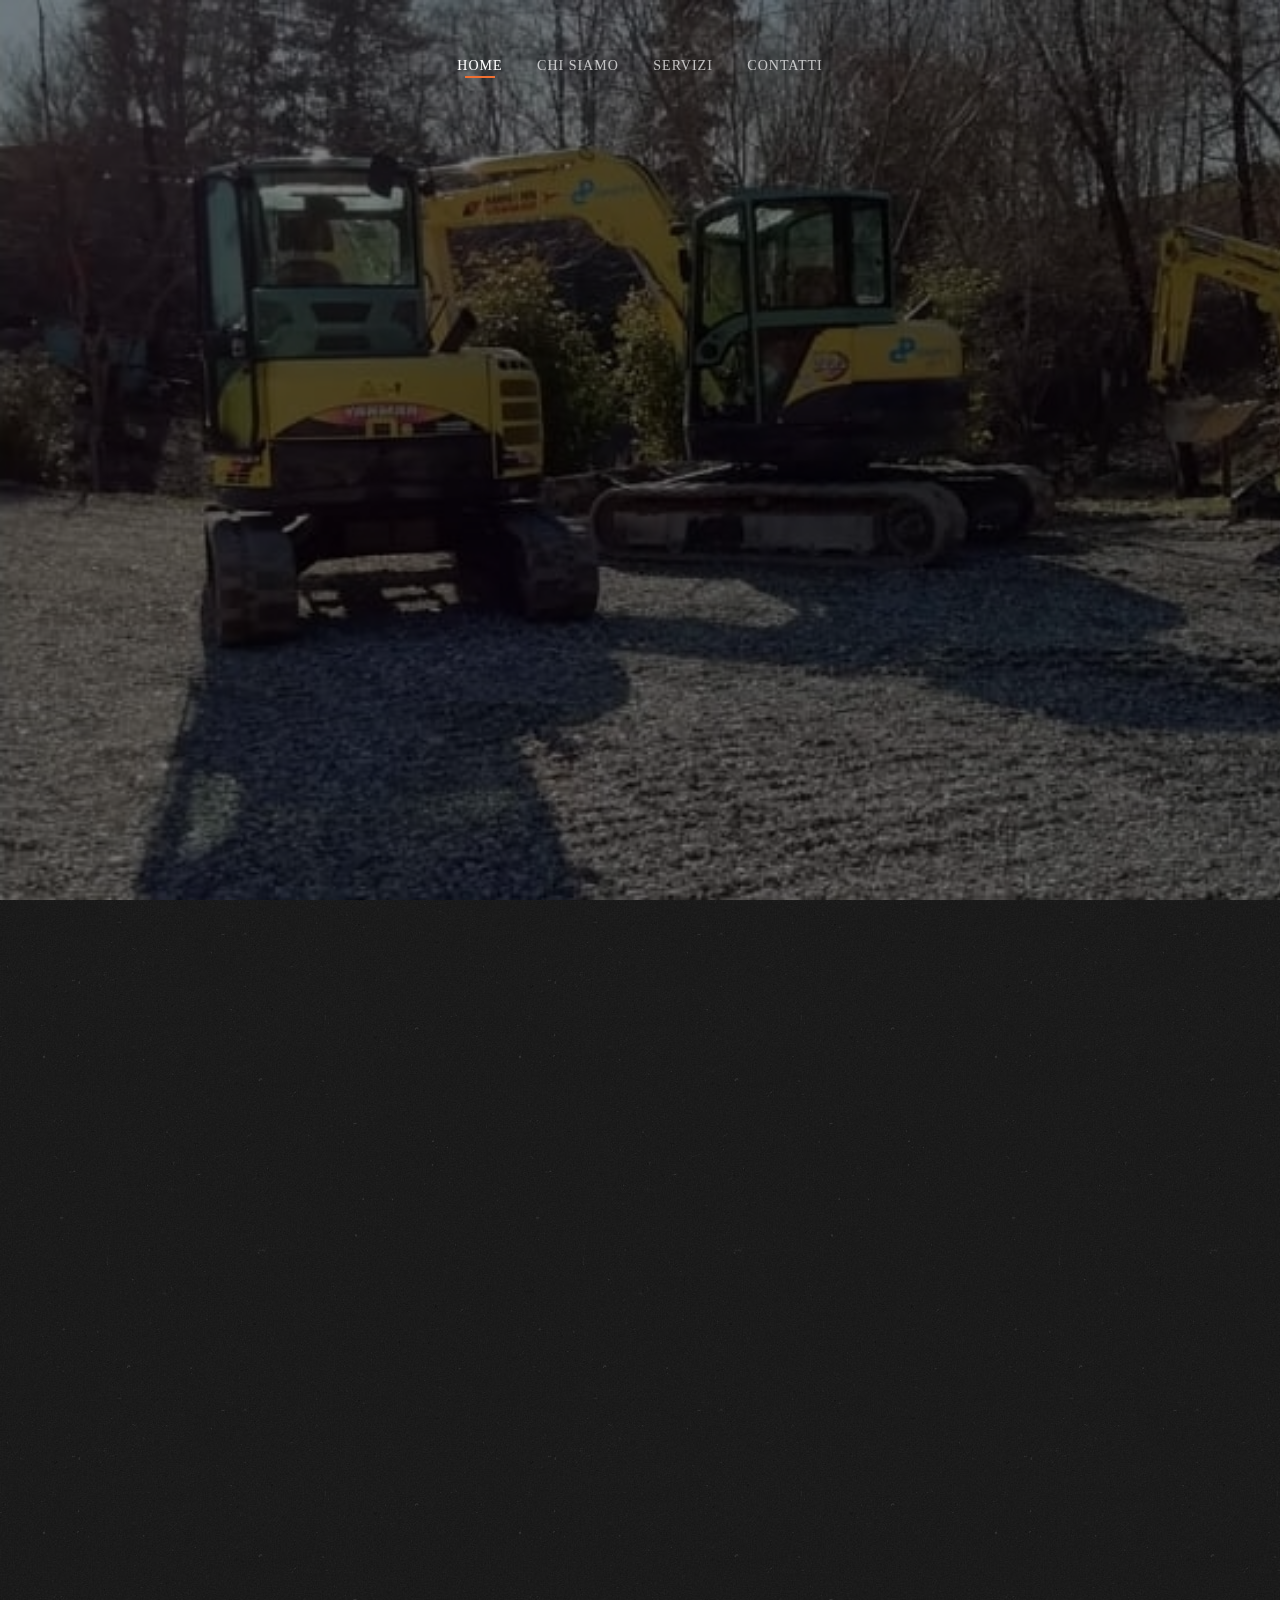
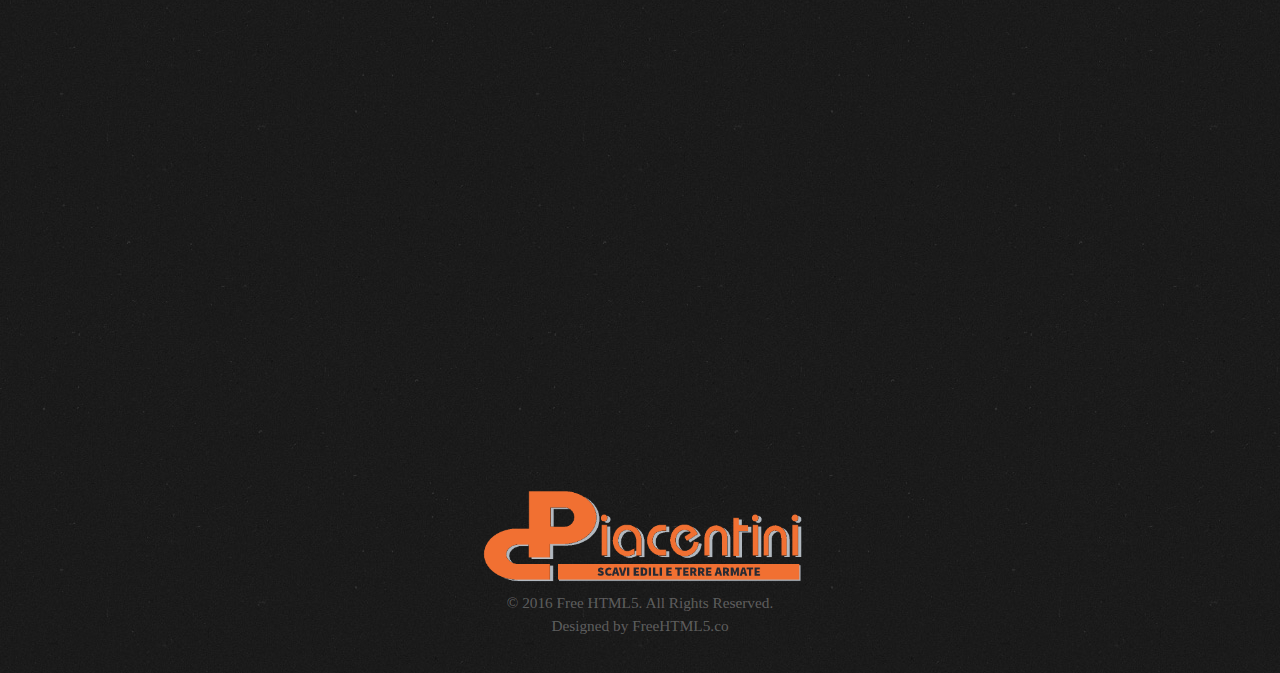
==== index.html @ 0436e424 "Add files via upload" ====
<!DOCTYPE HTML>
<html>
	<head>
	<meta charset="utf-8">
	<meta http-equiv="X-UA-Compatible" content="IE=edge">
	<title>Piacentini scavi</title>
	  <link rel="icon" href="images/pc.png" sizes="16x16">
	<meta name="viewport" content="width=device-width, initial-scale=0.5">
	<meta name="description" content="Free HTML5 Website Template by freehtml5.co" />
	<meta name="keywords" content="free website templates, free html5, free template, free bootstrap, free website template, html5, css3, mobile first, responsive" />
	<meta name="author" content="freehtml5.co" />

	<!-- 
	//////////////////////////////////////////////////////

	FREE HTML5 TEMPLATE
	DESIGNED & DEVELOPED by FreeHTML5.co

	Website: 		http://freehtml5.co/
	Email: 			info@freehtml5.co
	Twitter: 		http://twitter.com/fh5co
	Facebook: 		https://www.facebook.com/fh5co

	//////////////////////////////////////////////////////
	 -->

  	<!-- Facebook and Twitter integration -->
	<meta property="og:title" content=""/>
	<meta property="og:image" content=""/>
	<meta property="og:url" content=""/>
	<meta property="og:site_name" content=""/>
	<meta property="og:description" content=""/>
	<meta name="twitter:title" content="" />
	<meta name="twitter:image" content="" />
	<meta name="twitter:url" content="" />
	<meta name="twitter:card" content="" />

	<link href="https://fonts.googleapis.com/css?family=Cormorant+Garamond:300,300i,400,400i,500,600i,700" rel="stylesheet">
	<link href="https://fonts.googleapis.com/css?family=Satisfy" rel="stylesheet">
	
	<!-- Animate.css -->
	<link rel="stylesheet" href="css/animate.css">
	<!-- Icomoon Icon Fonts-->
	<link rel="stylesheet" href="css/icomoon.css">
	<!-- Bootstrap  -->
	<link rel="stylesheet" href="css/bootstrap.css">
	<!-- Flexslider  -->
	<link rel="stylesheet" href="css/flexslider.css">

	<!-- Theme style  -->
	<link rel="stylesheet" href="css/style.css">

	<!-- Modernizr JS -->
	<script src="js/modernizr-2.6.2.min.js"></script>
	<!-- FOR IE9 below -->
	<!--[if lt IE 9]>
	<script src="js/respond.min.js"></script>
	<![endif]-->

	</head>
	<body>
		
	<div class="fh5co-loader" ></div>
	
	<div id="page" >
	<nav class="fh5co-nav" role="navigation">
		<!-- <div class="top-menu"> -->
			<div class="container">
				<div class="row">
					<div class="col-xs-12 text-center logo-wrap">
					<p>   </p>
				 <!--  	<div id="fh5co-logo"><a href="index.html"><span>.</span>Piacentini Scavi<span>.</span></a></div>
                                    	 <div id="fh5co-logo"><a href="index.html"> <img src="images/pc.png" width="5%"> </a></div>        -->

					</div>
					<div class="col-xs-12 text-center menu-1 menu-wrap">
						<ul>
							<li class="active"><a href="index.html">Home</a></li>
							<li><a href="#">Chi Siamo</a></li>
							<li class="has-dropdown">
								<a href="#">Servizi</a>
								<!--<ul class="dropdown">
									<li><a href="#">Events</a></li>
									<li><a href="#">Food</a></li>
									<li><a href="#">Coffees</a></li>
								</ul>           -->
							</li>
						
							<li><a href="#">Contatti</a></li>
						</ul>
					</div>
				</div>
				
			</div>
		<!-- </div> -->
	</nav>

	<header id="fh5co-header" class="fh5co-cover js-fullheight" role="banner" style="background-image: url(images/2.jpeg);" data-stellar-background-ratio="0.5">
		<div class="overlay" ></div>
		<div class="container">
			<div class="row">
				<div class="col-md-12 text-center">
					<div class="display-t js-fullheight">
						<div class="display-tc js-fullheight animate-box" data-animate-effect="fadeIn" style="padding-right:60px">
						<img src="images/logo_piacentini_barraXsito.png" width="80%" style="padding-top:80px">
						<!--	<h2>- SCAVI EDILI <br>- Terre armate <br>- Demolizioni</h2>-->

						</div>
					</div>
				</div>
			</div>
		</div>
	</header>
        <!-- AZIENDA-->
	<div id="fh5co-about" class="fh5co-section">
		<div class="container">
			<div class="row" style="padding-top:45px;">
				<div class="col-md-6 col-md-pull-4 img-wrap animate-box" data-animate-effect="fadeInLeft" style="right:0%;width:38%;float:left">
					<img src="images/a.jpg" width="120%">
				</div>
				<div class="col-md-5 col-md-push-1 animate-box" style="text-align:center;font-size:16px;width:60%;float:right " >
					<div class="section-heading">
						<h2>Chi Siamo?</h2>
						<p  style="font-size:17px">Piacentini Scavi e' un'azienda operante nel settore edile dal 1986.     <br>
                                                    Fondata da Piacentini Claudio, con sede a Castiglione delle Stiviere (MN), <br>
                                                    opera su tutto il territorio lombardo e si occupa di:
                                                    <ul>
                                                    <li>-Terre armate</li>
                                                    <li>-Scavi edili</li>
                                                    <li>-Demolizioni</li>
                                                    <li>-Movimento terra</li>

</p>                                                </ul>

						<p><a href="#" class="btn btn-primary btn-outline">I nostri Servizi</a></p>
					</div>
				</div>
			</div>
		</div>
	</div>
          <!--
	<div id="fh5co-featured-menu" class="fh5co-section">
		<div class="container">
			<div class="row">
				<div class="col-md-12 fh5co-heading animate-box">
					<h2>Today's Menu</h2>
					<div class="row">
						<div class="col-md-6">
							<p>Lorem ipsum dolor sit amet, consectetur adipisicing elit. Reiciendis ab debitis sit itaque totam, a maiores nihil, nulla magnam porro minima officiis! Doloribus aliquam voluptates corporis et tempora consequuntur ipsam, itaque, nesciunt similique commodi omnis. Ad magni perspiciatis, voluptatum repellat.</p>
						</div>
					</div>
				</div>
				
				<div class="col-md-3 col-sm-6 col-xs-6 col-xxs-12 fh5co-item-wrap animate-box">
					<div class="fh5co-item">
						<img src="images/gallery_9.jpeg" class="img-responsive" alt="Free Restaurant Bootstrap Website Template by FreeHTML5.co">
						<h3>Bake Potato Pizza</h3>
						<span class="fh5co-price">$20<sup>.50</sup></span>
						<p>Lorem ipsum dolor sit amet, consectetur adipisicing elit. Quos nihil cupiditate ut vero alias quaerat inventore molestias vel suscipit explicabo.</p>
					</div>
				</div>
				<div class="col-md-3 col-sm-6 col-xs-6 col-xxs-12 fh5co-item-wrap animate-box">
					<div class="fh5co-item margin_top">
						<img src="images/gallery_8.jpeg" class="img-responsive" alt="Free Restaurant Bootstrap Website Template by FreeHTML5.co">
						<h3>Salted Fried Chicken</h3>
						<span class="fh5co-price">$19<sup>.00</sup></span>
						<p>Lorem ipsum dolor sit amet, consectetur adipisicing elit. Quos nihil cupiditate ut vero alias quaerat inventore molestias vel suscipit explicabo.</p>
					</div>
				</div>
				<div class="clearfix visible-sm-block visible-xs-block"></div>
				<div class="col-md-3 col-sm-6 col-xs-6 col-xxs-12 fh5co-item-wrap animate-box">
					<div class="fh5co-item">
						<img src="images/gallery_7.jpeg" class="img-responsive" alt="Free Restaurant Bootstrap Website Template by FreeHTML5.co">
						<h3>Italian Sauce Mushroom</h3>
						<span class="fh5co-price">$17<sup>.99</sup></span>
						<p>Lorem ipsum dolor sit amet, consectetur adipisicing elit. Quos nihil cupiditate ut vero alias quaerat inventore molestias vel suscipit explicabo.</p>
					</div>
				</div>
				<div class="col-md-3 col-sm-6 col-xs-6 col-xxs-12 fh5co-item-wrap animate-box">
					<div class="fh5co-item margin_top">
						<img src="images/gallery_6.jpeg" class="img-responsive" alt="Free Restaurant Bootstrap Website Template by FreeHTML5.co">
						<h3>Fried Potato w/ Garlic</h3>

						<span class="fh5co-price">$22<sup>.50</sup></span>
						<p>Lorem ipsum dolor sit amet, consectetur adipisicing elit. Quos nihil cupiditate ut vero alias quaerat inventore molestias vel suscipit explicabo.</p>
					</div>
				</div>
			</div>
		</div>
	</div>
        -->
        
        <!--
	<div id="fh5co-featured-testimony" class="fh5co-section">
		<div class="container">
			<div class="row">
				<div class="col-md-12 fh5co-heading animate-box">
					<h2>Testimony</h2>
					<div class="row">
						<div class="col-md-6">
							<p>Lorem ipsum dolor sit amet, consectetur adipisicing elit. Reiciendis ab debitis sit itaque totam, a maiores nihil, nulla magnam porro minima officiis! Doloribus aliquam voluptates corporis et tempora consequuntur ipsam, itaque, nesciunt similique commodi omnis.</p>
						</div>
					</div>
				</div>

				<div class="col-md-5 animate-box img-to-responsive animate-box" data-animate-effect="fadeInLeft">
						<img src="images/person_1.jpg" alt="">
				</div>
				<div class="col-md-7 animate-box" data-animate-effect="fadeInRight">
					<blockquote>
						<p> &ldquo; Quantum ipsum dolor sit amet, consectetur adipisicing elit. Reiciendis ab debitis sit itaque totam, a maiores nihil, nulla magnam porro minima officiis! Doloribus aliquam voluptates corporis et tempora consequuntur ipsam. &rdquo;</p>
						<p class="author"><cite>&mdash; Jane Smith</cite></p>
					</blockquote>
				</div>
			</div>
		</div>
	</div>
        -->
        
        <!-- MEGLIO + SLIDER
	<div id="fh5co-slider" class="fh5co-section animate-box">
		<div class="container">
			<div class="row">
				<div class="col-md-6 animate-box">
					<div class="fh5co-heading">
						<h2>Our Best <em>&amp;</em> Unique Menu</h2>
						<p>Lorem ipsum dolor sit amet, consectetur adipisicing elit. Reiciendis ab debitis sit itaque totam, a maiores nihil, nulla magnam porro minima officiis!</p>
					</div>
				</div>

				<div class="col-md-6 col-md-push-1 animate-box">
					<aside id="fh5co-slider-wrwap">
					<div class="flexslider">
						<ul class="slides">
					   	<li style="background-image: url(images/gallery_7.jpeg);">
					   		<div class="overlay-gradient"></div>
					   		<div class="container-fluid">
					   			<div class="row">
						   			<div class="col-md-12 col-md-offset-0 col-md-pull-10 slider-text slider-text-bg">
						   				<div class="slider-text-inner">
						   					<div class="desc">
													<h2>Crab <em>with</em> Curry Sources</h2>
													<p>Lorem ipsum dolor sit amet, consectetur adipisicing elit. Sunt eveniet quae, numquam magnam doloribus eligendi ratione rem, consequatur quos natus voluptates est totam magni! Nobis a temporibus, ipsum repudiandae dolorum.</p>
													<p><a href="#" class="btn btn-primary btn-outline">Learn More</a></p>
						   					</div>
						   				</div>
						   			</div>
						   		</div>
					   		</div>
					   	</li>
					   	<li style="background-image: url(images/gallery_6.jpeg);">
					   		<div class="overlay-gradient"></div>
					   		<div class="container-fluid">
					   			<div class="row">
						   			<div class="col-md-12 col-md-offset-0 col-md-pull-10 slider-text slider-text-bg">
						   				<div class="slider-text-inner">
						   					<div class="desc">
													<h2>Tuna <em>&amp;</em> Roast Beef</h2>
													<p>Ink is a free html5 bootstrap and a multi-purpose template perfect for any type of websites. A combination of a minimal and modern design template. The features are big slider on homepage, smooth animation, product listing and many more</p>
													<p><a href="#" class="btn btn-primary btn-outline">Learn More</a></p>
						   					</div>
						   				</div>
						   			</div>
						   		</div>
					   		</div>
					   	</li>
					   	<li style="background-image: url(images/gallery_5.jpeg);">
					   		<div class="overlay-gradient"></div>
					   		<div class="container-fluid">
					   			<div class="row">
						   			<div class="col-md-12 col-md-offset-0 col-md-pull-10 slider-text slider-text-bg">
						   				<div class="slider-text-inner">
						   					<div class="desc">
													<h2>Egg <em>with</em> Mushroom</h2>
													<p>Ink is a free html5 bootstrap and a multi-purpose template perfect for any type of websites. A combination of a minimal and modern design template. The features are big slider on homepage, smooth animation, product listing and many more</p>
													<p><a href="#" class="btn btn-primary btn-outline">Learn More</a></p>
						   					</div>
						   				</div>
						   			</div>
						   		</div>
					   		</div>
					   	</li>		   	
					  	</ul>
				  	</div>
				</aside>
				</div>
			</div>
		</div>
	</div>
        -->
        <!-- EVENTI
	<div id="fh5co-blog" class="fh5co-section">
		<div class="container">
			<div class="row animate-box">
				<div class="col-md-8 col-md-offset-2 text-center fh5co-heading animate-box">
					<h2>Events</h2>
					<p>Lorem ipsum dolor sit amet, consectetur adipisicing elit. Eius, consequatur. Aliquam quaerat pariatur repellendus veniam nemo, saepe, culpa eius aspernatur cumque suscipit quae nobis illo tempora. Eum veniam necessitatibus, blanditiis facilis quidem dolore! Dolorem, molestiae.</p>
				</div>
			</div>
			<div class="row">
				<div class="col-md-4">
					<div class="fh5co-blog animate-box">
						<a href="#" class="blog-bg" style="background-image: url(images/gallery_1.jpeg);"></a>
						<div class="blog-text">
							<span class="posted_on">Feb. 15th 2016</span>
							<h3><a href="#">Photoshoot On The Street</a></h3>
							<p>Far far away, behind the word mountains, far from the countries Vokalia and Consonantia, there live the blind texts.</p>
							<ul class="stuff">
								<li><i class="icon-heart2"></i>1.2K</li>
								<li><i class="icon-eye2"></i>2K</li>
								<li><a href="#">Read More<i class="icon-arrow-right22"></i></a></li>
							</ul>
						</div> 
					</div>
				</div>
				<div class="col-md-4">
					<div class="fh5co-blog animate-box">
						<a href="#" class="blog-bg" style="background-image: url(images/gallery_2.jpeg);"></a>
						<div class="blog-text">
							<span class="posted_on">Feb. 15th 2016</span>
							<h3><a href="#">Surfing at Philippines</a></h3>
							<p>Far far away, behind the word mountains, far from the countries Vokalia and Consonantia, there live the blind texts.</p>
							<ul class="stuff">
								<li><i class="icon-heart2"></i>1.2K</li>
								<li><i class="icon-eye2"></i>2K</li>
								<li><a href="#">Read More<i class="icon-arrow-right22"></i></a></li>
							</ul>
						</div> 
					</div>
				</div>
				<div class="col-md-4">
					<div class="fh5co-blog animate-box">
						<a href="#" class="blog-bg" style="background-image: url(images/gallery_3.jpeg);"></a>
						<div class="blog-text">
							<span class="posted_on">Feb. 15th 2016</span>
							<h3><a href="#">Focus On Uderwater</a></h3>
							<p>Far far away, behind the word mountains, far from the countries Vokalia and Consonantia, there live the blind texts.</p>
							<ul class="stuff">
								<li><i class="icon-heart2"></i>1.2K</li>
								<li><i class="icon-eye2"></i>2K</li>
								<li><a href="#">Read More<i class="icon-arrow-right22"></i></a></li>
							</ul>
						</div> 
					</div>
				</div>
			</div>
		</div>
	</div>
	
	<div id="fh5co-started" class="fh5co-section animate-box" style="background-image: url(images/hero_1.jpeg);" data-stellar-background-ratio="0.5">
		<div class="overlay"></div>
		<div class="container">
			<div class="row animate-box">
				<div class="col-md-8 col-md-offset-2 text-center fh5co-heading">
					<h2>Book a Table</h2>
					<p>Lorem ipsum dolor sit amet, consectetur adipisicing elit. Recusandae enim quae vitae cupiditate, sequi quam ea id dolor reiciendis consectetur repudiandae. Rem quam, repellendus veniam ipsa fuga maxime odio? Eaque!</p>
					<p><a href="reservation.html" class="btn btn-primary btn-outline">Book Now</a></p>
				</div>
			</div>
		</div>
	</div>
	 -->
       <div id="fh5co-started" class="fh5co-section animate-box" style="background-image: url(images/hero_1.jpeg);width:90%;position:center;margin-left:5%; border-style:groove;border-width:2px;border-color:#f2f2f2" data-stellar-background-ratio="0.5">
		<div class="overlay"></div>
		<div class="container">
			<div class="row animate-box" style="padding-top:45px;">
				<div class="col-md-8 col-md-offset-2 text-center fh5co-heading">
					<h2>Sedi</h2>
					<p> <li><u style="color:white">Sede operativa:</u> Via Galileo Galilei 14, Castiglione delle Stiviere, 46043 (MN) <br> </li>
                                        <li><u style="color:white">Sede Legale:</u> Via Dei Zoppi 5,  Castiglione delle Stiviere, 46043 (MN) </li>  </p>
                                        <h2> Telefono </h2>
                                        <p>
                                        <li>Geom. Piacentini Stefano: 3357631325 </li>
                                        <li>Piacentini Claudio: 3357631326</li>
                                        <li>Piacentini Manuele: 3351906209</li>
                                        </p>
                                        <h2> Social e e-mail </h2>
                                        <p>   <li><a href="https://www.instagram.com/scavipiacentini/">Instagram</a></li>
					<li> info@piacentiniscavi.it </li>
					</p>
                                        <p><a href="#" class="btn btn-primary btn-outline">Contatti</a></p>
				</div>
			</div>
		</div>
	</div>

          <footer id="fh5co-footer" role="contentinfo" class="fh5co-section" style="padding-top:20px;padding-bottom:5px">
		<div class="container">

			<div class="row copyright">
				<div class="col-md-12 text-center">
				     <img src="images/logo_piacentini_barraXsito.png"  width="30%" style="bottom-margin:30px; " >
					<p>
						<small class="block">&copy; 2016 Free HTML5. All Rights Reserved.</small> 
						<small class="block">Designed by <a href="http://freehtml5.co/" target="_blank">FreeHTML5.co</a>
					</p>
				<!--	<p>
						<ul class="fh5co-social-icons">
							<li><a href="#"><i class="icon-twitter2"></i></a></li>
							<li><a href="#"><i class="icon-facebook2"></i></a></li>
							<li><a href="#"><i class="icon-linkedin2"></i></a></li>
							<li><a href="#"><i class="icon-dribbble2"></i></a></li>
						</ul>
					</p>  -->
				</div>
			</div>

		</div>
	</footer>



	</div>

	<div class="gototop js-top">
		<a href="#" class="js-gotop"><i class="icon-arrow-up22"></i></a>
	</div>
	
	<!-- jQuery -->
	<script src="js/jquery.min.js"></script>
	<!-- jQuery Easing -->
	<script src="js/jquery.easing.1.3.js"></script>
	<!-- Bootstrap -->
	<script src="js/bootstrap.min.js"></script>
	<!-- Waypoints -->
	<script src="js/jquery.waypoints.min.js"></script>
	<!-- Waypoints -->
	<script src="js/jquery.stellar.min.js"></script>
	<!-- Flexslider -->
	<script src="js/jquery.flexslider-min.js"></script>
	<!-- Main -->
	<script src="js/main.js"></script>

	</body>
</html>
---- css/icomoon.css ----
@font-face {
    font-family: 'icomoon';
    src:    url('fonts/icomoon.eot?1oniuf');
    src:    url('fonts/icomoon.eot?1oniuf#iefix') format('embedded-opentype'),
        url('fonts/icomoon.ttf?1oniuf') format('truetype'),
        url('fonts/icomoon.woff?1oniuf') format('woff'),
        url('fonts/icomoon.svg?1oniuf#icomoon') format('svg');
    font-weight: normal;
    font-style: normal;
}

[class^="icon-"], [class*=" icon-"] {
    /* use !important to prevent issues with browser extensions that change fonts */
    font-family: 'icomoon' !important;
    speak: none;
    font-style: normal;
    font-weight: normal;
    font-variant: normal;
    text-transform: none;
    line-height: 1;

    /* Better Font Rendering =========== */
    -webkit-font-smoothing: antialiased;
    -moz-osx-font-smoothing: grayscale;
}

.icon-mobile:before {
    content: "\e000";
}
.icon-laptop:before {
    content: "\e001";
}
.icon-desktop:before {
    content: "\e002";
}
.icon-tablet:before {
    content: "\e003";
}
.icon-phone:before {
    content: "\e004";
}
.icon-document:before {
    content: "\e005";
}
.icon-documents:before {
    content: "\e006";
}
.icon-search:before {
    content: "\e007";
}
.icon-clipboard:before {
    content: "\e008";
}
.icon-newspaper:before {
    content: "\e009";
}
.icon-notebook:before {
    content: "\e00a";
}
.icon-book-open:before {
    content: "\e00b";
}
.icon-browser:before {
    content: "\e00c";
}
.icon-calendar:before {
    content: "\e00d";
}
.icon-presentation:before {
    content: "\e00e";
}
.icon-picture:before {
    content: "\e00f";
}
.icon-pictures:before {
    content: "\e010";
}
.icon-video:before {
    content: "\e011";
}
.icon-camera:before {
    content: "\e012";
}
.icon-printer:before {
    content: "\e013";
}
.icon-toolbox:before {
    content: "\e014";
}
.icon-briefcase:before {
    content: "\e015";
}
.icon-wallet:before {
    content: "\e016";
}
.icon-gift:before {
    content: "\e017";
}
.icon-bargraph:before {
    content: "\e018";
}
.icon-grid:before {
    content: "\e019";
}
.icon-expand:before {
    content: "\e01a";
}
.icon-focus:before {
    content: "\e01b";
}
.icon-edit:before {
    content: "\e01c";
}
.icon-adjustments:before {
    content: "\e01d";
}
.icon-ribbon:before {
    content: "\e01e";
}
.icon-hourglass:before {
    content: "\e01f";
}
.icon-lock:before {
    content: "\e020";
}
.icon-megaphone:before {
    content: "\e021";
}
.icon-shield:before {
    content: "\e022";
}
.icon-trophy:before {
    content: "\e023";
}
.icon-flag:before {
    content: "\e024";
}
.icon-map:before {
    content: "\e025";
}
.icon-puzzle:before {
    content: "\e026";
}
.icon-basket:before {
    content: "\e027";
}
.icon-envelope:before {
    content: "\e028";
}
.icon-streetsign:before {
    content: "\e029";
}
.icon-telescope:before {
    content: "\e02a";
}
.icon-gears:before {
    content: "\e02b";
}
.icon-key:before {
    content: "\e02c";
}
.icon-paperclip:before {
    content: "\e02d";
}
.icon-attachment:before {
    content: "\e02e";
}
.icon-pricetags:before {
    content: "\e02f";
}
.icon-lightbulb:before {
    content: "\e030";
}
.icon-layers:before {
    content: "\e031";
}
.icon-pencil:before {
    content: "\e032";
}
.icon-tools:before {
    content: "\e033";
}
.icon-tools-2:before {
    content: "\e034";
}
.icon-scissors:before {
    content: "\e035";
}
.icon-paintbrush:before {
    content: "\e036";
}
.icon-magnifying-glass:before {
    content: "\e037";
}
.icon-circle-compass:before {
    content: "\e038";
}
.icon-linegraph:before {
    content: "\e039";
}
.icon-mic:before {
    content: "\e03a";
}
.icon-strategy:before {
    content: "\e03b";
}
.icon-beaker:before {
    content: "\e03c";
}
.icon-caution:before {
    content: "\e03d";
}
.icon-recycle:before {
    content: "\e03e";
}
.icon-anchor:before {
    content: "\e03f";
}
.icon-profile-male:before {
    content: "\e040";
}
.icon-profile-female:before {
    content: "\e041";
}
.icon-bike:before {
    content: "\e042";
}
.icon-wine:before {
    content: "\e043";
}
.icon-hotairballoon:before {
    content: "\e044";
}
.icon-globe:before {
    content: "\e045";
}
.icon-genius:before {
    content: "\e046";
}
.icon-map-pin:before {
    content: "\e047";
}
.icon-dial:before {
    content: "\e048";
}
.icon-chat:before {
    content: "\e049";
}
.icon-heart:before {
    content: "\e04a";
}
.icon-cloud:before {
    content: "\e04b";
}
.icon-upload:before {
    content: "\e04c";
}
.icon-download:before {
    content: "\e04d";
}
.icon-target:before {
    content: "\e04e";
}
.icon-hazardous:before {
    content: "\e04f";
}
.icon-piechart:before {
    content: "\e050";
}
.icon-speedometer:before {
    content: "\e051";
}
.icon-global:before {
    content: "\e052";
}
.icon-compass:before {
    content: "\e053";
}
.icon-lifesaver:before {
    content: "\e054";
}
.icon-clock:before {
    content: "\e055";
}
.icon-aperture:before {
    content: "\e056";
}
.icon-quote:before {
    content: "\e057";
}
.icon-scope:before {
    content: "\e058";
}
.icon-alarmclock:before {
    content: "\e059";
}
.icon-refresh:before {
    content: "\e05a";
}
.icon-happy:before {
    content: "\e05b";
}
.icon-sad:before {
    content: "\e05c";
}
.icon-facebook:before {
    content: "\e05d";
}
.icon-twitter:before {
    content: "\e05e";
}
.icon-googleplus:before {
    content: "\e05f";
}
.icon-rss:before {
    content: "\e060";
}
.icon-tumblr:before {
    content: "\e061";
}
.icon-linkedin:before {
    content: "\e062";
}
.icon-dribbble:before {
    content: "\e063";
}
.icon-box2:before {
    content: "\ea82";
}
.icon-write:before {
    content: "\ea83";
}
.icon-clock2:before {
    content: "\ea84";
}
.icon-reply2:before {
    content: "\ea85";
}
.icon-reply-all2:before {
    content: "\ea86";
}
.icon-forward2:before {
    content: "\ea87";
}
.icon-flag2:before {
    content: "\ea88";
}
.icon-search2:before {
    content: "\ea89";
}
.icon-trash2:before {
    content: "\ea8a";
}
.icon-envelope2:before {
    content: "\ea8b";
}
.icon-bubble:before {
    content: "\ea8c";
}
.icon-bubbles:before {
    content: "\ea8d";
}
.icon-user2:before {
    content: "\ea8e";
}
.icon-users2:before {
    content: "\ea8f";
}
.icon-cloud2:before {
    content: "\ea90";
}
.icon-download2:before {
    content: "\ea91";
}
.icon-upload2:before {
    content: "\ea92";
}
.icon-rain:before {
    content: "\ea93";
}
.icon-sun:before {
    content: "\ea94";
}
.icon-moon2:before {
    content: "\ea95";
}
.icon-bell2:before {
    content: "\ea96";
}
.icon-folder2:before {
    content: "\ea97";
}
.icon-pin2:before {
    content: "\ea98";
}
.icon-sound2:before {
    content: "\ea99";
}
.icon-microphone:before {
    content: "\ea9a";
}
.icon-camera2:before {
    content: "\ea9b";
}
.icon-image2:before {
    content: "\ea9c";
}
.icon-cog2:before {
    content: "\ea9d";
}
.icon-calendar2:before {
    content: "\ea9e";
}
.icon-book2:before {
    content: "\ea9f";
}
.icon-map-marker:before {
    content: "\eaa0";
}
.icon-store:before {
    content: "\eaa1";
}
.icon-support:before {
    content: "\eaa2";
}
.icon-tag2:before {
    content: "\eaa3";
}
.icon-heart2:before {
    content: "\eaa4";
}
.icon-video-camera:before {
    content: "\eaa5";
}
.icon-trophy2:before {
    content: "\eaa6";
}
.icon-cart:before {
    content: "\eaa7";
}
.icon-eye2:before {
    content: "\eaa8";
}
.icon-cancel:before {
    content: "\eaa9";
}
.icon-chart:before {
    content: "\eaaa";
}
.icon-target2:before {
    content: "\eaab";
}
.icon-printer2:before {
    content: "\eaac";
}
.icon-location2:before {
    content: "\eaad";
}
.icon-bookmark2:before {
    content: "\eaae";
}
.icon-monitor:before {
    content: "\eaaf";
}
.icon-cross2:before {
    content: "\eab0";
}
.icon-plus2:before {
    content: "\eab1";
}
.icon-left:before {
    content: "\eab2";
}
.icon-up:before {
    content: "\eab3";
}
.icon-browser2:before {
    content: "\eab4";
}
.icon-windows:before {
    content: "\eab5";
}
.icon-switch2:before {
    content: "\eab6";
}
.icon-dashboard:before {
    content: "\eab7";
}
.icon-play:before {
    content: "\eab8";
}
.icon-fast-forward:before {
    content: "\eab9";
}
.icon-next:before {
    content: "\eaba";
}
.icon-refresh2:before {
    content: "\eabb";
}
.icon-film:before {
    content: "\eabc";
}
.icon-home2:before {
    content: "\eabd";
}
.icon-add-to-list:before {
    content: "\e901";
}
.icon-classic-computer:before {
    content: "\e902";
}
.icon-controller-fast-backward:before {
    content: "\e903";
}
.icon-creative-commons-attribution:before {
    content: "\e904";
}
.icon-creative-commons-noderivs:before {
    content: "\e905";
}
.icon-creative-commons-noncommercial-eu:before {
    content: "\e906";
}
.icon-creative-commons-noncommercial-us:before {
    content: "\e907";
}
.icon-creative-commons-public-domain:before {
    content: "\e908";
}
.icon-creative-commons-remix:before {
    content: "\e909";
}
.icon-creative-commons-share:before {
    content: "\e90a";
}
.icon-creative-commons-sharealike:before {
    content: "\e90b";
}
.icon-creative-commons:before {
    content: "\e90c";
}
.icon-document-landscape:before {
    content: "\e90d";
}
.icon-remove-user:before {
    content: "\e90e";
}
.icon-warning:before {
    content: "\e90f";
}
.icon-arrow-bold-down:before {
    content: "\e910";
}
.icon-arrow-bold-left:before {
    content: "\e911";
}
.icon-arrow-bold-right:before {
    content: "\e912";
}
.icon-arrow-bold-up:before {
    content: "\e913";
}
.icon-arrow-down:before {
    content: "\e914";
}
.icon-arrow-left:before {
    content: "\e915";
}
.icon-arrow-long-down:before {
    content: "\e916";
}
.icon-arrow-long-left:before {
    content: "\e917";
}
.icon-arrow-long-right:before {
    content: "\e918";
}
.icon-arrow-long-up:before {
    content: "\e919";
}
.icon-arrow-right:before {
    content: "\e91a";
}
.icon-arrow-up:before {
    content: "\e91b";
}
.icon-arrow-with-circle-down:before {
    content: "\e91c";
}
.icon-arrow-with-circle-left:before {
    content: "\e91d";
}
.icon-arrow-with-circle-right:before {
    content: "\e91e";
}
.icon-arrow-with-circle-up:before {
    content: "\e91f";
}
.icon-bookmark:before {
    content: "\e920";
}
.icon-bookmarks:before {
    content: "\e921";
}
.icon-chevron-down:before {
    content: "\e922";
}
.icon-chevron-left:before {
    content: "\e923";
}
.icon-chevron-right:before {
    content: "\e924";
}
.icon-chevron-small-down:before {
    content: "\e925";
}
.icon-chevron-small-left:before {
    content: "\e926";
}
.icon-chevron-small-right:before {
    content: "\e927";
}
.icon-chevron-small-up:before {
    content: "\e928";
}
.icon-chevron-thin-down:before {
    content: "\e929";
}
.icon-chevron-thin-left:before {
    content: "\e92a";
}
.icon-chevron-thin-right:before {
    content: "\e92b";
}
.icon-chevron-thin-up:before {
    content: "\e92c";
}
.icon-chevron-up:before {
    content: "\e92d";
}
.icon-chevron-with-circle-down:before {
    content: "\e92e";
}
.icon-chevron-with-circle-left:before {
    content: "\e92f";
}
.icon-chevron-with-circle-right:before {
    content: "\e930";
}
.icon-chevron-with-circle-up:before {
    content: "\e931";
}
.icon-cloud3:before {
    content: "\e932";
}
.icon-controller-fast-forward:before {
    content: "\e933";
}
.icon-controller-jump-to-start:before {
    content: "\e934";
}
.icon-controller-next:before {
    content: "\e935";
}
.icon-controller-paus:before {
    content: "\e936";
}
.icon-controller-play:before {
    content: "\e937";
}
.icon-controller-record:before {
    content: "\e938";
}
.icon-controller-stop:before {
    content: "\e939";
}
.icon-controller-volume:before {
    content: "\e93a";
}
.icon-dot-single:before {
    content: "\e93b";
}
.icon-dots-three-horizontal:before {
    content: "\e93c";
}
.icon-dots-three-vertical:before {
    content: "\e93d";
}
.icon-dots-two-horizontal:before {
    content: "\e93e";
}
.icon-dots-two-vertical:before {
    content: "\e93f";
}
.icon-download3:before {
    content: "\e940";
}
.icon-emoji-flirt:before {
    content: "\e941";
}
.icon-flow-branch:before {
    content: "\e942";
}
.icon-flow-cascade:before {
    content: "\e943";
}
.icon-flow-line:before {
    content: "\e944";
}
.icon-flow-parallel:before {
    content: "\e945";
}
.icon-flow-tree:before {
    content: "\e946";
}
.icon-install:before {
    content: "\e947";
}
.icon-layers2:before {
    content: "\e948";
}
.icon-open-book:before {
    content: "\e949";
}
.icon-resize-100:before {
    content: "\e94a";
}
.icon-resize-full-screen:before {
    content: "\e94b";
}
.icon-save:before {
    content: "\e94c";
}
.icon-select-arrows:before {
    content: "\e94d";
}
.icon-sound-mute:before {
    content: "\e94e";
}
.icon-sound:before {
    content: "\e94f";
}
.icon-trash:before {
    content: "\e950";
}
.icon-triangle-down:before {
    content: "\e951";
}
.icon-triangle-left:before {
    content: "\e952";
}
.icon-triangle-right:before {
    content: "\e953";
}
.icon-triangle-up:before {
    content: "\e954";
}
.icon-uninstall:before {
    content: "\e955";
}
.icon-upload-to-cloud:before {
    content: "\e956";
}
.icon-upload3:before {
    content: "\e957";
}
.icon-add-user:before {
    content: "\e958";
}
.icon-address:before {
    content: "\e959";
}
.icon-adjust:before {
    content: "\e95a";
}
.icon-air:before {
    content: "\e95b";
}
.icon-aircraft-landing:before {
    content: "\e95c";
}
.icon-aircraft-take-off:before {
    content: "\e95d";
}
.icon-aircraft:before {
    content: "\e95e";
}
.icon-align-bottom:before {
    content: "\e95f";
}
.icon-align-horizontal-middle:before {
    content: "\e960";
}
.icon-align-left:before {
    content: "\e961";
}
.icon-align-right:before {
    content: "\e962";
}
.icon-align-top:before {
    content: "\e963";
}
.icon-align-vertical-middle:before {
    content: "\e964";
}
.icon-archive:before {
    content: "\e965";
}
.icon-area-graph:before {
    content: "\e966";
}
.icon-attachment2:before {
    content: "\e967";
}
.icon-awareness-ribbon:before {
    content: "\e968";
}
.icon-back-in-time:before {
    content: "\e969";
}
.icon-back:before {
    content: "\e96a";
}
.icon-bar-graph:before {
    content: "\e96b";
}
.icon-battery:before {
    content: "\e96c";
}
.icon-beamed-note:before {
    content: "\e96d";
}
.icon-bell:before {
    content: "\e96e";
}
.icon-blackboard:before {
    content: "\e96f";
}
.icon-block:before {
    content: "\e970";
}
.icon-book:before {
    content: "\e971";
}
.icon-bowl:before {
    content: "\e972";
}
.icon-box:before {
    content: "\e973";
}
.icon-briefcase2:before {
    content: "\e974";
}
.icon-browser3:before {
    content: "\e975";
}
.icon-brush:before {
    content: "\e976";
}
.icon-bucket:before {
    content: "\e977";
}
.icon-cake:before {
    content: "\e978";
}
.icon-calculator:before {
    content: "\e979";
}
.icon-calendar3:before {
    content: "\e97a";
}
.icon-camera3:before {
    content: "\e97b";
}
.icon-ccw:before {
    content: "\e97c";
}
.icon-chat2:before {
    content: "\e97d";
}
.icon-check:before {
    content: "\e97e";
}
.icon-circle-with-cross:before {
    content: "\e97f";
}
.icon-circle-with-minus:before {
    content: "\e980";
}
.icon-circle-with-plus:before {
    content: "\e981";
}
.icon-circle:before {
    content: "\e982";
}
.icon-circular-graph:before {
    content: "\e983";
}
.icon-clapperboard:before {
    content: "\e984";
}
.icon-clipboard2:before {
    content: "\e985";
}
.icon-clock3:before {
    content: "\e986";
}
.icon-code:before {
    content: "\e987";
}
.icon-cog:before {
    content: "\e988";
}
.icon-colours:before {
    content: "\e989";
}
.icon-compass2:before {
    content: "\e98a";
}
.icon-copy:before {
    content: "\e98b";
}
.icon-credit-card:before {
    content: "\e98c";
}
.icon-credit:before {
    content: "\e98d";
}
.icon-cross:before {
    content: "\e98e";
}
.icon-cup:before {
    content: "\e98f";
}
.icon-cw:before {
    content: "\e990";
}
.icon-cycle:before {
    content: "\e991";
}
.icon-database:before {
    content: "\e992";
}
.icon-dial-pad:before {
    content: "\e993";
}
.icon-direction:before {
    content: "\e994";
}
.icon-document2:before {
    content: "\e995";
}
.icon-documents2:before {
    content: "\e996";
}
.icon-drink:before {
    content: "\e997";
}
.icon-drive:before {
    content: "\e998";
}
.icon-drop:before {
    content: "\e999";
}
.icon-edit2:before {
    content: "\e99a";
}
.icon-email:before {
    content: "\e99b";
}
.icon-emoji-happy:before {
    content: "\e99c";
}
.icon-emoji-neutral:before {
    content: "\e99d";
}
.icon-emoji-sad:before {
    content: "\e99e";
}
.icon-erase:before {
    content: "\e99f";
}
.icon-eraser:before {
    content: "\e9a0";
}
.icon-export:before {
    content: "\e9a1";
}
.icon-eye:before {
    content: "\e9a2";
}
.icon-feather:before {
    content: "\e9a3";
}
.icon-flag3:before {
    content: "\e9a4";
}
.icon-flash:before {
    content: "\e9a5";
}
.icon-flashlight:before {
    content: "\e9a6";
}
.icon-flat-brush:before {
    content: "\e9a7";
}
.icon-folder-images:before {
    content: "\e9a8";
}
.icon-folder-music:before {
    content: "\e9a9";
}
.icon-folder-video:before {
    content: "\e9aa";
}
.icon-folder:before {
    content: "\e9ab";
}
.icon-forward:before {
    content: "\e9ac";
}
.icon-funnel:before {
    content: "\e9ad";
}
.icon-game-controller:before {
    content: "\e9ae";
}
.icon-gauge:before {
    content: "\e9af";
}
.icon-globe2:before {
    content: "\e9b0";
}
.icon-graduation-cap:before {
    content: "\e9b1";
}
.icon-grid2:before {
    content: "\e9b2";
}
.icon-hair-cross:before {
    content: "\e9b3";
}
.icon-hand:before {
    content: "\e9b4";
}
.icon-heart-outlined:before {
    content: "\e9b5";
}
.icon-heart3:before {
    content: "\e9b6";
}
.icon-help-with-circle:before {
    content: "\e9b7";
}
.icon-help:before {
    content: "\e9b8";
}
.icon-home:before {
    content: "\e9b9";
}
.icon-hour-glass:before {
    content: "\e9ba";
}
.icon-image-inverted:before {
    content: "\e9bb";
}
.icon-image:before {
    content: "\e9bc";
}
.icon-images:before {
    content: "\e9bd";
}
.icon-inbox:before {
    content: "\e9be";
}
.icon-infinity:before {
    content: "\e9bf";
}
.icon-info-with-circle:before {
    content: "\e9c0";
}
.icon-info:before {
    content: "\e9c1";
}
.icon-key2:before {
    content: "\e9c2";
}
.icon-keyboard:before {
    content: "\e9c3";
}
.icon-lab-flask:before {
    content: "\e9c4";
}
.icon-landline:before {
    content: "\e9c5";
}
.icon-language:before {
    content: "\e9c6";
}
.icon-laptop2:before {
    content: "\e9c7";
}
.icon-leaf:before {
    content: "\e9c8";
}
.icon-level-down:before {
    content: "\e9c9";
}
.icon-level-up:before {
    content: "\e9ca";
}
.icon-lifebuoy:before {
    content: "\e9cb";
}
.icon-light-bulb:before {
    content: "\e9cc";
}
.icon-light-down:before {
    content: "\e9cd";
}
.icon-light-up:before {
    content: "\e9ce";
}
.icon-line-graph:before {
    content: "\e9cf";
}
.icon-link:before {
    content: "\e9d0";
}
.icon-list:before {
    content: "\e9d1";
}
.icon-location-pin:before {
    content: "\e9d2";
}
.icon-location:before {
    content: "\e9d3";
}
.icon-lock-open:before {
    content: "\e9d4";
}
.icon-lock2:before {
    content: "\e9d5";
}
.icon-log-out:before {
    content: "\e9d6";
}
.icon-login:before {
    content: "\e9d7";
}
.icon-loop:before {
    content: "\e9d8";
}
.icon-magnet:before {
    content: "\e9d9";
}
.icon-magnifying-glass2:before {
    content: "\e9da";
}
.icon-mail:before {
    content: "\e9db";
}
.icon-man:before {
    content: "\e9dc";
}
.icon-map2:before {
    content: "\e9dd";
}
.icon-mask:before {
    content: "\e9de";
}
.icon-medal:before {
    content: "\e9df";
}
.icon-megaphone2:before {
    content: "\e9e0";
}
.icon-menu:before {
    content: "\e9e1";
}
.icon-message:before {
    content: "\e9e2";
}
.icon-mic2:before {
    content: "\e9e3";
}
.icon-minus:before {
    content: "\e9e4";
}
.icon-mobile2:before {
    content: "\e9e5";
}
.icon-modern-mic:before {
    content: "\e9e6";
}
.icon-moon:before {
    content: "\e9e7";
}
.icon-mouse:before {
    content: "\e9e8";
}
.icon-music:before {
    content: "\e9e9";
}
.icon-network:before {
    content: "\e9ea";
}
.icon-new-message:before {
    content: "\e9eb";
}
.icon-new:before {
    content: "\e9ec";
}
.icon-news:before {
    content: "\e9ed";
}
.icon-note:before {
    content: "\e9ee";
}
.icon-notification:before {
    content: "\e9ef";
}
.icon-old-mobile:before {
    content: "\e9f0";
}
.icon-old-phone:before {
    content: "\e9f1";
}
.icon-palette:before {
    content: "\e9f2";
}
.icon-paper-plane:before {
    content: "\e9f3";
}
.icon-pencil2:before {
    content: "\e9f4";
}
.icon-phone2:before {
    content: "\e9f5";
}
.icon-pie-chart:before {
    content: "\e9f6";
}
.icon-pin:before {
    content: "\e9f7";
}
.icon-plus:before {
    content: "\e9f8";
}
.icon-popup:before {
    content: "\e9f9";
}
.icon-power-plug:before {
    content: "\e9fa";
}
.icon-price-ribbon:before {
    content: "\e9fb";
}
.icon-price-tag:before {
    content: "\e9fc";
}
.icon-print:before {
    content: "\e9fd";
}
.icon-progress-empty:before {
    content: "\e9fe";
}
.icon-progress-full:before {
    content: "\e9ff";
}
.icon-progress-one:before {
    content: "\ea00";
}
.icon-progress-two:before {
    content: "\ea01";
}
.icon-publish:before {
    content: "\ea02";
}
.icon-quote2:before {
    content: "\ea03";
}
.icon-radio:before {
    content: "\ea04";
}
.icon-reply-all:before {
    content: "\ea05";
}
.icon-reply:before {
    content: "\ea06";
}
.icon-retweet:before {
    content: "\ea07";
}
.icon-rocket:before {
    content: "\ea08";
}
.icon-round-brush:before {
    content: "\ea09";
}
.icon-rss2:before {
    content: "\ea0a";
}
.icon-ruler:before {
    content: "\ea0b";
}
.icon-scissors2:before {
    content: "\ea0c";
}
.icon-share-alternitive:before {
    content: "\ea0d";
}
.icon-share:before {
    content: "\ea0e";
}
.icon-shareable:before {
    content: "\ea0f";
}
.icon-shield2:before {
    content: "\ea10";
}
.icon-shop:before {
    content: "\ea11";
}
.icon-shopping-bag:before {
    content: "\ea12";
}
.icon-shopping-basket:before {
    content: "\ea13";
}
.icon-shopping-cart:before {
    content: "\ea14";
}
.icon-shuffle:before {
    content: "\ea15";
}
.icon-signal:before {
    content: "\ea16";
}
.icon-sound-mix:before {
    content: "\ea17";
}
.icon-sports-club:before {
    content: "\ea18";
}
.icon-spreadsheet:before {
    content: "\ea19";
}
.icon-squared-cross:before {
    content: "\ea1a";
}
.icon-squared-minus:before {
    content: "\ea1b";
}
.icon-squared-plus:before {
    content: "\ea1c";
}
.icon-star-outlined:before {
    content: "\ea1d";
}
.icon-star:before {
    content: "\ea1e";
}
.icon-stopwatch:before {
    content: "\ea1f";
}
.icon-suitcase:before {
    content: "\ea20";
}
.icon-swap:before {
    content: "\ea21";
}
.icon-sweden:before {
    content: "\ea22";
}
.icon-switch:before {
    content: "\ea23";
}
.icon-tablet2:before {
    content: "\ea24";
}
.icon-tag:before {
    content: "\ea25";
}
.icon-text-document-inverted:before {
    content: "\ea26";
}
.icon-text-document:before {
    content: "\ea27";
}
.icon-text:before {
    content: "\ea28";
}
.icon-thermometer:before {
    content: "\ea29";
}
.icon-thumbs-down:before {
    content: "\ea2a";
}
.icon-thumbs-up:before {
    content: "\ea2b";
}
.icon-thunder-cloud:before {
    content: "\ea2c";
}
.icon-ticket:before {
    content: "\ea2d";
}
.icon-time-slot:before {
    content: "\ea2e";
}
.icon-tools2:before {
    content: "\ea2f";
}
.icon-traffic-cone:before {
    content: "\ea30";
}
.icon-tree:before {
    content: "\ea31";
}
.icon-trophy3:before {
    content: "\ea32";
}
.icon-tv:before {
    content: "\ea33";
}
.icon-typing:before {
    content: "\ea34";
}
.icon-unread:before {
    content: "\ea35";
}
.icon-untag:before {
    content: "\ea36";
}
.icon-user:before {
    content: "\ea37";
}
.icon-users:before {
    content: "\ea38";
}
.icon-v-card:before {
    content: "\ea39";
}
.icon-video2:before {
    content: "\ea3a";
}
.icon-vinyl:before {
    content: "\ea3b";
}
.icon-voicemail:before {
    content: "\ea3c";
}
.icon-wallet2:before {
    content: "\ea3d";
}
.icon-water:before {
    content: "\ea3e";
}
.icon-500px-with-circle:before {
    content: "\ea3f";
}
.icon-500px:before {
    content: "\ea40";
}
.icon-basecamp:before {
    content: "\ea41";
}
.icon-behance:before {
    content: "\ea42";
}
.icon-creative-cloud:before {
    content: "\ea43";
}
.icon-dropbox:before {
    content: "\ea44";
}
.icon-evernote:before {
    content: "\ea45";
}
.icon-flattr:before {
    content: "\ea46";
}
.icon-foursquare:before {
    content: "\ea47";
}
.icon-google-drive:before {
    content: "\ea48";
}
.icon-google-hangouts:before {
    content: "\ea49";
}
.icon-grooveshark:before {
    content: "\ea4a";
}
.icon-icloud:before {
    content: "\ea4b";
}
.icon-mixi:before {
    content: "\ea4c";
}
.icon-onedrive:before {
    content: "\ea4d";
}
.icon-paypal:before {
    content: "\ea4e";
}
.icon-picasa:before {
    content: "\ea4f";
}
.icon-qq:before {
    content: "\ea50";
}
.icon-rdio-with-circle:before {
    content: "\ea51";
}
.icon-renren:before {
    content: "\ea52";
}
.icon-scribd:before {
    content: "\ea53";
}
.icon-sina-weibo:before {
    content: "\ea54";
}
.icon-skype-with-circle:before {
    content: "\ea55";
}
.icon-skype:before {
    content: "\ea56";
}
.icon-slideshare:before {
    content: "\ea57";
}
.icon-smashing:before {
    content: "\ea58";
}
.icon-soundcloud:before {
    content: "\ea59";
}
.icon-spotify-with-circle:before {
    content: "\ea5a";
}
.icon-spotify:before {
    content: "\ea5b";
}
.icon-swarm:before {
    content: "\ea5c";
}
.icon-vine-with-circle:before {
    content: "\ea5d";
}
.icon-vine:before {
    content: "\ea5e";
}
.icon-vk-alternitive:before {
    content: "\ea5f";
}
.icon-vk-with-circle:before {
    content: "\ea60";
}
.icon-vk:before {
    content: "\ea61";
}
.icon-xing-with-circle:before {
    content: "\ea62";
}
.icon-xing:before {
    content: "\ea63";
}
.icon-yelp:before {
    content: "\ea64";
}
.icon-dribbble-with-circle:before {
    content: "\ea65";
}
.icon-dribbble2:before {
    content: "\ea66";
}
.icon-facebook-with-circle:before {
    content: "\ea67";
}
.icon-facebook2:before {
    content: "\ea68";
}
.icon-flickr-with-circle:before {
    content: "\ea69";
}
.icon-flickr:before {
    content: "\ea6a";
}
.icon-github-with-circle:before {
    content: "\ea6b";
}
.icon-github:before {
    content: "\ea6c";
}
.icon-google-with-circle:before {
    content: "\ea6d";
}
.icon-google:before {
    content: "\ea6e";
}
.icon-instagram-with-circle:before {
    content: "\ea6f";
}
.icon-instagram:before {
    content: "\ea70";
}
.icon-lastfm-with-circle:before {
    content: "\ea71";
}
.icon-lastfm:before {
    content: "\ea72";
}
.icon-linkedin-with-circle:before {
    content: "\ea73";
}
.icon-linkedin2:before {
    content: "\ea74";
}
.icon-pinterest-with-circle:before {
    content: "\ea75";
}
.icon-pinterest:before {
    content: "\ea76";
}
.icon-rdio:before {
    content: "\ea77";
}
.icon-stumbleupon-with-circle:before {
    content: "\ea78";
}
.icon-stumbleupon:before {
    content: "\ea79";
}
.icon-tumblr-with-circle:before {
    content: "\ea7a";
}
.icon-tumblr2:before {
    content: "\ea7b";
}
.icon-twitter-with-circle:before {
    content: "\ea7c";
}
.icon-twitter2:before {
    content: "\ea7d";
}
.icon-vimeo-with-circle:before {
    content: "\ea7e";
}
.icon-vimeo:before {
    content: "\ea7f";
}
.icon-youtube-with-circle:before {
    content: "\ea80";
}
.icon-youtube:before {
    content: "\ea81";
}
.icon-home3:before {
    content: "\eabe";
}
.icon-home22:before {
    content: "\eabf";
}
.icon-home32:before {
    content: "\eac0";
}
.icon-office:before {
    content: "\eac1";
}
.icon-newspaper2:before {
    content: "\eac2";
}
.icon-pencil3:before {
    content: "\eac3";
}
.icon-pencil22:before {
    content: "\eac4";
}
.icon-quill:before {
    content: "\eac5";
}
.icon-pen:before {
    content: "\eac6";
}
.icon-blog:before {
    content: "\eac7";
}
.icon-eyedropper:before {
    content: "\eac8";
}
.icon-droplet:before {
    content: "\eac9";
}
.icon-paint-format:before {
    content: "\eaca";
}
.icon-image3:before {
    content: "\eacb";
}
.icon-images2:before {
    content: "\eacc";
}
.icon-camera4:before {
    content: "\eacd";
}
.icon-headphones:before {
    content: "\eace";
}
.icon-music2:before {
    content: "\eacf";
}
.icon-play2:before {
    content: "\ead0";
}
.icon-film2:before {
    content: "\ead1";
}
.icon-video-camera2:before {
    content: "\ead2";
}
.icon-dice:before {
    content: "\ead3";
}
.icon-pacman:before {
    content: "\ead4";
}
.icon-spades:before {
    content: "\ead5";
}
.icon-clubs:before {
    content: "\ead6";
}
.icon-diamonds:before {
    content: "\ead7";
}
.icon-bullhorn:before {
    content: "\ead8";
}
.icon-connection:before {
    content: "\ead9";
}
.icon-podcast:before {
    content: "\eada";
}
.icon-feed:before {
    content: "\eadb";
}
.icon-mic3:before {
    content: "\eadc";
}
.icon-book3:before {
    content: "\eadd";
}
.icon-books:before {
    content: "\eade";
}
.icon-library:before {
    content: "\eadf";
}
.icon-file-text:before {
    content: "\eae0";
}
.icon-profile:before {
    content: "\eae1";
}
.icon-file-empty:before {
    content: "\eae2";
}
.icon-files-empty:before {
    content: "\eae3";
}
.icon-file-text2:before {
    content: "\eae4";
}
.icon-file-picture:before {
    content: "\eae5";
}
.icon-file-music:before {
    content: "\eae6";
}
.icon-file-play:before {
    content: "\eae7";
}
.icon-file-video:before {
    content: "\eae8";
}
.icon-file-zip:before {
    content: "\eae9";
}
.icon-copy2:before {
    content: "\eaea";
}
.icon-paste:before {
    content: "\eaeb";
}
.icon-stack:before {
    content: "\eaec";
}
.icon-folder3:before {
    content: "\eaed";
}
.icon-folder-open:before {
    content: "\eaee";
}
.icon-folder-plus:before {
    content: "\eaef";
}
.icon-folder-minus:before {
    content: "\eaf0";
}
.icon-folder-download:before {
    content: "\eaf1";
}
.icon-folder-upload:before {
    content: "\eaf2";
}
.icon-price-tag2:before {
    content: "\eaf3";
}
.icon-price-tags:before {
    content: "\eaf4";
}
.icon-barcode:before {
    content: "\eaf5";
}
.icon-qrcode:before {
    content: "\eaf6";
}
.icon-ticket2:before {
    content: "\eaf7";
}
.icon-cart2:before {
    content: "\eaf8";
}
.icon-coin-dollar:before {
    content: "\eaf9";
}
.icon-coin-euro:before {
    content: "\eafa";
}
.icon-coin-pound:before {
    content: "\eafb";
}
.icon-coin-yen:before {
    content: "\eafc";
}
.icon-credit-card2:before {
    content: "\eafd";
}
.icon-calculator2:before {
    content: "\eafe";
}
.icon-lifebuoy2:before {
    content: "\eaff";
}
.icon-phone3:before {
    content: "\eb00";
}
.icon-phone-hang-up:before {
    content: "\eb01";
}
.icon-address-book:before {
    content: "\eb02";
}
.icon-envelop:before {
    content: "\eb03";
}
.icon-pushpin:before {
    content: "\eb04";
}
.icon-location3:before {
    content: "\eb05";
}
.icon-location22:before {
    content: "\eb06";
}
.icon-compass3:before {
    content: "\eb07";
}
.icon-compass22:before {
    content: "\eb08";
}
.icon-map3:before {
    content: "\eb09";
}
.icon-map22:before {
    content: "\eb0a";
}
.icon-history:before {
    content: "\eb0b";
}
.icon-clock4:before {
    content: "\eb0c";
}
.icon-clock22:before {
    content: "\eb0d";
}
.icon-alarm:before {
    content: "\eb0e";
}
.icon-bell3:before {
    content: "\eb0f";
}
.icon-stopwatch2:before {
    content: "\eb10";
}
.icon-calendar4:before {
    content: "\eb11";
}
.icon-printer3:before {
    content: "\eb12";
}
.icon-keyboard2:before {
    content: "\eb13";
}
.icon-display:before {
    content: "\eb14";
}
.icon-laptop3:before {
    content: "\eb15";
}
.icon-mobile3:before {
    content: "\eb16";
}
.icon-mobile22:before {
    content: "\eb17";
}
.icon-tablet3:before {
    content: "\eb18";
}
.icon-tv2:before {
    content: "\eb19";
}
.icon-drawer:before {
    content: "\eb1a";
}
.icon-drawer2:before {
    content: "\eb1b";
}
.icon-box-add:before {
    content: "\eb1c";
}
.icon-box-remove:before {
    content: "\eb1d";
}
.icon-download4:before {
    content: "\eb1e";
}
.icon-upload4:before {
    content: "\eb1f";
}
.icon-floppy-disk:before {
    content: "\eb20";
}
.icon-drive2:before {
    content: "\eb21";
}
.icon-database2:before {
    content: "\eb22";
}
.icon-undo:before {
    content: "\eb23";
}
.icon-redo:before {
    content: "\eb24";
}
.icon-undo2:before {
    content: "\eb25";
}
.icon-redo2:before {
    content: "\eb26";
}
.icon-forward3:before {
    content: "\eb27";
}
.icon-reply3:before {
    content: "\eb28";
}
.icon-bubble2:before {
    content: "\eb29";
}
.icon-bubbles2:before {
    content: "\eb2a";
}
.icon-bubbles22:before {
    content: "\eb2b";
}
.icon-bubble22:before {
    content: "\eb2c";
}
.icon-bubbles3:before {
    content: "\eb2d";
}
.icon-bubbles4:before {
    content: "\eb2e";
}
.icon-user3:before {
    content: "\eb2f";
}
.icon-users3:before {
    content: "\eb30";
}
.icon-user-plus:before {
    content: "\eb31";
}
.icon-user-minus:before {
    content: "\eb32";
}
.icon-user-check:before {
    content: "\eb33";
}
.icon-user-tie:before {
    content: "\eb34";
}
.icon-quotes-left:before {
    content: "\eb35";
}
.icon-quotes-right:before {
    content: "\eb36";
}
.icon-hour-glass2:before {
    content: "\eb37";
}
.icon-spinner:before {
    content: "\eb38";
}
.icon-spinner2:before {
    content: "\eb39";
}
.icon-spinner3:before {
    content: "\eb3a";
}
.icon-spinner4:before {
    content: "\eb3b";
}
.icon-spinner5:before {
    content: "\eb3c";
}
.icon-spinner6:before {
    content: "\eb3d";
}
.icon-spinner7:before {
    content: "\eb3e";
}
.icon-spinner8:before {
    content: "\eb3f";
}
.icon-spinner9:before {
    content: "\eb40";
}
.icon-spinner10:before {
    content: "\eb41";
}
.icon-spinner11:before {
    content: "\eb42";
}
.icon-binoculars:before {
    content: "\eb43";
}
.icon-search3:before {
    content: "\eb44";
}
.icon-zoom-in:before {
    content: "\eb45";
}
.icon-zoom-out:before {
    content: "\eb46";
}
.icon-enlarge:before {
    content: "\eb47";
}
.icon-shrink:before {
    content: "\eb48";
}
.icon-enlarge2:before {
    content: "\eb49";
}
.icon-shrink2:before {
    content: "\eb4a";
}
.icon-key3:before {
    content: "\eb4b";
}
.icon-key22:before {
    content: "\eb4c";
}
.icon-lock3:before {
    content: "\eb4d";
}
.icon-unlocked:before {
    content: "\eb4e";
}
.icon-wrench:before {
    content: "\eb4f";
}
.icon-equalizer:before {
    content: "\eb50";
}
.icon-equalizer2:before {
    content: "\eb51";
}
.icon-cog3:before {
    content: "\eb52";
}
.icon-cogs:before {
    content: "\eb53";
}
.icon-hammer:before {
    content: "\eb54";
}
.icon-magic-wand:before {
    content: "\eb55";
}
.icon-aid-kit:before {
    content: "\eb56";
}
.icon-bug:before {
    content: "\eb57";
}
.icon-pie-chart2:before {
    content: "\eb58";
}
.icon-stats-dots:before {
    content: "\eb59";
}
.icon-stats-bars:before {
    content: "\eb5a";
}
.icon-stats-bars2:before {
    content: "\eb5b";
}
.icon-trophy4:before {
    content: "\eb5c";
}
.icon-gift2:before {
    content: "\eb5d";
}
.icon-glass:before {
    content: "\eb5e";
}
.icon-glass2:before {
    content: "\eb5f";
}
.icon-mug:before {
    content: "\eb60";
}
.icon-spoon-knife:before {
    content: "\eb61";
}
.icon-leaf2:before {
    content: "\eb62";
}
.icon-rocket2:before {
    content: "\eb63";
}
.icon-meter:before {
    content: "\eb64";
}
.icon-meter2:before {
    content: "\eb65";
}
.icon-hammer2:before {
    content: "\eb66";
}
.icon-fire:before {
    content: "\eb67";
}
.icon-lab:before {
    content: "\eb68";
}
.icon-magnet2:before {
    content: "\eb69";
}
.icon-bin:before {
    content: "\eb6a";
}
.icon-bin2:before {
    content: "\eb6b";
}
.icon-briefcase3:before {
    content: "\eb6c";
}
.icon-airplane:before {
    content: "\eb6d";
}
.icon-truck:before {
    content: "\eb6e";
}
.icon-road:before {
    content: "\eb6f";
}
.icon-accessibility:before {
    content: "\eb70";
}
.icon-target3:before {
    content: "\eb71";
}
.icon-shield3:before {
    content: "\eb72";
}
.icon-power:before {
    content: "\eb73";
}
.icon-switch3:before {
    content: "\eb74";
}
.icon-power-cord:before {
    content: "\eb75";
}
.icon-clipboard3:before {
    content: "\eb76";
}
.icon-list-numbered:before {
    content: "\eb77";
}
.icon-list2:before {
    content: "\eb78";
}
.icon-list22:before {
    content: "\eb79";
}
.icon-tree2:before {
    content: "\eb7a";
}
.icon-menu2:before {
    content: "\eb7b";
}
.icon-menu22:before {
    content: "\eb7c";
}
.icon-menu3:before {
    content: "\eb7d";
}
.icon-menu4:before {
    content: "\eb7e";
}
.icon-cloud4:before {
    content: "\eb7f";
}
.icon-cloud-download:before {
    content: "\eb80";
}
.icon-cloud-upload:before {
    content: "\eb81";
}
.icon-cloud-check:before {
    content: "\eb82";
}
.icon-download22:before {
    content: "\eb83";
}
.icon-upload22:before {
    content: "\eb84";
}
.icon-download32:before {
    content: "\eb85";
}
.icon-upload32:before {
    content: "\eb86";
}
.icon-sphere:before {
    content: "\eb87";
}
.icon-earth:before {
    content: "\eb88";
}
.icon-link2:before {
    content: "\eb89";
}
.icon-flag4:before {
    content: "\eb8a";
}
.icon-attachment3:before {
    content: "\eb8b";
}
.icon-eye3:before {
    content: "\eb8c";
}
.icon-eye-plus:before {
    content: "\eb8d";
}
.icon-eye-minus:before {
    content: "\eb8e";
}
.icon-eye-blocked:before {
    content: "\eb8f";
}
.icon-bookmark3:before {
    content: "\eb90";
}
.icon-bookmarks2:before {
    content: "\eb91";
}
.icon-sun2:before {
    content: "\eb92";
}
.icon-contrast:before {
    content: "\eb93";
}
.icon-brightness-contrast:before {
    content: "\eb94";
}
.icon-star-empty:before {
    content: "\eb95";
}
.icon-star-half:before {
    content: "\eb96";
}
.icon-star-full:before {
    content: "\eb97";
}
.icon-heart4:before {
    content: "\eb98";
}
.icon-heart-broken:before {
    content: "\eb99";
}
.icon-man2:before {
    content: "\eb9a";
}
.icon-woman:before {
    content: "\eb9b";
}
.icon-man-woman:before {
    content: "\eb9c";
}
.icon-happy2:before {
    content: "\eb9d";
}
.icon-happy22:before {
    content: "\eb9e";
}
.icon-smile:before {
    content: "\eb9f";
}
.icon-smile2:before {
    content: "\eba0";
}
.icon-tongue:before {
    content: "\eba1";
}
.icon-tongue2:before {
    content: "\eba2";
}
.icon-sad2:before {
    content: "\eba3";
}
.icon-sad22:before {
    content: "\eba4";
}
.icon-wink:before {
    content: "\eba5";
}
.icon-wink2:before {
    content: "\eba6";
}
.icon-grin:before {
    content: "\eba7";
}
.icon-grin2:before {
    content: "\eba8";
}
.icon-cool:before {
    content: "\eba9";
}
.icon-cool2:before {
    content: "\ebaa";
}
.icon-angry:before {
    content: "\ebab";
}
.icon-angry2:before {
    content: "\ebac";
}
.icon-evil:before {
    content: "\ebad";
}
.icon-evil2:before {
    content: "\ebae";
}
.icon-shocked:before {
    content: "\ebaf";
}
.icon-shocked2:before {
    content: "\ebb0";
}
.icon-baffled:before {
    content: "\ebb1";
}
.icon-baffled2:before {
    content: "\ebb2";
}
.icon-confused:before {
    content: "\ebb3";
}
.icon-confused2:before {
    content: "\ebb4";
}
.icon-neutral:before {
    content: "\ebb5";
}
.icon-neutral2:before {
    content: "\ebb6";
}
.icon-hipster:before {
    content: "\ebb7";
}
.icon-hipster2:before {
    content: "\ebb8";
}
.icon-wondering:before {
    content: "\ebb9";
}
.icon-wondering2:before {
    content: "\ebba";
}
.icon-sleepy:before {
    content: "\ebbb";
}
.icon-sleepy2:before {
    content: "\ebbc";
}
.icon-frustrated:before {
    content: "\ebbd";
}
.icon-frustrated2:before {
    content: "\ebbe";
}
.icon-crying:before {
    content: "\ebbf";
}
.icon-crying2:before {
    content: "\ebc0";
}
.icon-point-up:before {
    content: "\ebc1";
}
.icon-point-right:before {
    content: "\ebc2";
}
.icon-point-down:before {
    content: "\ebc3";
}
.icon-point-left:before {
    content: "\ebc4";
}
.icon-warning2:before {
    content: "\ebc5";
}
.icon-notification2:before {
    content: "\ebc6";
}
.icon-question:before {
    content: "\ebc7";
}
.icon-plus3:before {
    content: "\ebc8";
}
.icon-minus2:before {
    content: "\ebc9";
}
.icon-info2:before {
    content: "\ebca";
}
.icon-cancel-circle:before {
    content: "\ebcb";
}
.icon-blocked:before {
    content: "\ebcc";
}
.icon-cross3:before {
    content: "\ebcd";
}
.icon-checkmark:before {
    content: "\ebce";
}
.icon-checkmark2:before {
    content: "\ebcf";
}
.icon-spell-check:before {
    content: "\ebd0";
}
.icon-enter:before {
    content: "\ebd1";
}
.icon-exit:before {
    content: "\ebd2";
}
.icon-play22:before {
    content: "\ebd3";
}
.icon-pause:before {
    content: "\ebd4";
}
.icon-stop:before {
    content: "\ebd5";
}
.icon-previous:before {
    content: "\ebd6";
}
.icon-next2:before {
    content: "\ebd7";
}
.icon-backward:before {
    content: "\ebd8";
}
.icon-forward22:before {
    content: "\ebd9";
}
.icon-play3:before {
    content: "\ebda";
}
.icon-pause2:before {
    content: "\ebdb";
}
.icon-stop2:before {
    content: "\ebdc";
}
.icon-backward2:before {
    content: "\ebdd";
}
.icon-forward32:before {
    content: "\ebde";
}
.icon-first:before {
    content: "\ebdf";
}
.icon-last:before {
    content: "\ebe0";
}
.icon-previous2:before {
    content: "\ebe1";
}
.icon-next22:before {
    content: "\ebe2";
}
.icon-eject:before {
    content: "\ebe3";
}
.icon-volume-high:before {
    content: "\ebe4";
}
.icon-volume-medium:before {
    content: "\ebe5";
}
.icon-volume-low:before {
    content: "\ebe6";
}
.icon-volume-mute:before {
    content: "\ebe7";
}
.icon-volume-mute2:before {
    content: "\ebe8";
}
.icon-volume-increase:before {
    content: "\ebe9";
}
.icon-volume-decrease:before {
    content: "\ebea";
}
.icon-loop2:before {
    content: "\ebeb";
}
.icon-loop22:before {
    content: "\ebec";
}
.icon-infinite:before {
    content: "\ebed";
}
.icon-shuffle2:before {
    content: "\ebee";
}
.icon-arrow-up-left:before {
    content: "\ebef";
}
.icon-arrow-up2:before {
    content: "\ebf0";
}
.icon-arrow-up-right:before {
    content: "\ebf1";
}
.icon-arrow-right2:before {
    content: "\ebf2";
}
.icon-arrow-down-right:before {
    content: "\ebf3";
}
.icon-arrow-down2:before {
    content: "\ebf4";
}
.icon-arrow-down-left:before {
    content: "\ebf5";
}
.icon-arrow-left2:before {
    content: "\ebf6";
}
.icon-arrow-up-left2:before {
    content: "\ebf7";
}
.icon-arrow-up22:before {
    content: "\ebf8";
}
.icon-arrow-up-right2:before {
    content: "\ebf9";
}
.icon-arrow-right22:before {
    content: "\ebfa";
}
.icon-arrow-down-right2:before {
    content: "\ebfb";
}
.icon-arrow-down22:before {
    content: "\ebfc";
}
.icon-arrow-down-left2:before {
    content: "\ebfd";
}
.icon-arrow-left22:before {
    content: "\ebfe";
}
.icon-circle-up:before {
    content: "\e900";
}
.icon-circle-right:before {
    content: "\ebff";
}
.icon-circle-down:before {
    content: "\ec00";
}
.icon-circle-left:before {
    content: "\ec01";
}
.icon-tab:before {
    content: "\ec02";
}
.icon-move-up:before {
    content: "\ec03";
}
.icon-move-down:before {
    content: "\ec04";
}
.icon-sort-alpha-asc:before {
    content: "\ec05";
}
.icon-sort-alpha-desc:before {
    content: "\ec06";
}
.icon-sort-numeric-asc:before {
    content: "\ec07";
}
.icon-sort-numberic-desc:before {
    content: "\ec08";
}
.icon-sort-amount-asc:before {
    content: "\ec09";
}
.icon-sort-amount-desc:before {
    content: "\ec0a";
}
.icon-command:before {
    content: "\ec0b";
}
.icon-shift:before {
    content: "\ec0c";
}
.icon-ctrl:before {
    content: "\ec0d";
}
.icon-opt:before {
    content: "\ec0e";
}
.icon-checkbox-checked:before {
    content: "\ec0f";
}
.icon-checkbox-unchecked:before {
    content: "\ec10";
}
.icon-radio-checked:before {
    content: "\ec11";
}
.icon-radio-checked2:before {
    content: "\ec12";
}
.icon-radio-unchecked:before {
    content: "\ec13";
}
.icon-crop:before {
    content: "\ec14";
}
.icon-make-group:before {
    content: "\ec15";
}
.icon-ungroup:before {
    content: "\ec16";
}
.icon-scissors3:before {
    content: "\ec17";
}
.icon-filter:before {
    content: "\ec18";
}
.icon-font:before {
    content: "\ec19";
}
.icon-ligature:before {
    content: "\ec1a";
}
.icon-ligature2:before {
    content: "\ec1b";
}
.icon-text-height:before {
    content: "\ec1c";
}
.icon-text-width:before {
    content: "\ec1d";
}
.icon-font-size:before {
    content: "\ec1e";
}
.icon-bold:before {
    content: "\ec1f";
}
.icon-underline:before {
    content: "\ec20";
}
.icon-italic:before {
    content: "\ec21";
}
.icon-strikethrough:before {
    content: "\ec22";
}
.icon-omega:before {
    content: "\ec23";
}
.icon-sigma:before {
    content: "\ec24";
}
.icon-page-break:before {
    content: "\ec25";
}
.icon-superscript:before {
    content: "\ec26";
}
.icon-subscript:before {
    content: "\ec27";
}
.icon-superscript2:before {
    content: "\ec28";
}
.icon-subscript2:before {
    content: "\ec29";
}
.icon-text-color:before {
    content: "\ec2a";
}
.icon-pagebreak:before {
    content: "\ec2b";
}
.icon-clear-formatting:before {
    content: "\ec2c";
}
.icon-table:before {
    content: "\ec2d";
}
.icon-table2:before {
    content: "\ec2e";
}
.icon-insert-template:before {
    content: "\ec2f";
}
.icon-pilcrow:before {
    content: "\ec30";
}
.icon-ltr:before {
    content: "\ec31";
}
.icon-rtl:before {
    content: "\ec32";
}
.icon-section:before {
    content: "\ec33";
}
.icon-paragraph-left:before {
    content: "\ec34";
}
.icon-paragraph-center:before {
    content: "\ec35";
}
.icon-paragraph-right:before {
    content: "\ec36";
}
.icon-paragraph-justify:before {
    content: "\ec37";
}
.icon-indent-increase:before {
    content: "\ec38";
}
.icon-indent-decrease:before {
    content: "\ec39";
}
.icon-share2:before {
    content: "\ec3a";
}
.icon-new-tab:before {
    content: "\ec3b";
}
.icon-embed:before {
    content: "\ec3c";
}
.icon-embed2:before {
    content: "\ec3d";
}
.icon-terminal:before {
    content: "\ec3e";
}
.icon-share22:before {
    content: "\ec3f";
}
.icon-mail2:before {
    content: "\ec40";
}
.icon-mail22:before {
    content: "\ec41";
}
.icon-mail3:before {
    content: "\ec42";
}
.icon-mail4:before {
    content: "\ec43";
}
.icon-amazon:before {
    content: "\ec44";
}
.icon-google2:before {
    content: "\ec45";
}
.icon-google22:before {
    content: "\ec46";
}
.icon-google3:before {
    content: "\ec47";
}
.icon-google-plus:before {
    content: "\ec48";
}
.icon-google-plus2:before {
    content: "\ec49";
}
.icon-google-plus3:before {
    content: "\ec4a";
}
.icon-hangouts:before {
    content: "\ec4b";
}
.icon-google-drive2:before {
    content: "\ec4c";
}
.icon-facebook3:before {
    content: "\ec4d";
}
.icon-facebook22:before {
    content: "\ec4e";
}
.icon-instagram2:before {
    content: "\ec4f";
}
.icon-whatsapp:before {
    content: "\ec50";
}
.icon-spotify2:before {
    content: "\ec51";
}
.icon-telegram:before {
    content: "\ec52";
}
.icon-twitter3:before {
    content: "\ec53";
}
.icon-vine2:before {
    content: "\ec54";
}
.icon-vk2:before {
    content: "\ec55";
}
.icon-renren2:before {
    content: "\ec56";
}
.icon-sina-weibo2:before {
    content: "\ec57";
}
.icon-rss3:before {
    content: "\ec58";
}
.icon-rss22:before {
    content: "\ec59";
}
.icon-youtube2:before {
    content: "\ec5a";
}
.icon-youtube22:before {
    content: "\ec5b";
}
.icon-twitch:before {
    content: "\ec5c";
}
.icon-vimeo2:before {
    content: "\ec5d";
}
.icon-vimeo22:before {
    content: "\ec5e";
}
.icon-lanyrd:before {
    content: "\ec5f";
}
.icon-flickr2:before {
    content: "\ec60";
}
.icon-flickr22:before {
    content: "\ec61";
}
.icon-flickr3:before {
    content: "\ec62";
}
.icon-flickr4:before {
    content: "\ec63";
}
.icon-dribbble3:before {
    content: "\ec64";
}
.icon-behance2:before {
    content: "\ec65";
}
.icon-behance22:before {
    content: "\ec66";
}
.icon-deviantart:before {
    content: "\ec67";
}
.icon-500px2:before {
    content: "\ec68";
}
.icon-steam:before {
    content: "\ec69";
}
.icon-steam2:before {
    content: "\ec6a";
}
.icon-dropbox2:before {
    content: "\ec6b";
}
.icon-onedrive2:before {
    content: "\ec6c";
}
.icon-github2:before {
    content: "\ec6d";
}
.icon-npm:before {
    content: "\ec6e";
}
.icon-basecamp2:before {
    content: "\ec6f";
}
.icon-trello:before {
    content: "\ec70";
}
.icon-wordpress:before {
    content: "\ec71";
}
.icon-joomla:before {
    content: "\ec72";
}
.icon-ello:before {
    content: "\ec73";
}
.icon-blogger:before {
    content: "\ec74";
}
.icon-blogger2:before {
    content: "\ec75";
}
.icon-tumblr3:before {
    content: "\ec76";
}
.icon-tumblr22:before {
    content: "\ec77";
}
.icon-yahoo:before {
    content: "\ec78";
}
.icon-yahoo2:before {
    content: "\ec79";
}
.icon-tux:before {
    content: "\ec7a";
}
.icon-appleinc:before {
    content: "\ec7b";
}
.icon-finder:before {
    content: "\ec7c";
}
.icon-android:before {
    content: "\ec7d";
}
.icon-windows2:before {
    content: "\ec7e";
}
.icon-windows8:before {
    content: "\ec7f";
}
.icon-soundcloud2:before {
    content: "\ec80";
}
.icon-soundcloud22:before {
    content: "\ec81";
}
.icon-skype2:before {
    content: "\ec82";
}
.icon-reddit:before {
    content: "\ec83";
}
.icon-hackernews:before {
    content: "\ec84";
}
.icon-wikipedia:before {
    content: "\ec85";
}
.icon-linkedin3:before {
    content: "\ec86";
}
.icon-linkedin22:before {
    content: "\ec87";
}
.icon-lastfm2:before {
    content: "\ec88";
}
.icon-lastfm22:before {
    content: "\ec89";
}
.icon-delicious:before {
    content: "\ec8a";
}
.icon-stumbleupon2:before {
    content: "\ec8b";
}
.icon-stumbleupon22:before {
    content: "\ec8c";
}
.icon-stackoverflow:before {
    content: "\ec8d";
}
.icon-pinterest2:before {
    content: "\ec8e";
}
.icon-pinterest22:before {
    content: "\ec8f";
}
.icon-xing2:before {
    content: "\ec90";
}
.icon-xing22:before {
    content: "\ec91";
}
.icon-flattr2:before {
    content: "\ec92";
}
.icon-foursquare2:before {
    content: "\ec93";
}
.icon-yelp2:before {
    content: "\ec94";
}
.icon-paypal2:before {
    content: "\ec95";
}
.icon-chrome:before {
    content: "\ec96";
}
.icon-firefox:before {
    content: "\ec97";
}
.icon-IE:before {
    content: "\ec98";
}
.icon-edge:before {
    content: "\ec99";
}
.icon-safari:before {
    content: "\ec9a";
}
.icon-opera:before {
    content: "\ec9b";
}
.icon-file-pdf:before {
    content: "\ec9c";
}
.icon-file-openoffice:before {
    content: "\ec9d";
}
.icon-file-word:before {
    content: "\ec9e";
}
.icon-file-excel:before {
    content: "\ec9f";
}
.icon-libreoffice:before {
    content: "\eca0";
}
.icon-html-five:before {
    content: "\eca1";
}
.icon-html-five2:before {
    content: "\eca2";
}
.icon-css3:before {
    content: "\eca3";
}
.icon-git:before {
    content: "\eca4";
}
.icon-codepen:before {
    content: "\eca5";
}
.icon-svg:before {
    content: "\eca6";
}
.icon-IcoMoon:before {
    content: "\eca7";
}
---- css/style.css ----
@font-face {
  font-family: 'icomoon';
  src: url("../fonts/icomoon/icomoon.eot?srf3rx");
  src: url("../fonts/icomoon/icomoon.eot?srf3rx#iefix") format("embedded-opentype"), url("../fonts/icomoon/icomoon.ttf?srf3rx") format("truetype"), url("../fonts/icomoon/icomoon.woff?srf3rx") format("woff"), url("../fonts/icomoon/icomoon.svg?srf3rx#icomoon") format("svg");
  font-weight: normal;
  font-style: normal;
}
/* =======================================================
*
* 	Template Style 
    #F17032 arancio
*
* ======================================================= */
body {
  font-family: "Tahoma", Georgia, serif;
  font-weight: 400;
  font-size: 18px;
  line-height: 1.7;
  color: rgba(255, 255, 255, 0.3);
  background: #000 url(../images/broken_noise.png) repeat;
  text-align: center;
}
@media (-webkit-min-device-pixel-ratio: 2), (min-resolution: 192dpi) {
  body {
    background: #000 url(../images/broken_noise.png) repeat;
  }
}

#page {
  position: relative;
  overflow-x: hidden;
  width: 100%;
  height: 100%;
  -webkit-transition: 0.5s;
  -o-transition: 0.5s;
  transition: 0.5s;
}
.offcanvas #page {
  overflow: hidden;
  position: absolute;
}
.offcanvas #page:after {
  -webkit-transition: 2s;
  -o-transition: 2s;
  transition: 2s;
  position: absolute;
  top: 0;
  right: 0;
  bottom: 0;
  left: 0;
  z-index: 101;
  background: rgba(0, 0, 0, 0.7);
  content: "";
}

a {
  color: rgba(255, 255, 255, 0.3);
  -webkit-transition: 0.5s;
  -o-transition: 0.5s;
  transition: 0.5s;
}
a:hover, a:active, a:focus {
  color: #3F4040;
  outline: none;
  text-decoration: none;
}

p {
  margin-bottom: 30px;
  font-style: 18px;
}

h1, h2, h3, h4, h5, h6, figure {
  color: #000;
  font-family: "Tahoma", Georgia, serif;
  font-weight: 350;
  margin: 0 0 20px 0;
}

::-webkit-selection {
  color: #fff;
  background: #ea272d;
}

::-moz-selection {
  color: #fff;
  background: #ea272d;
}

::selection {
  color: #fff;
  background: #ea272d;
}

.fh5co-nav {
  position: fixed;
  width: 100%;
  left: 0;
  right: 0;
  background: transparent;
  z-index: 1001;
  top: 0;
  padding: 14px 0;
  -webkit-transition: 0.3s;
  -o-transition: 0.3s;
  transition: 0.3s;
}
@media screen and (max-width: 480px) {
  .fh5co-nav {
    position: absolute;


  }
}
.fh5co-nav.scrolled {
  background: #000 url(../images/broken_noise.png) repeat;
  top: -40px;  /*82*/
}
@media (-webkit-min-device-pixel-ratio: 2), (min-resolution: 192dpi) {
  .fh5co-nav.scrolled {
    background: #000 url(../images/broken_noise.png) repeat;
  }
}

@media screen and (max-width: 480px) {
  .fh5co-nav.scrolled {
    background: transparent;
  }
}
.fh5co-nav #fh5co-logo {
  font-size: 28px;
  margin: 0;
  padding: 0;
  font-weight: 700;
  font-family: "Impact", Georgia, serif;
  color: #fff !important;
}
.scrolled .fh5co-nav #fh5co-logo {
  color: #000 !important;
}
.fh5co-nav #fh5co-logo a {
  font-size: 35px;
  color: #fff !important;
}
.scrolled .fh5co-nav #fh5co-logo a {
  color: #000 !important;
}
.fh5co-nav #fh5co-logo a span {
  color: #F17032;
}
@media screen and (max-width: 768px) {
  .fh5co-nav .menu-1 {
    display: none;
  }
}
.fh5co-nav ul {
  padding: 0;
  margin: 5px 0 0 0;
}
.fh5co-nav ul li {
  padding: 0;
  margin: 0;
  list-style: none;
  display: inline;
}
.fh5co-nav ul li > a {
  text-transform: uppercase;
  letter-spacing: 1px;
  font-size: 14px;
}
.fh5co-nav ul li a {
  padding: 30px 15px;
  color: rgba(255, 255, 255, 0.7);
  -webkit-transition: 0.5s;
  -o-transition: 0.5s;
  transition: 0.5s;
}
.scrolled .fh5co-nav ul li a {
  color: rgba(0, 0, 0, 0.7);
}
.fh5co-nav ul li a:hover, .fh5co-nav ul li a:focus, .fh5co-nav ul li a:active {
  color: white;
}
.scrolled .fh5co-nav ul li a:hover, .scrolled .fh5co-nav ul li a:focus, .scrolled .fh5co-nav ul li a:active {
  color: black;
}
.fh5co-nav ul li.has-dropdown {
  position: relative;
}
.fh5co-nav ul li.has-dropdown .dropdown {
  width: 140px;
  -webkit-box-shadow: 0px 14px 16px -9px rgba(0, 0, 0, 0.75);
  -moz-box-shadow: 0px 14px 16px -9px rgba(0, 0, 0, 0.75);
  box-shadow: 0px 14px 16px -9px rgba(0, 0, 0, 0.75);
  z-index: 1002;
  visibility: hidden;
  opacity: 0;
  position: absolute;
  top: 40px;
  left: 0;
  text-align: left;
  background: #ea272d;
  padding: 20px;
  -webkit-border-radius: 4px;
  -moz-border-radius: 4px;
  -ms-border-radius: 4px;
  border-radius: 4px;
  -webkit-transition: 0s;
  -o-transition: 0s;
  transition: 0s;
}
.fh5co-nav ul li.has-dropdown .dropdown:before {
  bottom: 100%;
  left: 40px;
  border: solid transparent;
  content: " ";
  height: 0;
  width: 0;
  position: absolute;
  pointer-events: none;
  border-bottom-color: #ea272d;
  border-width: 8px;
  margin-left: -8px;
}
.fh5co-nav ul li.has-dropdown .dropdown li {
  display: block;
  margin-bottom: 7px;
}
.fh5co-nav ul li.has-dropdown .dropdown li:last-child {
  margin-bottom: 0;
}
.fh5co-nav ul li.has-dropdown .dropdown li a {
  font-size: 17px;
  padding: 2px 0;
  display: block;
  color: white;
  line-height: 1.2;
  text-transform: none;
  letter-spacing: 0;
}
.fh5co-nav ul li.has-dropdown .dropdown li a:hover {
  color: #fff;
}
.fh5co-nav ul li.has-dropdown:hover a, .fh5co-nav ul li.has-dropdown:focus a {
  color: #fff;
}
.scrolled .fh5co-nav ul li.has-dropdown:hover a, .scrolled .fh5co-nav ul li.has-dropdown:focus a {
  color: rgba(0, 0, 0, 0.7);
}
.fh5co-nav ul li.active > a {
  color: #fff;
  position: relative;
}
.scrolled .fh5co-nav ul li.active > a {
  color: rgba(0, 0, 0, 0.7);
}
.fh5co-nav ul li.active > a:after {
  position: absolute;
  bottom: 25px;
  left: 0;
  right: 0;
  content: '';
  width: 30px;
  height: 2px;
  background: #F17032;
  margin: 0 auto;
}

#fh5co-counter,
.fh5co-bg,
#fh5co-gallery .fh5co-bg-img,
#fh5co-gallery .fh5co-gallery_big,
.product {
  background-size: cover;
  background-position: center center;
  background-repeat: no-repeat;
  position: relative;
}

#fh5co-header {
  background-size: cover;
  background-repeat: no-repeat;
  background-attachment: fixed;
  position: relative;
}
@media screen and (max-width: 768px) {
  #fh5co-header {
    background-position: center center;
    background-attachment: scroll;
  }
}
#fh5co-header .overlay {
  z-index: 0;
  position: absolute;
  bottom: 0;
  top: 0;
  left: 0;
  right: 0;
  background: rgba(0, 0, 0, 0.5);
}

@media screen and (max-width: 768px) {
  #fh5co-header,
  .fh5co-cover {
    padding: 3em 0;
  }
}
#fh5co-header .display-t,
.fh5co-cover .display-t {
  display: table;
  width: 100%;
}
@media screen and (max-width: 768px) {
  #fh5co-header .display-t,
  .fh5co-cover .display-t {
    padding: 3em 0;
  }
}
#fh5co-header .display-tc,
.fh5co-cover .display-tc {
  display: table-cell !important;
  vertical-align: middle;
  width: 100%;
}
@media screen and (max-width: 768px) {
  #fh5co-header .display-tc,
  .fh5co-cover .display-tc {
    padding: 3em 0;
  }
}
#fh5co-header .display-tc h1, #fh5co-header .display-tc h2,
.fh5co-cover .display-tc h1,
.fh5co-cover .display-tc h2 {
  margin: 0;
  padding: 0;
  color: white;
}
#fh5co-header .display-tc h1,
.fh5co-cover .display-tc h1 {
  margin-bottom: 0px;
  font-size: 74px;
  font-size: 80px;
  font-weight: 700;
}
@media screen and (max-width: 768px) {
  #fh5co-header .display-tc h1,
  .fh5co-cover .display-tc h1 {
    font-size: 42px;
    line-height: 50px;
  }
}
#fh5co-header .display-tc h1 em,
.fh5co-cover .display-tc h1 em {
  font-style: italic;
  font-weight: 600;
}
#fh5co-header .display-tc h2,
.fh5co-cover .display-tc h2 {
  font-size: 30px;
  line-height: 1.5;
  margin-bottom: 30px;
/* font-style: italic;*/
}
#fh5co-header .display-tc h2 a,
.fh5co-cover .display-tc h2 a {
  display: -moz-inline-stack;
  display: inline-block;
  zoom: 1;
  *display: inline;
  color: #fff;
  position: relative;
}
#fh5co-header .display-tc h2 a:before,
.fh5co-cover .display-tc h2 a:before {
  background: #ea272d;
  content: "";
  position: absolute;
  bottom: 0;
  height: 2px;
  width: 100%;
}
#fh5co-header .display-tc .btn,
.fh5co-cover .display-tc .btn {
  padding: 10px 30px;
  color: #fff;
  border: none !important;
  font-size: 18px;
}
@media screen and (max-width: 768px) {
  #fh5co-header .display-tc .btn,
  .fh5co-cover .display-tc .btn {
    width: 80%;
    margin: 0 auto;
  }
}
#fh5co-header .display-tc .btn.btn-learn,
.fh5co-cover .display-tc .btn.btn-learn {
  background: #fee856;
  border: none;
  color: #000 !important;
}
#fh5co-header .display-tc .btn.btn-learn:hover, #fh5co-header .display-tc .btn.btn-learn:focus,
.fh5co-cover .display-tc .btn.btn-learn:hover,
.fh5co-cover .display-tc .btn.btn-learn:focus {
  background: rgba(254, 232, 86, 0.9) !important;
  color: #000 !important;
}
#fh5co-header .display-tc .btn:hover, #fh5co-header .display-tc .btn:focus,
.fh5co-cover .display-tc .btn:hover,
.fh5co-cover .display-tc .btn:focus {
  color: #fff !important;
}
#fh5co-header .display-tc .btn.btn-demo,
.fh5co-cover .display-tc .btn.btn-demo {
  background: #ea272d;
  border: none;
}
#fh5co-header .display-tc .btn.btn-demo:hover, #fh5co-header .display-tc .btn.btn-demo:focus,
.fh5co-cover .display-tc .btn.btn-demo:hover,
.fh5co-cover .display-tc .btn.btn-demo:focus {
  background: rgba(234, 39, 45, 0.9) !important;
  color: #fff !important;
}
#fh5co-header .display-tc .btn:hover,
.fh5co-cover .display-tc .btn:hover {
  background: #ea272d !important;
  -webkit-box-shadow: 0px 14px 30px -15px rgba(0, 0, 0, 0.75) !important;
  -moz-box-shadow: 0px 14px 30px -15px rgba(0, 0, 0, 0.75) !important;
  box-shadow: 0px 14px 30px -15px rgba(0, 0, 0, 0.75) !important;
}
#fh5co-header .display-tc .form-inline .form-group,
.fh5co-cover .display-tc .form-inline .form-group {
  width: 100% !important;
  margin-bottom: 10px;
}
#fh5co-header .display-tc .form-inline .form-group .form-control,
.fh5co-cover .display-tc .form-inline .form-group .form-control {
  width: 100%;
  background: #fff;
  border: none;
}

.fh5co-section {
  padding: 1em 0;

}
@media screen and (max-width: 480px) {
  .fh5co-section {
    padding: 3em 0;
  }
}
.fh5co-section p {
  color: rgba(255, 255, 255, 0.3);
  font-size: 18px;
  line-height: 1.5;
}

.section-heading {
  width: 100%;
  float: left;
  margin-bottom: 50px;
}
.section-heading h2 {
  font-style: 40px;
  color: #fff;
  font-family: "Impact";   /*satisfy*/
}

#fh5co-about .img-wrap img {
  margin-bottom: 30px;
}
@media screen and (max-width: 992px) {
  #fh5co-about .img-wrap img {
    max-width: 100%;
  }
}

#fh5co-featured-menu .fh5co-heading, #fh5co-gallery .fh5co-heading, #fh5co-reservation-form .fh5co-heading {
  margin-bottom: 170px;
}
@media screen and (max-width: 768px) {
  #fh5co-featured-menu .fh5co-heading, #fh5co-gallery .fh5co-heading, #fh5co-reservation-form .fh5co-heading {
    margin-bottom: 50px;
  }
}
#fh5co-featured-menu .fh5co-heading h2, #fh5co-gallery .fh5co-heading h2, #fh5co-reservation-form .fh5co-heading h2 {
  color: #fff;
  font-family: "Satisfy", cursive;
}
#fh5co-featured-menu .fh5co-item-wrap, #fh5co-gallery .fh5co-item-wrap, #fh5co-reservation-form .fh5co-item-wrap {
  padding-left: 20px;
  padding-right: 20px;
}
#fh5co-featured-menu .fh5co-item, #fh5co-gallery .fh5co-item, #fh5co-reservation-form .fh5co-item {
  float: left;
  width: 100%;
  backround: #fff;
}
#fh5co-featured-menu .fh5co-item.margin_top, #fh5co-gallery .fh5co-item.margin_top, #fh5co-reservation-form .fh5co-item.margin_top {
  margin-top: 150px;
}
@media screen and (max-width: 480px) {
  #fh5co-featured-menu .fh5co-item.margin_top, #fh5co-gallery .fh5co-item.margin_top, #fh5co-reservation-form .fh5co-item.margin_top {
    margin-top: 0;
  }
}
#fh5co-featured-menu .fh5co-item h3, #fh5co-gallery .fh5co-item h3, #fh5co-reservation-form .fh5co-item h3 {
  margin-bottom: 0px;
  color: #fff;
}
#fh5co-featured-menu .fh5co-item .fh5co-price, #fh5co-gallery .fh5co-item .fh5co-price, #fh5co-reservation-form .fh5co-item .fh5co-price {
  font-style: 20px;
  color: #fee856;
  margin-bottom: 20px;
  font-size: 30px;
  display: block;
}
#fh5co-featured-menu .fh5co-item img, #fh5co-gallery .fh5co-item img, #fh5co-reservation-form .fh5co-item img {
  margin-bottom: 30px;
  
}

#fh5co-gallery .fh5co-gallery_item {
  padding-left: 10px;
  padding-right: 10px;
  overflow: hidden;
}
#fh5co-gallery .fh5co-bg-img, #fh5co-gallery .fh5co-gallery_big {
  float: left;
  margin-bottom: 20px;
  background-size: cover;
  cursor: zoom-in;
}
#fh5co-gallery .fh5co-bg-img {
  height: 200px;
}
#fh5co-gallery .fh5co-gallery_big {
  height: 420px;
}
@media screen and (max-width: 768px) {
  #fh5co-gallery .fh5co-gallery_big {
    height: 200px;
  }
}

#form-wrap {
  border: 4px solid rgba(255, 255, 255, 0.04);
  padding: 30px;
}
#form-wrap .form-group:last-child {
  margin-bottom: 0 !important;
}

#fh5co-featured-testimony {
  border: none !important;
}
#fh5co-featured-testimony .fh5co-heading {
  margin-bottom: 170px;
}
@media screen and (max-width: 768px) {
  #fh5co-featured-testimony .fh5co-heading {
    margin-bottom: 50px;
  }
}
#fh5co-featured-testimony .fh5co-heading h2 {
  color: #fff;
  font-family: "Satisfy", cursive;
}
#fh5co-featured-testimony .img-to-responsive img {
  margin-bottom: 20px;
}
@media screen and (max-width: 768px) {
  #fh5co-featured-testimony .img-to-responsive img {
    max-width: 100%;
  }
}
#fh5co-featured-testimony blockquote {
  border: none;
  position: relative;
  margin-top: 100px;
}
@media screen and (max-width: 992px) {
  #fh5co-featured-testimony blockquote {
    margin-top: 0;
  }
}
#fh5co-featured-testimony blockquote p {
  font-size: 40px;
  line-height: 50px;
  font-style: italic;
  font-weight: 300;
  color: #fff;
}
@media screen and (max-width: 992px) {
  #fh5co-featured-testimony blockquote p {
    font-size: 30px;
    line-height: 40px;
  }
}
#fh5co-featured-testimony blockquote .author {
  color: rgba(255, 255, 255, 0.7);
  font-size: 30px;
}
@media screen and (max-width: 992px) {
  #fh5co-featured-testimony blockquote .author {
    color: rgba(255, 255, 255, 0.3);
  }
}

#fh5co-slider .fh5co-heading h2 {
  font-family: "Satisfy", cursive;
  color: #fff;
}

#fh5co-slider-wrwap {
  height: 500px !important;
  background: url(../images/loader.gif) no-repeat center center;
}
#fh5co-slider-wrwap .btn {
  font-size: 24px;
}
#fh5co-slider-wrwap .btn.btn-primary {
  padding: 14px 30px !important;
}
#fh5co-slider-wrwap .flexslider {
  border: none;
  z-index: 1;
  margin-bottom: 0;
}
#fh5co-slider-wrwap .flexslider .slides {
  position: relative;
}
#fh5co-slider-wrwap .flexslider .slides li {
  background-repeat: no-repeat;
  background-size: cover;
  background-position: top center;
  height: 600px !important;
  position: relative;
}
#fh5co-slider-wrwap .flexslider .flex-control-nav {
  top: -30px !important;
  z-index: 1000;
  right: 0;
  float: right;
  width: auto;
}
#fh5co-slider-wrwap .flexslider .flex-control-nav li {
  margin-bottom: 10px;
}
#fh5co-slider-wrwap .flexslider .flex-control-nav li a {
  background: #ea272d;
  box-shadow: none;
  width: 12px;
  height: 12px;
  cursor: pointer;
  border: 2px solid transparent;
}
#fh5co-slider-wrwap .flexslider .flex-control-nav li a.flex-active {
  cursor: pointer;
  background: transparent;
  border: 2px solid #fff;
}
#fh5co-slider-wrwap .flexslider .flex-direction-nav {
  display: none;
}
#fh5co-slider-wrwap .flexslider .slider-text-bg {
  margin-left: -150px;
}
@media screen and (max-width: 992px) {
  #fh5co-slider-wrwap .flexslider .slider-text-bg {
    margin-left: 0px;
  }
}
#fh5co-slider-wrwap .flexslider .slider-text-bg .desc {
  margin-top: 9em;
  padding: 2em;
  background: transparent;
}
@media screen and (max-width: 992px) {
  #fh5co-slider-wrwap .flexslider .slider-text-bg .desc {
    background: #000;
  }
}
#fh5co-slider-wrwap .flexslider .slider-text-bg .desc h2 {
  color: #fff !important;
}
@media screen and (max-width: 768px) {
  #fh5co-slider-wrwap .flexslider .slider-text-bg .desc p {
    display: none;
  }
}
#fh5co-slider-wrwap .flexslider .slider-text,
#fh5co-slider-wrwap .flexslider .slider-text-bg {
  display: table;
  opacity: 0;
  height: 600px;
  z-index: 9;
}
#fh5co-slider-wrwap .flexslider .slider-text > .slider-text-inner,
#fh5co-slider-wrwap .flexslider .slider-text-bg > .slider-text-inner {
  display: table-cell;
  vertical-align: middle;
  min-height: 500px;
}

.fh5co-bg-section {
  background: rgba(234, 39, 45, 0.03);
}

#fh5co-slider,
#fh5co-about,
#fh5co-wireframe,
#fh5co-started,
#fh5co-portfolio,
#fh5co-blog,
#fh5co-content-section,
#fh5co-contact,
#fh5co-footer {
  padding: 1em 0;
  clear: both;
}
@media screen and (max-width: 768px) {
  #fh5co-slider,
  #fh5co-about,
  #fh5co-wireframe,
  #fh5co-started,
  #fh5co-portfolio,
  #fh5co-blog,
  #fh5co-content-section,
  #fh5co-contact,
  #fh5co-footer {
    padding: 3em 0;
  }
}

#fh5co-content {
  border-bottom: 2px solid rgba(234, 39, 45, 0.1);
}

#fh5co-started {
  border-bottom: none;
}

.fh5co-social-icons {
  margin: 0;
  padding: 0;
}
.fh5co-social-icons li {
  margin: 0;
  padding: 0;
  list-style: none;
  display: -moz-inline-stack;
  display: inline-block;
  zoom: 1;
  *display: inline;
}
.fh5co-social-icons li a {
  display: -moz-inline-stack;
  display: inline-block;
  zoom: 1;
  *display: inline;
  color: #ea272d;
  padding-left: 10px;
  padding-right: 10px;
}
.fh5co-social-icons li a i {
  font-size: 20px;
}

#fh5co-started {
  background-size: cover;
  background-repeat: no-repeat;
  position: relative;
  float: left;
  width: 100%;
}
#fh5co-started .overlay {
  z-index: 0;
  position: absolute;
  bottom: 0;
  top: 0;
  left: 0;
  right: 0;
  background: rgba(0, 0, 0, 0.7);
}
#fh5co-started .fh5co-heading {
  margin-bottom: 0;
}
#fh5co-started .fh5co-heading h2 {
  font-family: "Impact", cursive;
  color: #fff;
  margin-bottom: 20px !important;
}
#fh5co-started .fh5co-heading p {
  color: rgba(255, 255, 255, 0.8);
  font-size: 20px;
}

.member {
  width: 100%;
  float: left;
}
.member .author {
  background-size: cover;
  background-position: center center;
  background-repeat: no-repeat;
  position: relative;
  height: 400px;
}
.member .desc {
  width: 80%;
  margin: 0 auto;
  margin-top: 4em;
}
.member .desc h3 {
  margin-bottom: 10px;
}
.member .desc span {
  display: block;
  margin-bottom: 20px;
  font-size: 14px;
  color: rgba(0, 0, 0, 0.3);
}

#fh5co-timeline {
  padding: 7em 0;
}
@media screen and (max-width: 768px) {
  #fh5co-timeline {
    padding: 3em 0;
  }
}
#fh5co-timeline .timeline {
  list-style: none;
  padding: 20px 0 20px;
  position: relative;
}
#fh5co-timeline .timeline:before {
  top: 20px;
  bottom: 0;
  position: absolute;
  content: " ";
  width: 2px;
  background: #434343;
  left: 50%;
  margin-left: 0px;
}
@media screen and (max-width: 768px) {
  #fh5co-timeline .timeline:before {
    margin-left: -64px;
  }
}
@media screen and (max-width: 480px) {
  #fh5co-timeline .timeline:before {
    margin-left: -64px;
  }
}
@media screen and (max-width: 768px) {
  #fh5co-timeline .timeline .timeline-heading {
    margin-bottom: 30px;
  }
}
#fh5co-timeline .timeline .timeline-heading > div h3 {
  display: inline-block;
  padding: 7px 15px;
  font-size: 18px;
  text-transform: uppercase;
  letter-spacing: 5px;
  font-weight: bold;
  color: #fff;
  position: relative;
  z-index: 99;
  background: #434343;
  -webkit-border-radius: 4px;
  -moz-border-radius: 4px;
  -ms-border-radius: 4px;
  border-radius: 4px;
}
@media screen and (max-width: 768px) {
  #fh5co-timeline .timeline .timeline-heading > div h3 {
    float: left;
    margin-bottom: 0;
  }
}
#fh5co-timeline .timeline .timeline-heading h3 {
  color: #fff;
}
#fh5co-timeline .timeline > li {
  margin-bottom: 20px;
  position: relative;
}
@media screen and (max-width: 768px) {
  #fh5co-timeline .timeline > li {
    margin-bottom: 4em;
  }
}
#fh5co-timeline .timeline > li:before, #fh5co-timeline .timeline > li:after {
  content: " ";
  display: table;
}
#fh5co-timeline .timeline > li:after {
  clear: both;
}
#fh5co-timeline .timeline > li > .timeline-panel {
  width: 45%;
  float: left;
  margin-bottom: 0;
  position: relative;
  -webkit-border-radius: 4px;
  -moz-border-radius: 4px;
  -ms-border-radius: 4px;
  border-radius: 4px;
}
@media screen and (max-width: 768px) {
  #fh5co-timeline .timeline > li > .timeline-panel {
    width: 85% !important;
  }
}
@media screen and (max-width: 480px) {
  #fh5co-timeline .timeline > li > .timeline-panel {
    width: 75% !important;
  }
  #fh5co-timeline .timeline > li > .timeline-panel:before {
    top: 30px;
  }
  #fh5co-timeline .timeline > li > .timeline-panel:after {
    top: 31px;
  }
}
#fh5co-timeline .timeline > li > .timeline-badge {
  color: #fff;
  width: 44px;
  height: 44px;
  line-height: 50px;
  font-size: 1.4em;
  text-align: center;
  position: absolute;
  top: 40px;
  left: 50%;
  margin-left: -21px;
  background-color: #ea272d;
  z-index: 100;
  display: table;
  -webkit-border-radius: 50%;
  -moz-border-radius: 50%;
  -ms-border-radius: 50%;
  border-radius: 50%;
}
@media screen and (max-width: 768px) {
  #fh5co-timeline .timeline > li > .timeline-badge {
    margin-left: -10px !important;
  }
}
@media screen and (max-width: 992px) {
  #fh5co-timeline .timeline > li > .timeline-badge {
    margin-left: -10px !important;
  }
}
#fh5co-timeline .timeline > li > .timeline-badge i {
  display: table-cell;
  vertical-align: middle;
  height: 44px;
  font-size: 18px;
}
#fh5co-timeline .timeline > li.timeline-unverted {
  text-align: right;
}
@media screen and (max-width: 768px) {
  #fh5co-timeline .timeline > li.timeline-unverted {
    text-align: left;
  }
}
#fh5co-timeline .timeline > li.timeline-inverted > .timeline-panel {
  float: right;
}
#fh5co-timeline .timeline > li.timeline-inverted > .timeline-panel:before {
  border-left-width: 0;
  border-right-width: 15px;
  left: -15px;
  right: auto;
}
#fh5co-timeline .timeline > li.timeline-inverted > .timeline-panel:after {
  border-left-width: 0;
  border-right-width: 14px;
  left: -14px;
  right: auto;
}
#fh5co-timeline .timeline-title {
  margin-top: 0;
}
#fh5co-timeline .company {
  display: block;
  margin-bottom: 20px;
  letter-spacing: 2px;
  font-weight: bold;
}
#fh5co-timeline .timeline-body > p,
#fh5co-timeline .timeline-body > ul {
  margin-bottom: 0;
}
#fh5co-timeline .timeline-body > p + p {
  margin-top: 5px;
}
@media (max-width: 992px) {
  #fh5co-timeline ul.timeline:before {
    left: 90px;
  }
  #fh5co-timeline ul.timeline > li > .timeline-panel {
    width: calc(100% - 200px);
    width: -moz-calc(100% - 200px);
    width: -webkit-calc(100% - 200px);
  }
  #fh5co-timeline ul.timeline > li > .timeline-badge {
    left: 15px;
    margin-left: 0;
    top: 16px;
  }
  #fh5co-timeline ul.timeline > li > .timeline-panel {
    float: right;
  }
  #fh5co-timeline ul.timeline > li > .timeline-panel:before {
    border-left-width: 0;
    border-right-width: 15px;
    left: -15px;
    right: auto;
  }
  #fh5co-timeline ul.timeline > li > .timeline-panel:after {
    border-left-width: 0;
    border-right-width: 14px;
    left: -14px;
    right: auto;
  }
}

#fh5co-blog .fh5co-heading, #fh5co-contact .fh5co-heading {
  margin-bottom: 170px;
}
@media screen and (max-width: 768px) {
  #fh5co-blog .fh5co-heading, #fh5co-contact .fh5co-heading {
    margin-bottom: 50px;
  }
}
#fh5co-blog .fh5co-heading h2, #fh5co-contact .fh5co-heading h2 {
  font-family: "Satisfy", cursive;
  color: #fff;
}

.fh5co-blog {
  width: 100%;
  float: left;
  margin-bottom: 40px;
}
@media screen and (max-width: 768px) {
  .fh5co-blog {
    width: 100%;
  }
}
.fh5co-blog .blog-bg {
  display: block;
  width: 100%;
  background-size: cover;
  background-position: center center;
  background-repeat: no-repeat;
  position: relative;
  height: 300px;
}
@media screen and (max-width: 768px) {
  .fh5co-blog .blog-bg {
    height: 400px;
  }
}
.fh5co-blog .blog-text {
  margin-bottom: 30px;
  position: relative;
  width: 100%;
  padding: 30px;
  float: left;
  background: rgba(255, 255, 255, 0.03);
  -webkit-box-shadow: 0px 2px 5px 0px rgba(0, 0, 0, 0.06);
  -moz-box-shadow: 0px 2px 5px 0px rgba(0, 0, 0, 0.06);
  box-shadow: 0px 2px 5px 0px rgba(0, 0, 0, 0.06);
  -webkit-transition: 0.3s;
  -o-transition: 0.3s;
  transition: 0.3s;
}
.fh5co-blog .blog-text span {
  display: inline-block;
  margin-bottom: 20px;
  font-size: 14px !important;
  color: rgba(0, 0, 0, 0.3);
}
.fh5co-blog .blog-text .stuff {
  margin: 0;
  padding: 0;
  border-top: 1px solid rgba(0, 0, 0, 0.05);
  padding-top: 20px;
}
.fh5co-blog .blog-text .stuff li {
  list-style: none;
  display: inline-block;
  margin-left: 10px;
  color: #fff;
}
.fh5co-blog .blog-text .stuff li:first-child {
  margin-left: 0;
}
.fh5co-blog .blog-text .stuff li:last-child {
  float: right;
}
.fh5co-blog .blog-text .stuff li:last-child i {
  padding-right: 0;
  padding-left: 10px;
}
.fh5co-blog .blog-text .stuff li i {
  margin-top: 7px;
  margin-right: 5px;
  color: rgba(255, 255, 255, 0.5);
  float: left;
  font-size: 14px;
  padding-right: 5px;
}
.fh5co-blog .blog-text h3 {
  font-size: 24px;
  margin-bottom: 20px;
  line-height: 1.5;
}
.fh5co-blog .blog-text h3 a {
  color: white;
}

.fh5co-portfolio {
  width: 100%;
  float: left;
  margin-bottom: 40px;
}
.fh5co-portfolio > a {
  width: 100%;
  float: left;
  -webkit-box-shadow: 0px 2px 5px 0px rgba(0, 0, 0, 0.06);
  -moz-box-shadow: 0px 2px 5px 0px rgba(0, 0, 0, 0.06);
  box-shadow: 0px 2px 5px 0px rgba(0, 0, 0, 0.06);
}
.fh5co-portfolio > a:hover {
  webkit-box-shadow: 0px 8px 16px -4px rgba(0, 0, 0, 0.13);
  -moz-box-shadow: 0px 8px 16px -4px rgba(0, 0, 0, 0.13);
  box-shadow: 0px 8px 16px -4px rgba(0, 0, 0, 0.13);
}
.fh5co-portfolio .portfolio-entry {
  width: 100%;
  float: left;
  background-size: cover;
  background-position: center center;
  background-repeat: no-repeat;
  position: relative;
  height: 300px;
}
@media screen and (max-width: 768px) {
  .fh5co-portfolio .portfolio-entry {
    height: 400px;
  }
}
.fh5co-portfolio .portfolio-text {
  width: 100%;
  float: left;
  padding: 20px;
}
.fh5co-portfolio .portfolio-text .stuff {
  margin: 0;
  padding: 0;
  border-top: 1px solid rgba(0, 0, 0, 0.05);
  padding-top: 20px;
}
.fh5co-portfolio .portfolio-text .stuff li {
  list-style: none;
  display: inline-block;
  margin-left: 10px;
  color: rgba(0, 0, 0, 0.3);
}
.fh5co-portfolio .portfolio-text .stuff li:first-child {
  margin-left: 0;
}
.fh5co-portfolio .portfolio-text .stuff li:last-child {
  float: right;
}
.fh5co-portfolio .portfolio-text .stuff li i {
  font-size: 14px;
  padding-right: 5px;
}

.fh5co-team {
  position: relative;
  background: #fff;
  padding: 30px;
  border-radius: 5px;
  margin-bottom: 30px;
  -webkit-box-shadow: 0px 2px 5px 0px rgba(0, 0, 0, 0.06);
  -moz-box-shadow: 0px 2px 5px 0px rgba(0, 0, 0, 0.06);
  box-shadow: 0px 2px 5px 0px rgba(0, 0, 0, 0.06);
}
@media screen and (max-width: 768px) {
  .fh5co-team {
    border-right: 0;
    margin-bottom: 80px;
  }
}
.fh5co-team h2 {
  font-size: 16px;
  letter-spacing: 2px;
  text-transform: uppercase;
  font-weight: bold;
  margin-bottom: 50px;
}
.fh5co-team figure {
  position: relative;
  top: 0px;
  background-size: cover;
  margin-bottom: 20px;
}
.fh5co-team figure img {
  width: 150px;
  height: 150px;
  border: 10px solid #fff;
  background-size: cover;
  -webkit-border-radius: 50%;
  -moz-border-radius: 50%;
  -ms-border-radius: 50%;
  border-radius: 50%;
}
.fh5co-team > div {
  padding: 30px 30px 0 30px;
}
.fh5co-team > div h3 {
  margin-bottom: 0;
  font-size: 20px;
  color: #ea272d;
}
.fh5co-team > div .position {
  color: #d9d9d9;
  margin-bottom: 30px;
}
.fh5co-team > div,
.fh5co-team blockquote {
  border: none;
  padding: 0;
  margin-bottom: 20px;
}
.fh5co-team > div p,
.fh5co-team blockquote p {
  font-size: 16px;
  line-height: 1.5;
  color: #555555;
}
.fh5co-team span {
  color: #b3b3b3;
}

#fh5co-footer .fh5co-footer-links {
  padding: 0;
  margin: 0;
}
@media screen and (max-width: 768px) {
  #fh5co-footer .fh5co-footer-links {
    margin-bottom: 30px;
  }
}
#fh5co-footer .fh5co-footer-links li {
  padding: 0;
  margin: 0;
  list-style: none;
  color: rgba(255, 255, 255, 0.5);
}
#fh5co-footer .fh5co-footer-links li a {
  color: rgba(255, 255, 255, 0.5);
  text-decoration: none;
}
#fh5co-footer .fh5co-footer-links li a:hover {
  text-decoration: underline;
  color: #ea272d;
}
#fh5co-footer .fh5co-widget {
  margin-bottom: 30px;
}
@media screen and (max-width: 768px) {
  #fh5co-footer .fh5co-widget {
    text-align: left;
  }
}
#fh5co-footer .fh5co-widget h4 {
  color: #fff;
  text-transform: uppercase;
  margin-bottom: 20px;
  font-size: 14px;
  letter-spacing: 1px;
}
#fh5co-footer .copyright .block {
  display: block;
}

.contact-info {
  margin-bottom: 4em;
  padding: 0;
}
.contact-info li {
  list-style: none;
  margin: 0 0 20px 0;
  position: relative;
  padding-left: 40px;
  color: #fff;
}
.contact-info li i {
  position: absolute;
  top: .3em;
  left: 0;
  font-size: 22px;
  color: rgba(255, 255, 255, 0.3);
}
.contact-info li a {
  color: #fff;
}

#fh5co-offcanvas {
  position: absolute;
  z-index: 1901;
  width: 270px;
  background: #000 url(../images/broken_noise.png) repeat;
  top: 0;
  right: 0;
  top: 0;
  bottom: 0;
  padding: 75px 40px 40px 40px;
  overflow-y: auto;
  display: none;
  -moz-transform: translateX(270px);
  -webkit-transform: translateX(270px);
  -ms-transform: translateX(270px);
  -o-transform: translateX(270px);
  transform: translateX(270px);
  -webkit-transition: 0.5s;
  -o-transition: 0.5s;
  transition: 0.5s;
}
@media (-webkit-min-device-pixel-ratio: 2), (min-resolution: 192dpi) {
  #fh5co-offcanvas {
    background: #000 url(../images/broken_noise.png) repeat;
  }
}
@media screen and (max-width: 768px) {
  #fh5co-offcanvas {
    display: block;
  }
}
.offcanvas #fh5co-offcanvas {
  -moz-transform: translateX(0px);
  -webkit-transform: translateX(0px);
  -ms-transform: translateX(0px);
  -o-transform: translateX(0px);
  transform: translateX(0px);
}
#fh5co-offcanvas a {
  color: rgba(255, 255, 255, 0.5);
}
#fh5co-offcanvas a:hover {
  color: rgba(255, 255, 255, 0.8);
}
#fh5co-offcanvas ul {
  padding: 0;
  margin: 0;
}
#fh5co-offcanvas ul li {
  padding: 0;
  margin: 0;
  list-style: none;
}
#fh5co-offcanvas ul li > ul {
  padding-left: 20px;
  display: none;
}
#fh5co-offcanvas ul li.offcanvas-has-dropdown > a {
  display: block;
  position: relative;
}
#fh5co-offcanvas ul li.offcanvas-has-dropdown > a:after {
  position: absolute;
  right: 0px;
  font-family: 'icomoon';
  speak: none;
  font-style: normal;
  font-weight: normal;
  font-variant: normal;
  text-transform: none;
  line-height: 1;
  /* Better Font Rendering =========== */
  -webkit-font-smoothing: antialiased;
  -moz-osx-font-smoothing: grayscale;
  content: "\ebfc";
  font-size: 20px;
  color: rgba(255, 255, 255, 0.2);
  -webkit-transition: 0.5s;
  -o-transition: 0.5s;
  transition: 0.5s;
}
#fh5co-offcanvas ul li.offcanvas-has-dropdown.active a:after {
  -webkit-transform: rotate(-180deg);
  -moz-transform: rotate(-180deg);
  -ms-transform: rotate(-180deg);
  -o-transform: rotate(-180deg);
  transform: rotate(-180deg);
}

.uppercase {
  font-size: 14px;
  color: #000;
  margin-bottom: 10px;
  font-weight: 700;
  text-transform: uppercase;
}

.gototop {
  position: fixed;
  bottom: 20px;
  right: 20px;
  z-index: 999;
  opacity: 0;
  visibility: hidden;
  -webkit-transition: 0.5s;
  -o-transition: 0.5s;
  transition: 0.5s;
}
.gototop.active {
  opacity: 1;
  visibility: visible;
}
.gototop a {
  width: 50px;
  height: 50px;
  display: table;
  background: rgba(0, 0, 0, 0.5);
  color: #fff;
  text-align: center;
  -webkit-border-radius: 4px;
  -moz-border-radius: 4px;
  -ms-border-radius: 4px;
  border-radius: 4px;
}
.gototop a i {
  height: 50px;
  display: table-cell;
  vertical-align: middle;
}
.gototop a:hover, .gototop a:active, .gototop a:focus {
  text-decoration: none;
  outline: none;
}

.fh5co-nav-toggle {
  width: 25px;
  height: 25px;
  cursor: pointer;
  text-decoration: none;
  top: 25px !important;
}
.fh5co-nav-toggle.active i::before, .fh5co-nav-toggle.active i::after {
  background: #444;
}
.fh5co-nav-toggle:hover, .fh5co-nav-toggle:focus, .fh5co-nav-toggle:active {
  outline: none;
  border-bottom: none !important;
}
.fh5co-nav-toggle i {
  position: relative;
  display: inline-block;
  width: 25px;
  height: 2px;
  color: #252525;
  font: bold 14px/.4 Helvetica;
  text-transform: uppercase;
  text-indent: -55px;
  background: #252525;
  transition: all .2s ease-out;
}
.fh5co-nav-toggle i::before, .fh5co-nav-toggle i::after {
  content: '';
  width: 25px;
  height: 2px;
  background: #252525;
  position: absolute;
  left: 0;
  transition: all .2s ease-out;
}
.fh5co-nav-toggle.fh5co-nav-white > i {
  color: #fff;
  background: #fff;
}
.fh5co-nav-toggle.fh5co-nav-white > i::before, .fh5co-nav-toggle.fh5co-nav-white > i::after {
  background: #fff;
}

.fh5co-nav-toggle i::before {
  top: -7px;
}

.fh5co-nav-toggle i::after {
  bottom: -7px;
}

.fh5co-nav-toggle:hover i::before {
  top: -10px;
}

.fh5co-nav-toggle:hover i::after {
  bottom: -10px;
}

.fh5co-nav-toggle.active i {
  background: transparent;
}

.fh5co-nav-toggle.active i::before {
  top: 0;
  -webkit-transform: rotateZ(45deg);
  -moz-transform: rotateZ(45deg);
  -ms-transform: rotateZ(45deg);
  -o-transform: rotateZ(45deg);
  transform: rotateZ(45deg);
  background: #fff;
}

.fh5co-nav-toggle.active i::after {
  bottom: 0;
  -webkit-transform: rotateZ(-45deg);
  -moz-transform: rotateZ(-45deg);
  -ms-transform: rotateZ(-45deg);
  -o-transform: rotateZ(-45deg);
  transform: rotateZ(-45deg);
  background: #fff;
}

.fh5co-nav-toggle {
  position: absolute;
  right: 0px;
  top: 65px;
  z-index: 21;
  padding: 6px 0 0 0;
  display: block;
  margin: 0 auto;
  display: none;
  height: 44px;
  width: 44px;
  z-index: 2001;
  border-bottom: none !important;
}
@screen and (max-width: 768px) {
  .fh5co-nav-toggle {
    display: block;
  }
}

.btn {
  margin-right: 4px;
  margin-bottom: 4px;
  font-family: "Cormorant Garamond", Georgia, serif;
  font-size: 16px;
  font-weight: 400;
  -webkit-border-radius: 30px;
  -moz-border-radius: 30px;
  -ms-border-radius: 30px;
  border-radius: 30px;
  -webkit-transition: 0.5s;
  -o-transition: 0.5s;
  transition: 0.5s;
  padding: 8px 20px;
}
.btn.btn-md {
  padding: 8px 20px !important;
}
.btn.btn-lg {
  padding: 10px 36px !important;
}
.btn:hover, .btn:active, .btn:focus {
  box-shadow: none !important;
  outline: none !important;
}

.btn-primary {
  background: #ea272d;
  color: #fff;
  border: 2px solid #ea272d;
}
.btn-primary:hover, .btn-primary:focus, .btn-primary:active {
  background: #ec3e44 !important;
  border-color: #ec3e44 !important;
}
.btn-primary.btn-outline {
  -webkit-border-radius: 0px;
  -moz-border-radius: 0px;
  -ms-border-radius: 0px;
  border-radius: 0px;
  background: transparent;
  color: #fff;
  text-transform: uppercase;
  font-size: 14px !important;
  letter-spacing: 1px;
  border: 2px solid #ea272d;
}
.btn-primary.btn-outline:hover, .btn-primary.btn-outline:focus, .btn-primary.btn-outline:active {
  background: #ea272d;
  color: #fff;
}

.btn-success {
  background: #5cb85c;
  color: #fff;
  border: 2px solid #5cb85c;
}
.btn-success:hover, .btn-success:focus, .btn-success:active {
  background: #4cae4c !important;
  border-color: #4cae4c !important;
}
.btn-success.btn-outline {
  background: transparent;
  color: #5cb85c;
  border: 2px solid #5cb85c;
}
.btn-success.btn-outline:hover, .btn-success.btn-outline:focus, .btn-success.btn-outline:active {
  background: #5cb85c;
  color: #fff;
}

.btn-info {
  background: #5bc0de;
  color: #fff;
  border: 2px solid #5bc0de;
}
.btn-info:hover, .btn-info:focus, .btn-info:active {
  background: #46b8da !important;
  border-color: #46b8da !important;
}
.btn-info.btn-outline {
  background: transparent;
  color: #5bc0de;
  border: 2px solid #5bc0de;
}
.btn-info.btn-outline:hover, .btn-info.btn-outline:focus, .btn-info.btn-outline:active {
  background: #5bc0de;
  color: #fff;
}

.btn-warning {
  background: #f0ad4e;
  color: #fff;
  border: 2px solid #f0ad4e;
}
.btn-warning:hover, .btn-warning:focus, .btn-warning:active {
  background: #eea236 !important;
  border-color: #eea236 !important;
}
.btn-warning.btn-outline {
  background: transparent;
  color: #f0ad4e;
  border: 2px solid #f0ad4e;
}
.btn-warning.btn-outline:hover, .btn-warning.btn-outline:focus, .btn-warning.btn-outline:active {
  background: #f0ad4e;
  color: #fff;
}

.btn-danger {
  background: #d9534f;
  color: #fff;
  border: 2px solid #d9534f;
}
.btn-danger:hover, .btn-danger:focus, .btn-danger:active {
  background: #d43f3a !important;
  border-color: #d43f3a !important;
}
.btn-danger.btn-outline {
  background: transparent;
  color: #d9534f;
  border: 2px solid #d9534f;
}
.btn-danger.btn-outline:hover, .btn-danger.btn-outline:focus, .btn-danger.btn-outline:active {
  background: #d9534f;
  color: #fff;
}

.btn-outline {
  background: none;
  border: 2px solid gray;
  font-size: 16px;
  -webkit-transition: 0.3s;
  -o-transition: 0.3s;
  transition: 0.3s;
}
.btn-outline:hover, .btn-outline:focus, .btn-outline:active {
  box-shadow: none;
}

.btn.with-arrow {
  position: relative;
  -webkit-transition: 0.3s;
  -o-transition: 0.3s;
  transition: 0.3s;
}
.btn.with-arrow i {
  visibility: hidden;
  opacity: 0;
  position: absolute;
  right: 0px;
  top: 50%;
  margin-top: -8px;
  -webkit-transition: 0.2s;
  -o-transition: 0.2s;
  transition: 0.2s;
}
.btn.with-arrow:hover {
  padding-right: 50px;
}
.btn.with-arrow:hover i {
  color: #fff;
  right: 18px;
  visibility: visible;
  opacity: 1;
}

.form-group {
  margin-bottom: 30px !important;
}
.form-group label {
  color: #fff;
  text-transform: uppercase;
  letter-spacing: 1px;
}

.form-control {
  box-shadow: none;
  background: transparent;
  border: 2px solid rgba(255, 255, 255, 0.3);
  height: 54px;
  font-size: 20px;
  font-weight: 300;
  font-family: "Satisfy", cursive;
  color: #fff;
}
.form-control:active, .form-control:focus {
  outline: none;
  box-shadow: none;
  border-color: #fff;
}

textarea {
  resize: vertical;
  overflow: auto;
}

.row-pb-md {
  padding-bottom: 2em !important;
}

.row-pb-sm {
  padding-bottom: 2em !important;
}

.nopadding {
  padding: 0 !important;
  margin: 0 !important;
}

.fh5co-loader {
  position: fixed;
  left: 0px;
  top: 0px;
  width: 100%;
  height: 100%;
  z-index: 9999;
  background: url(../images/loader.gif) center no-repeat #fff;
}

.js .animate-box {
  opacity: 0;
}

@media screen and (max-width: 480px) {
  .col-xxs-12 {
    float: left;
    width: 100%;
  }
}

.bootstrap-datetimepicker-widget {
  color: #000 !important;
}

/*# sourceMappingURL=style.css.map */
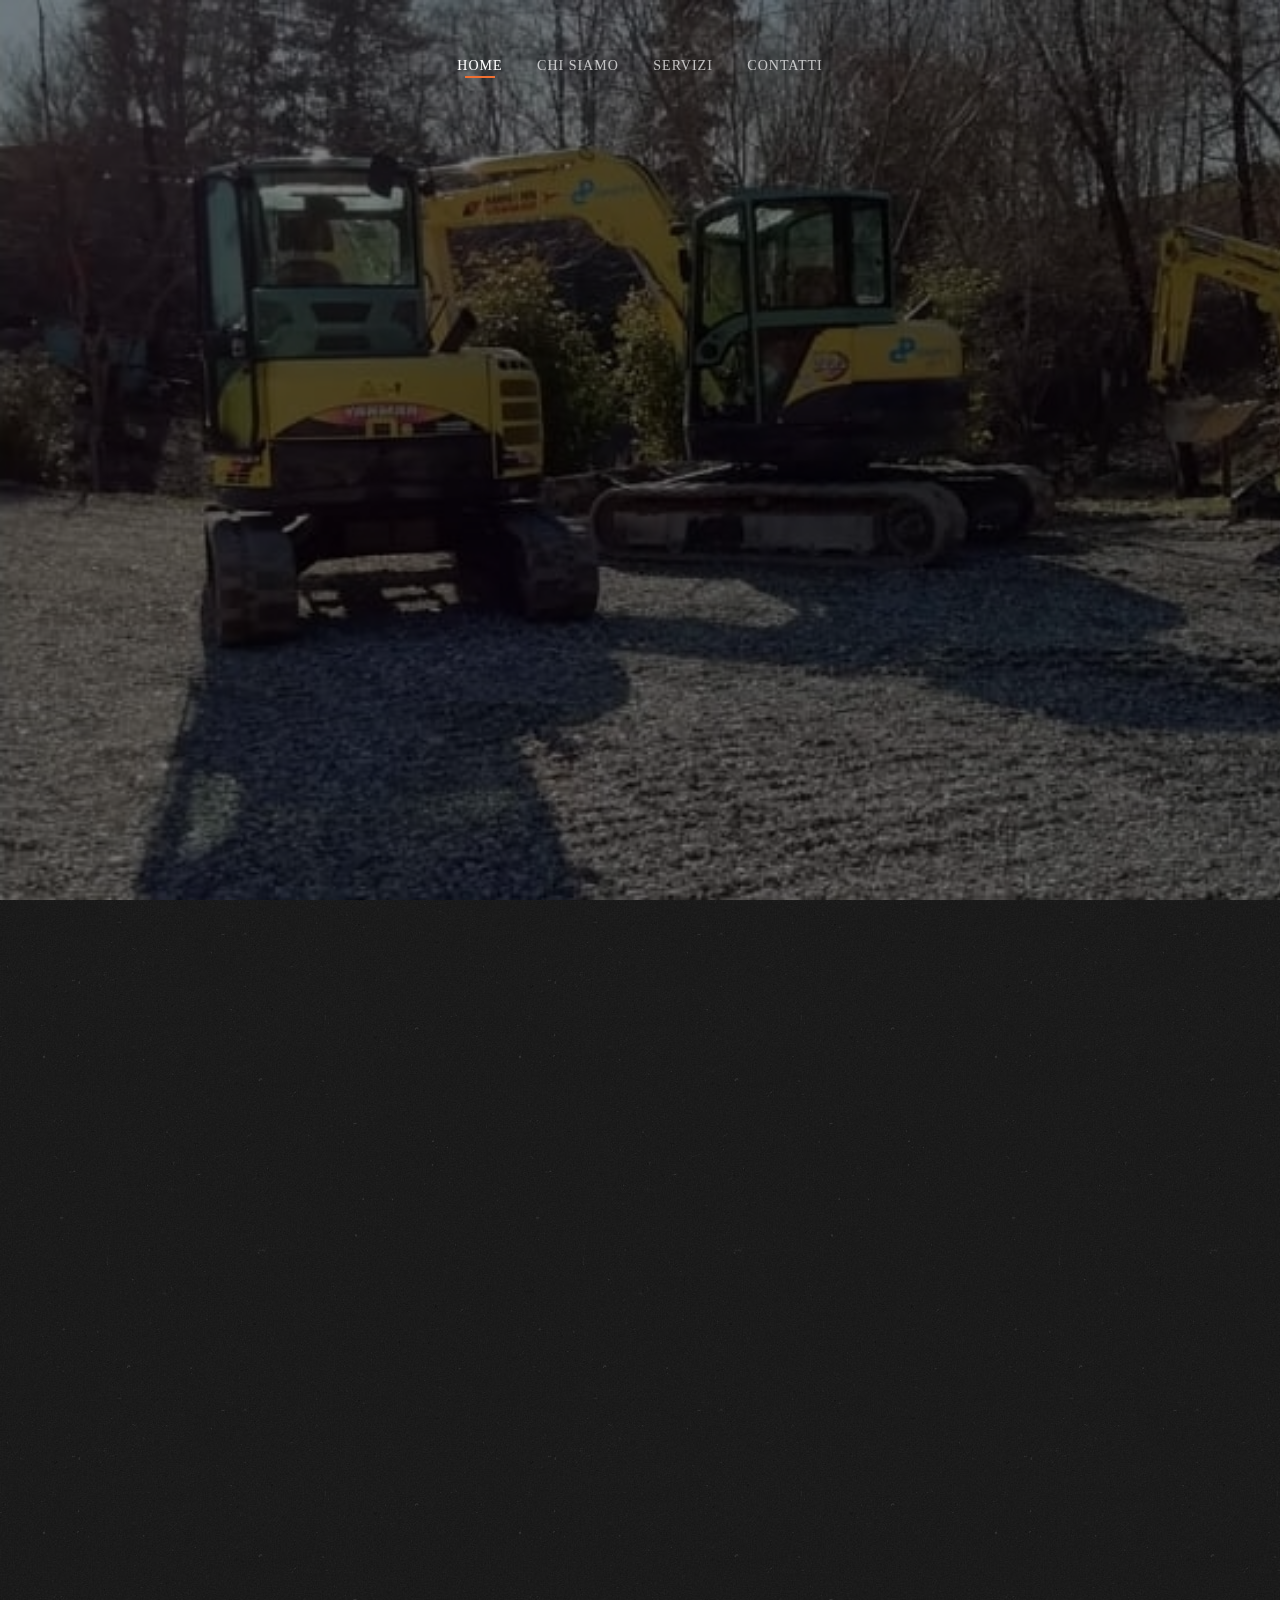
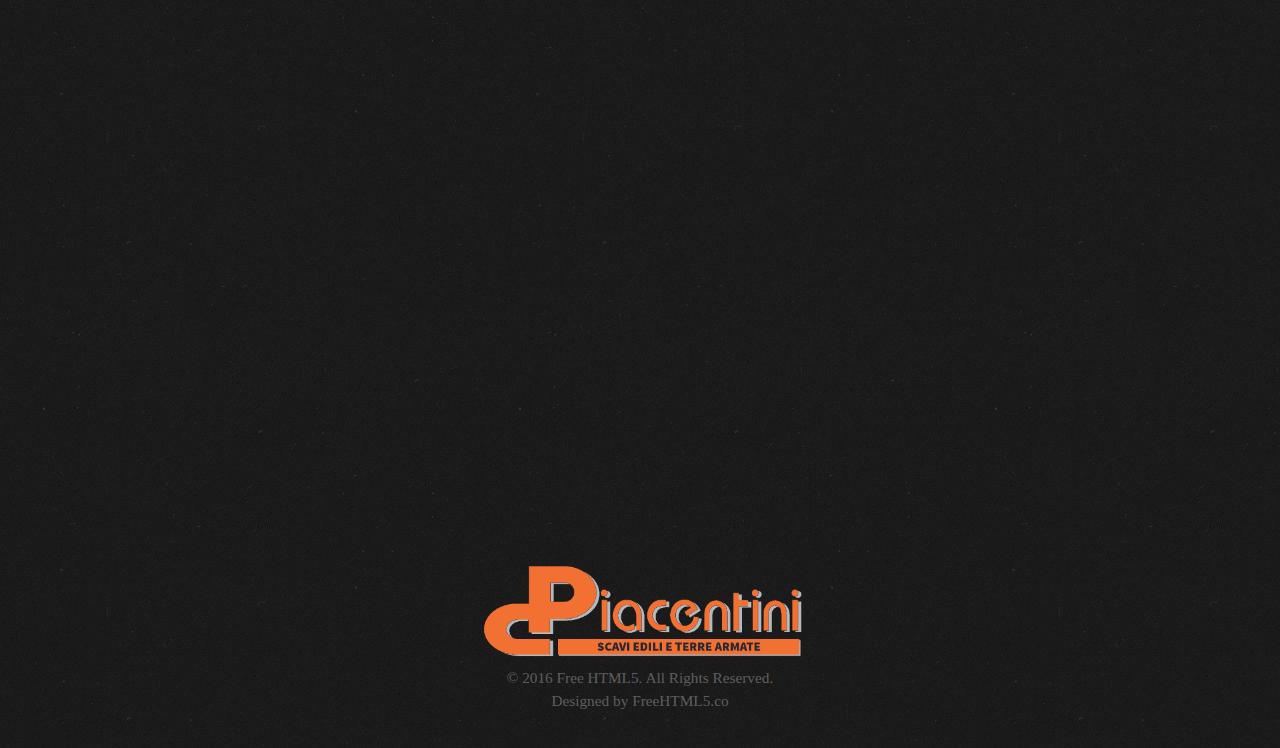
==== commit de85f028: "Add files via upload" ====
--- a/index.html
+++ b/index.html
@@ -360,14 +360,14 @@
 		</div>
 	</div>
 	 -->
-       <div id="fh5co-started" class="fh5co-section animate-box" style="background-image: url(images/hero_1.jpeg);width:90%;position:center;margin-left:5%; border-style:groove;border-width:2px;border-color:#f2f2f2" data-stellar-background-ratio="0.5">
+       <div id="fh5co-started" class="fh5co-section animate-box" style="background-image: url(images/hero_1.jpeg);width:92%;position:center;margin-left:4%; border-style:groove;border-width:2px;border-color:black" data-stellar-background-ratio="0.5">
 		<div class="overlay"></div>
 		<div class="container">
-			<div class="row animate-box" style="padding-top:45px;">
+			<div class="row animate-box" style="padding-top:45px;font">
 				<div class="col-md-8 col-md-offset-2 text-center fh5co-heading">
 					<h2>Sedi</h2>
-					<p> <li><u style="color:white">Sede operativa:</u> Via Galileo Galilei 14, Castiglione delle Stiviere, 46043 (MN) <br> </li>
-                                        <li><u style="color:white">Sede Legale:</u> Via Dei Zoppi 5,  Castiglione delle Stiviere, 46043 (MN) </li>  </p>
+					<p> <li><u >Sede operativa:</u> Via Galileo Galilei 14, Castiglione delle Stiviere, 46043 (MN) <br> </li>
+                                        <li><u >Sede Legale:</u> Via Dei Zoppi 5,  Castiglione delle Stiviere, 46043 (MN) </li>  </p>
                                         <h2> Telefono </h2>
                                         <p>
                                         <li>Geom. Piacentini Stefano: 3357631325 </li>
@@ -379,6 +379,12 @@
 					<li> info@piacentiniscavi.it </li>
 					</p>
                                         <p><a href="#" class="btn btn-primary btn-outline">Contatti</a></p>
+                                        
+
+
+                                        <p style="font-size:15px">Partita Iva: 01541220206 <br>Codice Fiscale: PCNCLD59A13B817Z</p>
+
+
 				</div>
 			</div>
 		</div>
@@ -389,6 +395,7 @@
 
 			<div class="row copyright">
 				<div class="col-md-12 text-center">
+
 				     <img src="images/logo_piacentini_barraXsito.png"  width="30%" style="bottom-margin:30px; " >
 					<p>
 						<small class="block">&copy; 2016 Free HTML5. All Rights Reserved.</small> 
--- a/css/style.css
+++ b/css/style.css
@@ -9,6 +9,8 @@
 *
 * 	Template Style 
     #F17032 arancio
+    #e62e00 box
+    #f2f2f2 box bianco
 *
 * ======================================================= */
 body {
@@ -24,6 +26,10 @@
   body {
     background: #000 url(../images/broken_noise.png) repeat;
   }
+}
+@font-face {
+    font-family: "Impact";
+    src: url("../fonts/impact.ttf")
 }
 
 #page {
@@ -1582,13 +1588,14 @@
 }
 
 .btn-primary {
-  background: #ea272d;
+  background: #F17032;
   color: #fff;
   border: 2px solid #ea272d;
 }
 .btn-primary:hover, .btn-primary:focus, .btn-primary:active {
-  background: #ec3e44 !important;
-  border-color: #ec3e44 !important;
+  background: #F17032 !important;
+  border-color: #fff !important;
+  border-width:1px;
 }
 .btn-primary.btn-outline {
   -webkit-border-radius: 0px;
@@ -1600,11 +1607,12 @@
   text-transform: uppercase;
   font-size: 14px !important;
   letter-spacing: 1px;
-  border: 2px solid #ea272d;
+  border: 2px solid #F17032;
 }
 .btn-primary.btn-outline:hover, .btn-primary.btn-outline:focus, .btn-primary.btn-outline:active {
-  background: #ea272d;
-  color: #fff;
+  background: #F17032;
+  color: black;
+
 }
 
 .btn-success {
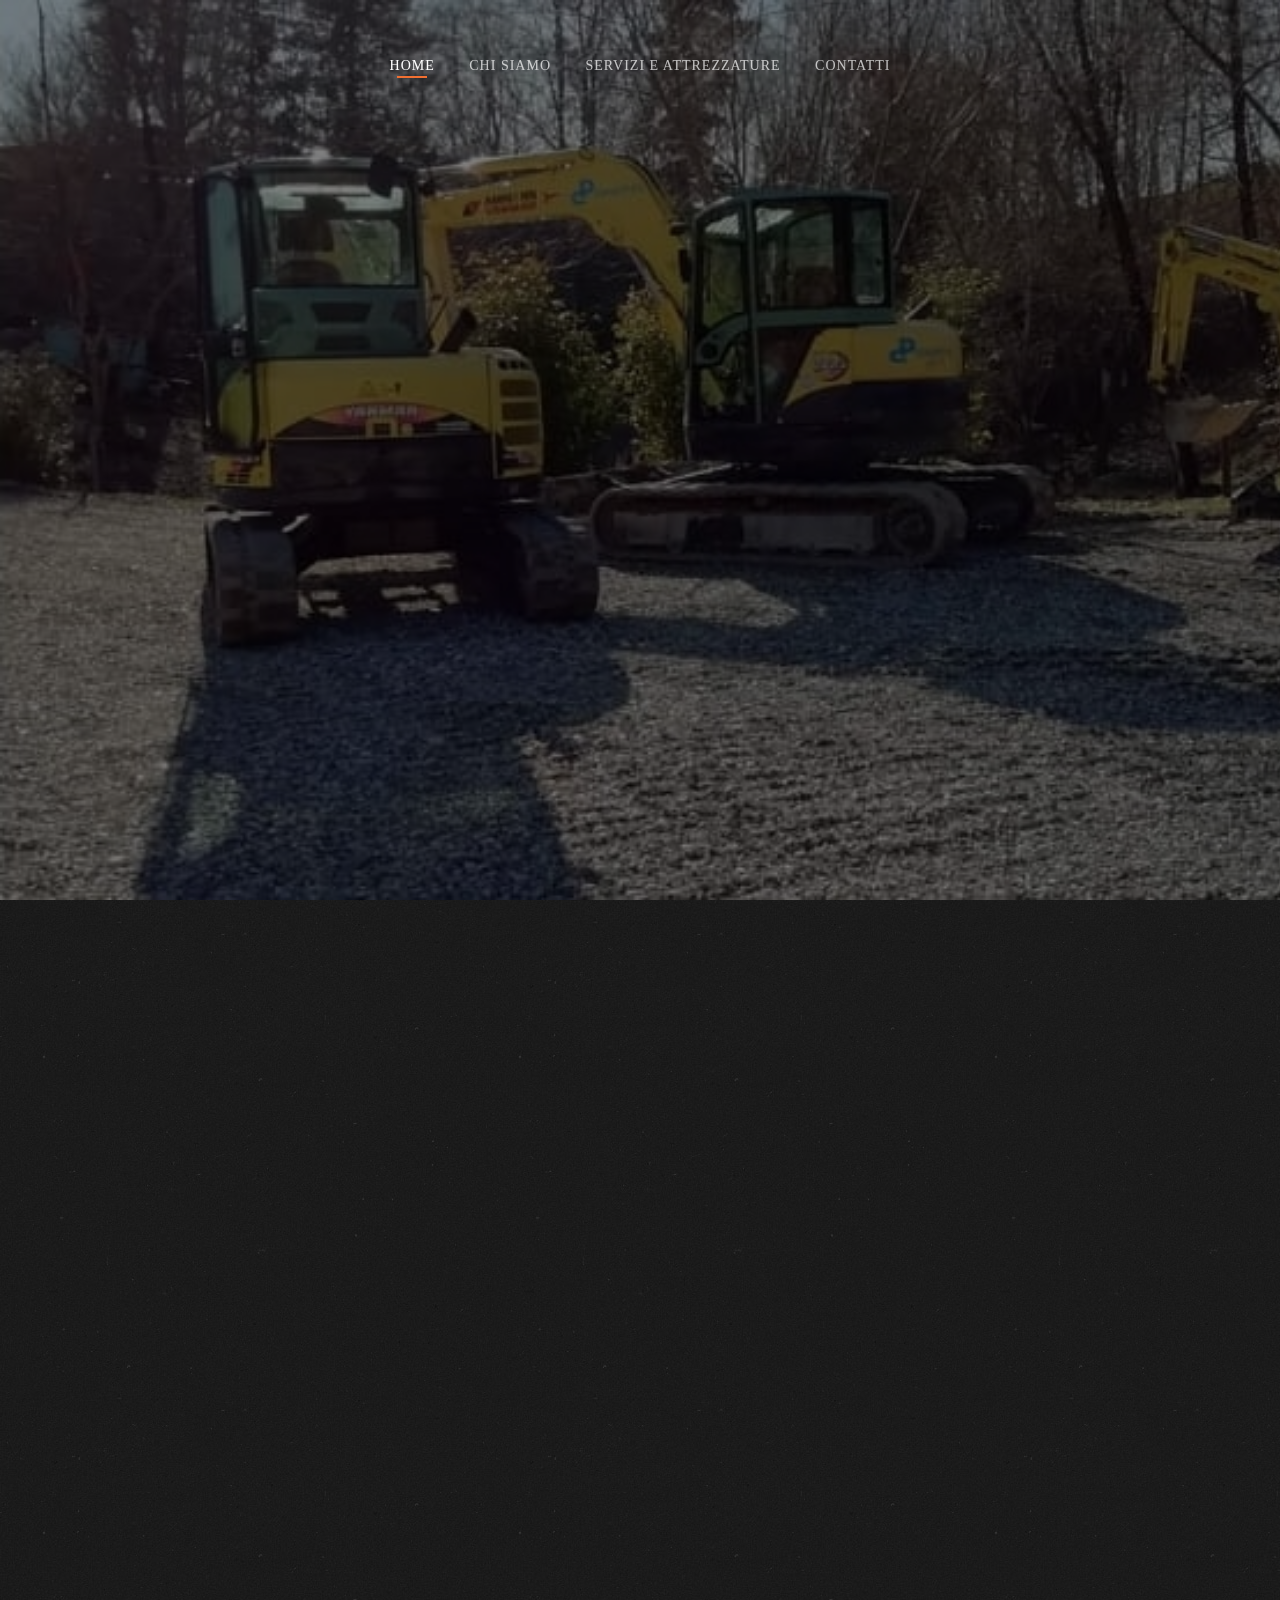
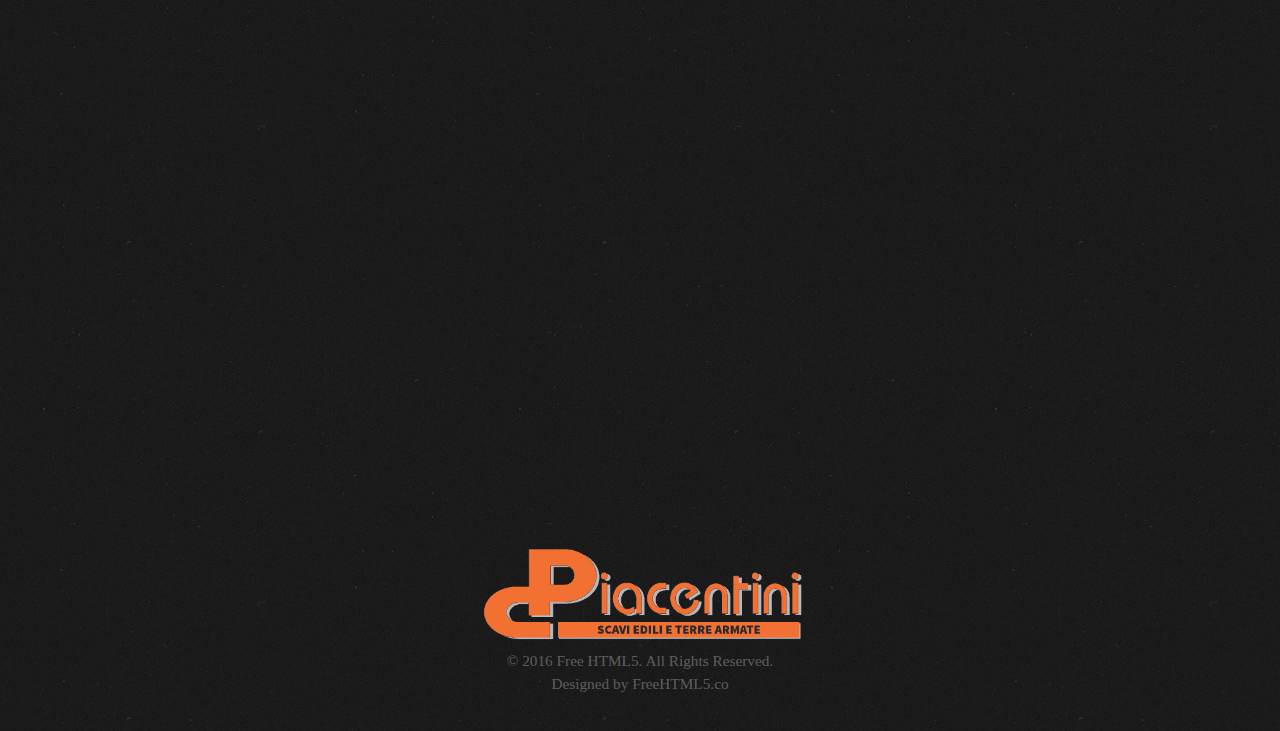
==== commit 262d7b64: "Add files via upload" ====
--- a/index.html
+++ b/index.html
@@ -78,14 +78,14 @@
 							<li class="active"><a href="index.html">Home</a></li>
 							<li><a href="#">Chi Siamo</a></li>
 							<li class="has-dropdown">
-								<a href="#">Servizi</a>
+								<a href="#">Servizi e Attrezzature</a>
 								<!--<ul class="dropdown">
 									<li><a href="#">Events</a></li>
 									<li><a href="#">Food</a></li>
 									<li><a href="#">Coffees</a></li>
 								</ul>           -->
 							</li>
-						
+
 							<li><a href="#">Contatti</a></li>
 						</ul>
 					</div>
@@ -121,17 +121,30 @@
 				<div class="col-md-5 col-md-push-1 animate-box" style="text-align:center;font-size:16px;width:60%;float:right " >
 					<div class="section-heading">
 						<h2>Chi Siamo?</h2>
-						<p  style="font-size:17px">Piacentini Scavi e' un'azienda operante nel settore edile dal 1986.     <br>
+						Piacentini Scavi e' un'azienda operante nel settore edile dal 1986.     <br>
                                                     Fondata da Piacentini Claudio, con sede a Castiglione delle Stiviere (MN), <br>
-                                                    opera su tutto il territorio lombardo e si occupa di:
-                                                    <ul>
-                                                    <li>-Terre armate</li>
-                                                    <li>-Scavi edili</li>
-                                                    <li>-Demolizioni</li>
-                                                    <li>-Movimento terra</li>
-
-</p>                                                </ul>
-
+                                                    si occupa di:
+                                                   <!-- <ul style="font-size:19px">
+                                                    <li>Scavi edili</li>
+                                                    <li>Demolizioni</li>
+                                                    <li>Rilevamenti</li>
+                                                    <li>Terre Armate</li>
+                                                    <li>Modellatura terreni</li>
+                                                    <li>Movimento terra</li>
+                                                      </ul> 
+                                                      Scopri tutti i servizi:
+                                                           -->
+                                                           <p>
+                                                        <center>
+                                                     <table  style="font-size:17px;width:350px; text-align:center" >
+                                                     <tr> </tr>
+                                                    <tr><td>Scavi edili  </td><td></td><td>  Demolizioni</td></tr>
+                                                    <tr><td>Rilevamenti</td><td></td><td>Movimento terra</td></tr>
+                                                    <tr><td>Modellatura terreni </td><td></td><td> Terre Armate</td></tr>
+
+                                                    </table>
+                                                      </center>
+                                                        </p>
 						<p><a href="#" class="btn btn-primary btn-outline">I nostri Servizi</a></p>
 					</div>
 				</div>
@@ -360,17 +373,17 @@
 		</div>
 	</div>
 	 -->
-       <div id="fh5co-started" class="fh5co-section animate-box" style="background-image: url(images/hero_1.jpeg);width:92%;position:center;margin-left:4%; border-style:groove;border-width:2px;border-color:black" data-stellar-background-ratio="0.5">
+       <div id="fh5co-started" class="fh5co-section animate-box" style="background-image: url(images/hero_1.jpeg);width:92%;position:center;margin-left:4%; border-style:groove;border-width:2px;border-color:#F17032" data-stellar-background-ratio="0.5">
 		<div class="overlay"></div>
 		<div class="container">
 			<div class="row animate-box" style="padding-top:45px;font">
 				<div class="col-md-8 col-md-offset-2 text-center fh5co-heading">
 					<h2>Sedi</h2>
-					<p> <li><u >Sede operativa:</u> Via Galileo Galilei 14, Castiglione delle Stiviere, 46043 (MN) <br> </li>
-                                        <li><u >Sede Legale:</u> Via Dei Zoppi 5,  Castiglione delle Stiviere, 46043 (MN) </li>  </p>
+					<p> <li><u >Sede Legale:</u> Via Galileo Galilei 14, Castiglione delle Stiviere, 46043 (MN) <br> </li>
+                                        <li><u >Sede operativa:</u> Via Dei Zoppi 5,  Castiglione delle Stiviere, 46043 (MN) </li>  </p>
                                         <h2> Telefono </h2>
                                         <p>
-                                        <li>Geom. Piacentini Stefano: 3357631325 </li>
+                                        <li>Geom. Piacentini Stefano:<a href="tel:3357631325" style="text-decoration:none"> 3357631325 </a></li>
                                         <li>Piacentini Claudio: 3357631326</li>
                                         <li>Piacentini Manuele: 3351906209</li>
                                         </p>
@@ -383,8 +396,6 @@
 
 
                                         <p style="font-size:15px">Partita Iva: 01541220206 <br>Codice Fiscale: PCNCLD59A13B817Z</p>
-
-
 				</div>
 			</div>
 		</div>
@@ -414,15 +425,10 @@
 
 		</div>
 	</footer>
-
-
-
-	</div>
-
+	</div>
 	<div class="gototop js-top">
 		<a href="#" class="js-gotop"><i class="icon-arrow-up22"></i></a>
 	</div>
-	
 	<!-- jQuery -->
 	<script src="js/jquery.min.js"></script>
 	<!-- jQuery Easing -->
@@ -437,7 +443,5 @@
 	<script src="js/jquery.flexslider-min.js"></script>
 	<!-- Main -->
 	<script src="js/main.js"></script>
-
 	</body>
-</html>
-
+</html>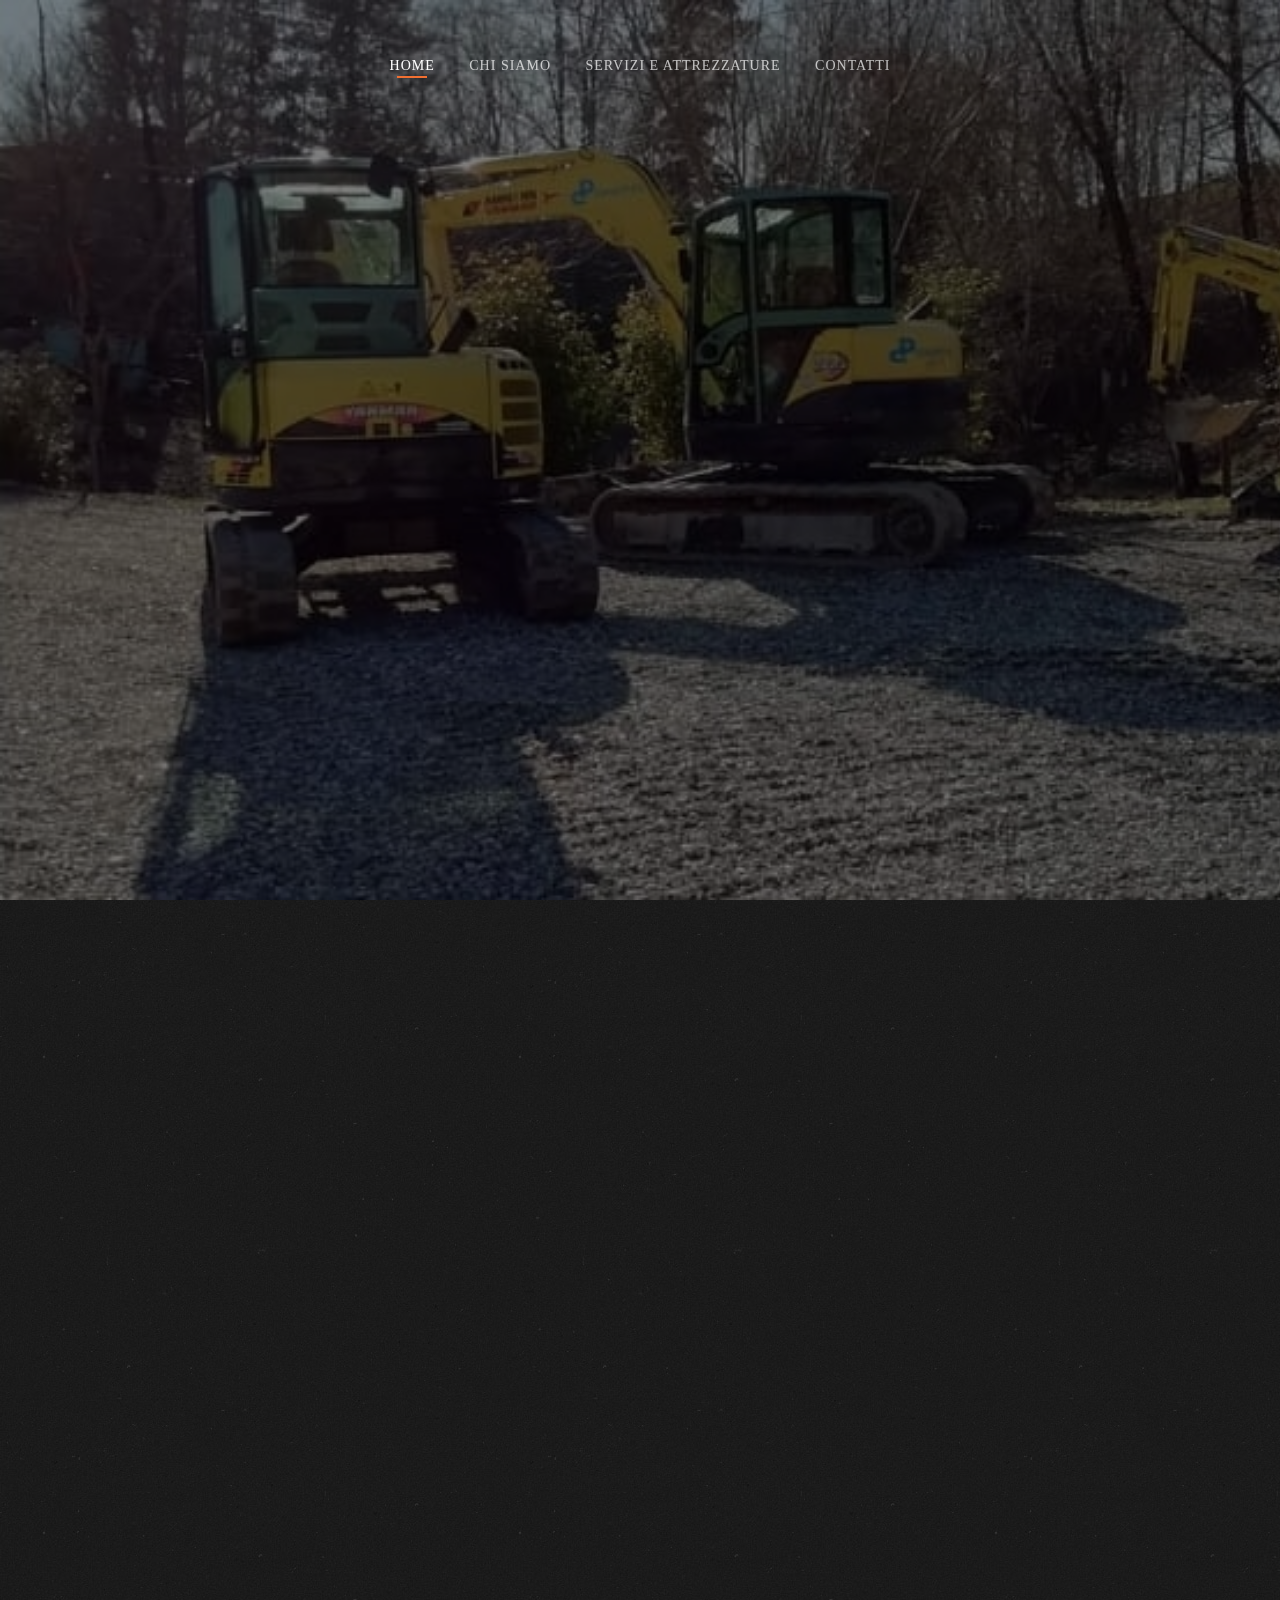
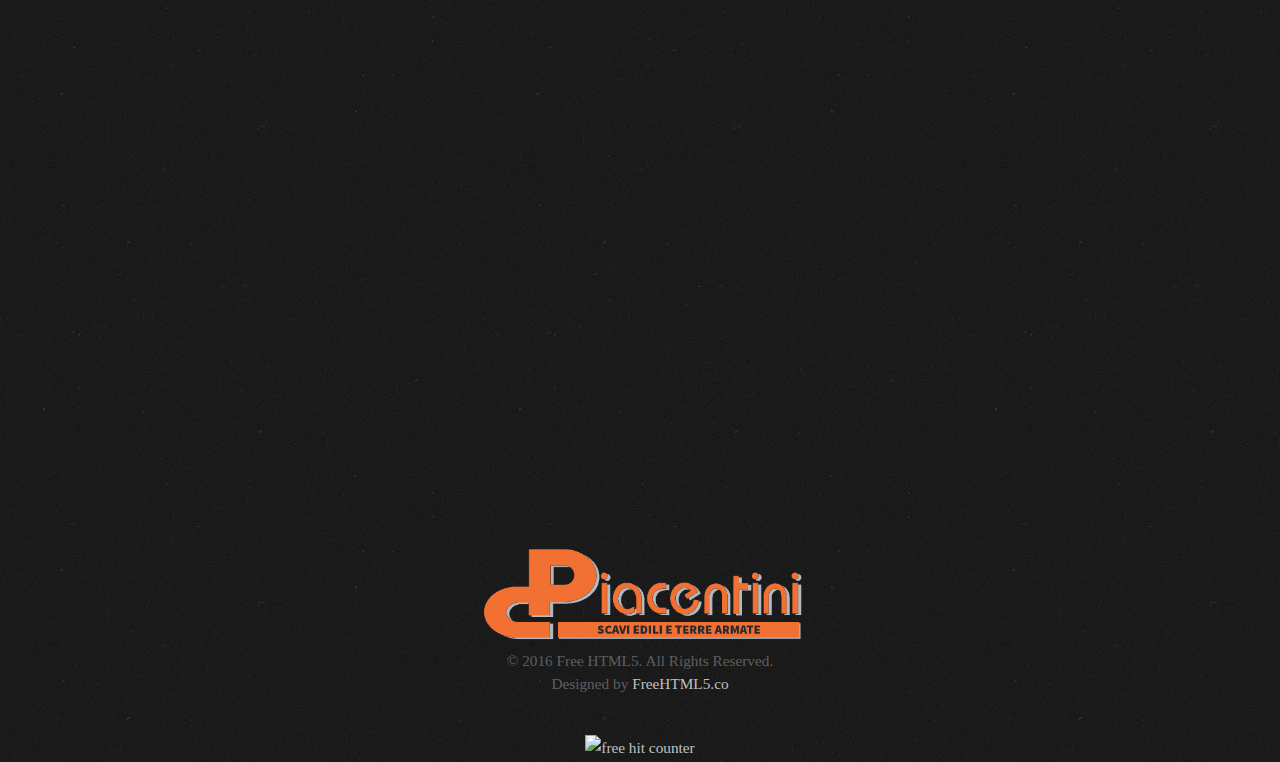
==== commit c3b6b1f0: "Add files via upload" ====
--- a/index.html
+++ b/index.html
@@ -78,7 +78,7 @@
 							<li class="active"><a href="index.html">Home</a></li>
 							<li><a href="#">Chi Siamo</a></li>
 							<li class="has-dropdown">
-								<a href="#">Servizi e Attrezzature</a>
+								<a href="services.html">Servizi e Attrezzature</a>
 								<!--<ul class="dropdown">
 									<li><a href="#">Events</a></li>
 									<li><a href="#">Food</a></li>
@@ -86,7 +86,7 @@
 								</ul>           -->
 							</li>
 
-							<li><a href="#">Contatti</a></li>
+							<li><a href="contact.html">Contatti</a></li>
 						</ul>
 					</div>
 				</div>
@@ -379,17 +379,17 @@
 			<div class="row animate-box" style="padding-top:45px;font">
 				<div class="col-md-8 col-md-offset-2 text-center fh5co-heading">
 					<h2>Sedi</h2>
-					<p> <li><u >Sede Legale:</u> Via Galileo Galilei 14, Castiglione delle Stiviere, 46043 (MN) <br> </li>
-                                        <li><u >Sede operativa:</u> Via Dei Zoppi 5,  Castiglione delle Stiviere, 46043 (MN) </li>  </p>
+					<p> <li><u ><a href="https://goo.gl/maps/qBjerN1qbqhZrExf6" style="text-align:center" target="_blank">Sede Legale:</a></u> Via Galileo Galilei 14, Castiglione delle Stiviere, 46043 (MN) <br> </li>
+                                        <li><u><a href="https://goo.gl/maps/EbSfA2KvKx5hRGVF8"style="text-align:center" target="_blank"> Sede operativa:</a></u> Via Dei Zoppi 5,  Castiglione delle Stiviere, 46043 (MN) </li>  </p>
                                         <h2> Telefono </h2>
                                         <p>
                                         <li>Geom. Piacentini Stefano:<a href="tel:3357631325" style="text-decoration:none"> 3357631325 </a></li>
-                                        <li>Piacentini Claudio: 3357631326</li>
-                                        <li>Piacentini Manuele: 3351906209</li>
+                                        <li>Piacentini Claudio:<a href="tel:3357631326" style="text-decoration:none"> 3357631326</a></li>
+                                        <li>Piacentini Manuele: <a href="tel:3351906209" style="text-decoration:none"> 3351906209</a></li>
                                         </p>
                                         <h2> Social e e-mail </h2>
                                         <p>   <li><a href="https://www.instagram.com/scavipiacentini/">Instagram</a></li>
-					<li> info@piacentiniscavi.it </li>
+					<li><a href = "mailto:info@piacentiniscavi.it" style="text-decoration:none"> info@piacentiniscavi.it</a> </li>
 					</p>
                                         <p><a href="#" class="btn btn-primary btn-outline">Contatti</a></p>
                                         
@@ -443,5 +443,8 @@
 	<script src="js/jquery.flexslider-min.js"></script>
 	<!-- Main -->
 	<script src="js/main.js"></script>
-	</body>
+
+	  <a href="http://www.piacentiniscavi.it/" title="Piacentini Scavi"><img src="https://counter6.wheredoyoucomefrom.ovh/private/freecounterstat.php?c=dh6myeq6y1jqd3xbhxs5kj7sgxbf291y" border="0" title="free hit counter" alt="free hit counter"></a>
+	
+        </body>
 </html>--- a/css/style.css
+++ b/css/style.css
@@ -60,13 +60,13 @@
 }
 
 a {
-  color: rgba(255, 255, 255, 0.3);
+  color: #bfc0c0;
   -webkit-transition: 0.5s;
   -o-transition: 0.5s;
   transition: 0.5s;
 }
 a:hover, a:active, a:focus {
-  color: #3F4040;
+  color: white;
   outline: none;
   text-decoration: none;
 }
@@ -85,17 +85,17 @@
 
 ::-webkit-selection {
   color: #fff;
-  background: #ea272d;
+  background: #F17032;
 }
 
 ::-moz-selection {
   color: #fff;
-  background: #ea272d;
+  background: #F17032;
 }
 
 ::selection {
   color: #fff;
-  background: #ea272d;
+  background: #F17032;
 }
 
 .fh5co-nav {
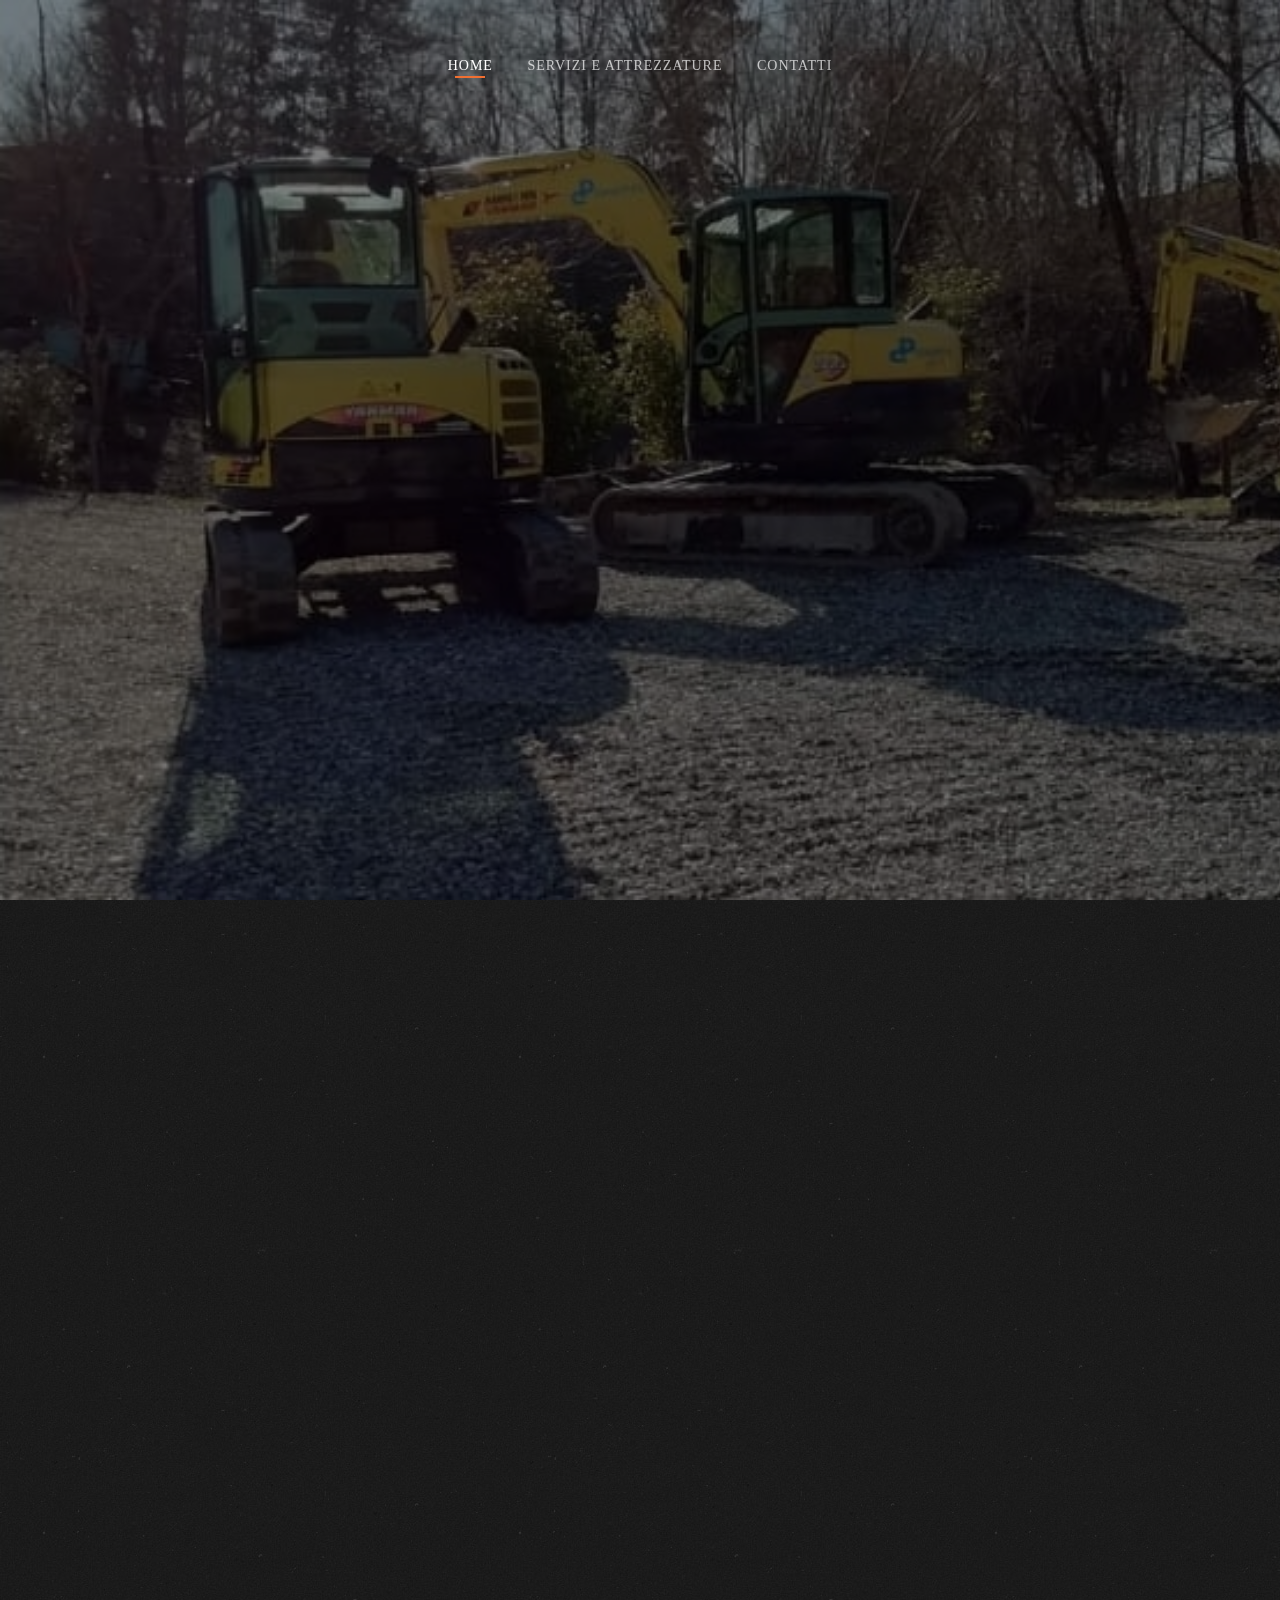
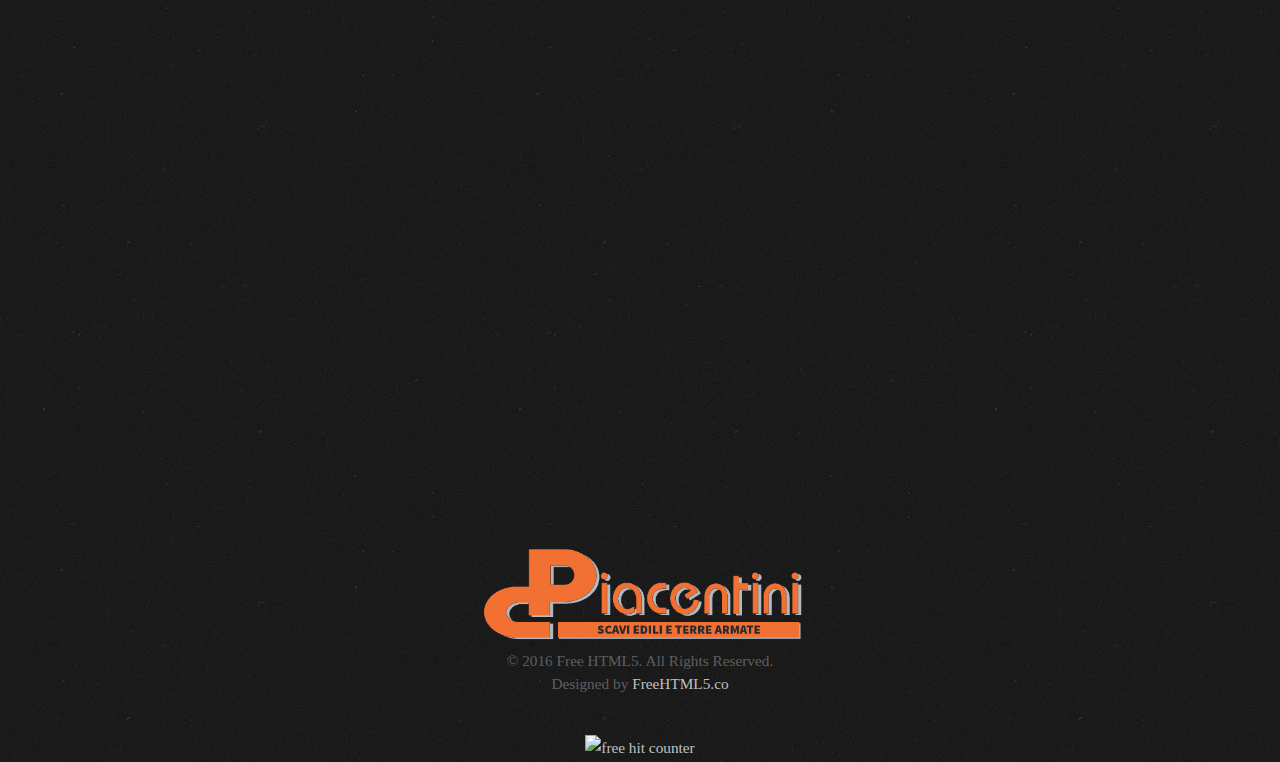
==== commit 8818b9cf: "Add files via upload" ====
--- a/index.html
+++ b/index.html
@@ -4,10 +4,10 @@
 	<meta charset="utf-8">
 	<meta http-equiv="X-UA-Compatible" content="IE=edge">
 	<title>Piacentini scavi</title>
-	  <link rel="icon" href="images/pc.png" sizes="16x16">
+        <link rel="icon" href="images/pc.png" sizes="16x16">
 	<meta name="viewport" content="width=device-width, initial-scale=0.5">
 	<meta name="description" content="Free HTML5 Website Template by freehtml5.co" />
-	<meta name="keywords" content="free website templates, free html5, free template, free bootstrap, free website template, html5, css3, mobile first, responsive" />
+
 	<meta name="author" content="freehtml5.co" />
 
 	<!-- 
@@ -61,40 +61,29 @@
 	<body>
 		
 	<div class="fh5co-loader" ></div>
-	
+	<!-- Men� -->
 	<div id="page" >
 	<nav class="fh5co-nav" role="navigation">
-		<!-- <div class="top-menu"> -->
+
 			<div class="container">
 				<div class="row">
 					<div class="col-xs-12 text-center logo-wrap">
 					<p>   </p>
-				 <!--  	<div id="fh5co-logo"><a href="index.html"><span>.</span>Piacentini Scavi<span>.</span></a></div>
-                                    	 <div id="fh5co-logo"><a href="index.html"> <img src="images/pc.png" width="5%"> </a></div>        -->
-
 					</div>
 					<div class="col-xs-12 text-center menu-1 menu-wrap">
 						<ul>
 							<li class="active"><a href="index.html">Home</a></li>
-							<li><a href="#">Chi Siamo</a></li>
+
 							<li class="has-dropdown">
 								<a href="services.html">Servizi e Attrezzature</a>
-								<!--<ul class="dropdown">
-									<li><a href="#">Events</a></li>
-									<li><a href="#">Food</a></li>
-									<li><a href="#">Coffees</a></li>
-								</ul>           -->
 							</li>
-
 							<li><a href="contact.html">Contatti</a></li>
 						</ul>
 					</div>
 				</div>
-				
 			</div>
-		<!-- </div> -->
 	</nav>
-
+         <!-- Logo-->
 	<header id="fh5co-header" class="fh5co-cover js-fullheight" role="banner" style="background-image: url(images/2.jpeg);" data-stellar-background-ratio="0.5">
 		<div class="overlay" ></div>
 		<div class="container">
@@ -103,7 +92,7 @@
 					<div class="display-t js-fullheight">
 						<div class="display-tc js-fullheight animate-box" data-animate-effect="fadeIn" style="padding-right:60px">
 						<img src="images/logo_piacentini_barraXsito.png" width="80%" style="padding-top:80px">
-						<!--	<h2>- SCAVI EDILI <br>- Terre armate <br>- Demolizioni</h2>-->
+
 
 						</div>
 					</div>
@@ -124,16 +113,6 @@
 						Piacentini Scavi e' un'azienda operante nel settore edile dal 1986.     <br>
                                                     Fondata da Piacentini Claudio, con sede a Castiglione delle Stiviere (MN), <br>
                                                     si occupa di:
-                                                   <!-- <ul style="font-size:19px">
-                                                    <li>Scavi edili</li>
-                                                    <li>Demolizioni</li>
-                                                    <li>Rilevamenti</li>
-                                                    <li>Terre Armate</li>
-                                                    <li>Modellatura terreni</li>
-                                                    <li>Movimento terra</li>
-                                                      </ul> 
-                                                      Scopri tutti i servizi:
-                                                           -->
                                                            <p>
                                                         <center>
                                                      <table  style="font-size:17px;width:350px; text-align:center" >
@@ -141,7 +120,6 @@
                                                     <tr><td>Scavi edili  </td><td></td><td>  Demolizioni</td></tr>
                                                     <tr><td>Rilevamenti</td><td></td><td>Movimento terra</td></tr>
                                                     <tr><td>Modellatura terreni </td><td></td><td> Terre Armate</td></tr>
-
                                                     </table>
                                                       </center>
                                                         </p>
@@ -151,232 +129,11 @@
 			</div>
 		</div>
 	</div>
-          <!--
-	<div id="fh5co-featured-menu" class="fh5co-section">
-		<div class="container">
-			<div class="row">
-				<div class="col-md-12 fh5co-heading animate-box">
-					<h2>Today's Menu</h2>
-					<div class="row">
-						<div class="col-md-6">
-							<p>Lorem ipsum dolor sit amet, consectetur adipisicing elit. Reiciendis ab debitis sit itaque totam, a maiores nihil, nulla magnam porro minima officiis! Doloribus aliquam voluptates corporis et tempora consequuntur ipsam, itaque, nesciunt similique commodi omnis. Ad magni perspiciatis, voluptatum repellat.</p>
-						</div>
-					</div>
-				</div>
-				
-				<div class="col-md-3 col-sm-6 col-xs-6 col-xxs-12 fh5co-item-wrap animate-box">
-					<div class="fh5co-item">
-						<img src="images/gallery_9.jpeg" class="img-responsive" alt="Free Restaurant Bootstrap Website Template by FreeHTML5.co">
-						<h3>Bake Potato Pizza</h3>
-						<span class="fh5co-price">$20<sup>.50</sup></span>
-						<p>Lorem ipsum dolor sit amet, consectetur adipisicing elit. Quos nihil cupiditate ut vero alias quaerat inventore molestias vel suscipit explicabo.</p>
-					</div>
-				</div>
-				<div class="col-md-3 col-sm-6 col-xs-6 col-xxs-12 fh5co-item-wrap animate-box">
-					<div class="fh5co-item margin_top">
-						<img src="images/gallery_8.jpeg" class="img-responsive" alt="Free Restaurant Bootstrap Website Template by FreeHTML5.co">
-						<h3>Salted Fried Chicken</h3>
-						<span class="fh5co-price">$19<sup>.00</sup></span>
-						<p>Lorem ipsum dolor sit amet, consectetur adipisicing elit. Quos nihil cupiditate ut vero alias quaerat inventore molestias vel suscipit explicabo.</p>
-					</div>
-				</div>
-				<div class="clearfix visible-sm-block visible-xs-block"></div>
-				<div class="col-md-3 col-sm-6 col-xs-6 col-xxs-12 fh5co-item-wrap animate-box">
-					<div class="fh5co-item">
-						<img src="images/gallery_7.jpeg" class="img-responsive" alt="Free Restaurant Bootstrap Website Template by FreeHTML5.co">
-						<h3>Italian Sauce Mushroom</h3>
-						<span class="fh5co-price">$17<sup>.99</sup></span>
-						<p>Lorem ipsum dolor sit amet, consectetur adipisicing elit. Quos nihil cupiditate ut vero alias quaerat inventore molestias vel suscipit explicabo.</p>
-					</div>
-				</div>
-				<div class="col-md-3 col-sm-6 col-xs-6 col-xxs-12 fh5co-item-wrap animate-box">
-					<div class="fh5co-item margin_top">
-						<img src="images/gallery_6.jpeg" class="img-responsive" alt="Free Restaurant Bootstrap Website Template by FreeHTML5.co">
-						<h3>Fried Potato w/ Garlic</h3>
 
-						<span class="fh5co-price">$22<sup>.50</sup></span>
-						<p>Lorem ipsum dolor sit amet, consectetur adipisicing elit. Quos nihil cupiditate ut vero alias quaerat inventore molestias vel suscipit explicabo.</p>
-					</div>
-				</div>
-			</div>
-		</div>
-	</div>
-        -->
-        
-        <!--
-	<div id="fh5co-featured-testimony" class="fh5co-section">
-		<div class="container">
-			<div class="row">
-				<div class="col-md-12 fh5co-heading animate-box">
-					<h2>Testimony</h2>
-					<div class="row">
-						<div class="col-md-6">
-							<p>Lorem ipsum dolor sit amet, consectetur adipisicing elit. Reiciendis ab debitis sit itaque totam, a maiores nihil, nulla magnam porro minima officiis! Doloribus aliquam voluptates corporis et tempora consequuntur ipsam, itaque, nesciunt similique commodi omnis.</p>
-						</div>
-					</div>
-				</div>
-
-				<div class="col-md-5 animate-box img-to-responsive animate-box" data-animate-effect="fadeInLeft">
-						<img src="images/person_1.jpg" alt="">
-				</div>
-				<div class="col-md-7 animate-box" data-animate-effect="fadeInRight">
-					<blockquote>
-						<p> &ldquo; Quantum ipsum dolor sit amet, consectetur adipisicing elit. Reiciendis ab debitis sit itaque totam, a maiores nihil, nulla magnam porro minima officiis! Doloribus aliquam voluptates corporis et tempora consequuntur ipsam. &rdquo;</p>
-						<p class="author"><cite>&mdash; Jane Smith</cite></p>
-					</blockquote>
-				</div>
-			</div>
-		</div>
-	</div>
-        -->
-        
-        <!-- MEGLIO + SLIDER
-	<div id="fh5co-slider" class="fh5co-section animate-box">
-		<div class="container">
-			<div class="row">
-				<div class="col-md-6 animate-box">
-					<div class="fh5co-heading">
-						<h2>Our Best <em>&amp;</em> Unique Menu</h2>
-						<p>Lorem ipsum dolor sit amet, consectetur adipisicing elit. Reiciendis ab debitis sit itaque totam, a maiores nihil, nulla magnam porro minima officiis!</p>
-					</div>
-				</div>
-
-				<div class="col-md-6 col-md-push-1 animate-box">
-					<aside id="fh5co-slider-wrwap">
-					<div class="flexslider">
-						<ul class="slides">
-					   	<li style="background-image: url(images/gallery_7.jpeg);">
-					   		<div class="overlay-gradient"></div>
-					   		<div class="container-fluid">
-					   			<div class="row">
-						   			<div class="col-md-12 col-md-offset-0 col-md-pull-10 slider-text slider-text-bg">
-						   				<div class="slider-text-inner">
-						   					<div class="desc">
-													<h2>Crab <em>with</em> Curry Sources</h2>
-													<p>Lorem ipsum dolor sit amet, consectetur adipisicing elit. Sunt eveniet quae, numquam magnam doloribus eligendi ratione rem, consequatur quos natus voluptates est totam magni! Nobis a temporibus, ipsum repudiandae dolorum.</p>
-													<p><a href="#" class="btn btn-primary btn-outline">Learn More</a></p>
-						   					</div>
-						   				</div>
-						   			</div>
-						   		</div>
-					   		</div>
-					   	</li>
-					   	<li style="background-image: url(images/gallery_6.jpeg);">
-					   		<div class="overlay-gradient"></div>
-					   		<div class="container-fluid">
-					   			<div class="row">
-						   			<div class="col-md-12 col-md-offset-0 col-md-pull-10 slider-text slider-text-bg">
-						   				<div class="slider-text-inner">
-						   					<div class="desc">
-													<h2>Tuna <em>&amp;</em> Roast Beef</h2>
-													<p>Ink is a free html5 bootstrap and a multi-purpose template perfect for any type of websites. A combination of a minimal and modern design template. The features are big slider on homepage, smooth animation, product listing and many more</p>
-													<p><a href="#" class="btn btn-primary btn-outline">Learn More</a></p>
-						   					</div>
-						   				</div>
-						   			</div>
-						   		</div>
-					   		</div>
-					   	</li>
-					   	<li style="background-image: url(images/gallery_5.jpeg);">
-					   		<div class="overlay-gradient"></div>
-					   		<div class="container-fluid">
-					   			<div class="row">
-						   			<div class="col-md-12 col-md-offset-0 col-md-pull-10 slider-text slider-text-bg">
-						   				<div class="slider-text-inner">
-						   					<div class="desc">
-													<h2>Egg <em>with</em> Mushroom</h2>
-													<p>Ink is a free html5 bootstrap and a multi-purpose template perfect for any type of websites. A combination of a minimal and modern design template. The features are big slider on homepage, smooth animation, product listing and many more</p>
-													<p><a href="#" class="btn btn-primary btn-outline">Learn More</a></p>
-						   					</div>
-						   				</div>
-						   			</div>
-						   		</div>
-					   		</div>
-					   	</li>		   	
-					  	</ul>
-				  	</div>
-				</aside>
-				</div>
-			</div>
-		</div>
-	</div>
-        -->
-        <!-- EVENTI
-	<div id="fh5co-blog" class="fh5co-section">
-		<div class="container">
-			<div class="row animate-box">
-				<div class="col-md-8 col-md-offset-2 text-center fh5co-heading animate-box">
-					<h2>Events</h2>
-					<p>Lorem ipsum dolor sit amet, consectetur adipisicing elit. Eius, consequatur. Aliquam quaerat pariatur repellendus veniam nemo, saepe, culpa eius aspernatur cumque suscipit quae nobis illo tempora. Eum veniam necessitatibus, blanditiis facilis quidem dolore! Dolorem, molestiae.</p>
-				</div>
-			</div>
-			<div class="row">
-				<div class="col-md-4">
-					<div class="fh5co-blog animate-box">
-						<a href="#" class="blog-bg" style="background-image: url(images/gallery_1.jpeg);"></a>
-						<div class="blog-text">
-							<span class="posted_on">Feb. 15th 2016</span>
-							<h3><a href="#">Photoshoot On The Street</a></h3>
-							<p>Far far away, behind the word mountains, far from the countries Vokalia and Consonantia, there live the blind texts.</p>
-							<ul class="stuff">
-								<li><i class="icon-heart2"></i>1.2K</li>
-								<li><i class="icon-eye2"></i>2K</li>
-								<li><a href="#">Read More<i class="icon-arrow-right22"></i></a></li>
-							</ul>
-						</div> 
-					</div>
-				</div>
-				<div class="col-md-4">
-					<div class="fh5co-blog animate-box">
-						<a href="#" class="blog-bg" style="background-image: url(images/gallery_2.jpeg);"></a>
-						<div class="blog-text">
-							<span class="posted_on">Feb. 15th 2016</span>
-							<h3><a href="#">Surfing at Philippines</a></h3>
-							<p>Far far away, behind the word mountains, far from the countries Vokalia and Consonantia, there live the blind texts.</p>
-							<ul class="stuff">
-								<li><i class="icon-heart2"></i>1.2K</li>
-								<li><i class="icon-eye2"></i>2K</li>
-								<li><a href="#">Read More<i class="icon-arrow-right22"></i></a></li>
-							</ul>
-						</div> 
-					</div>
-				</div>
-				<div class="col-md-4">
-					<div class="fh5co-blog animate-box">
-						<a href="#" class="blog-bg" style="background-image: url(images/gallery_3.jpeg);"></a>
-						<div class="blog-text">
-							<span class="posted_on">Feb. 15th 2016</span>
-							<h3><a href="#">Focus On Uderwater</a></h3>
-							<p>Far far away, behind the word mountains, far from the countries Vokalia and Consonantia, there live the blind texts.</p>
-							<ul class="stuff">
-								<li><i class="icon-heart2"></i>1.2K</li>
-								<li><i class="icon-eye2"></i>2K</li>
-								<li><a href="#">Read More<i class="icon-arrow-right22"></i></a></li>
-							</ul>
-						</div> 
-					</div>
-				</div>
-			</div>
-		</div>
-	</div>
-	
-	<div id="fh5co-started" class="fh5co-section animate-box" style="background-image: url(images/hero_1.jpeg);" data-stellar-background-ratio="0.5">
-		<div class="overlay"></div>
-		<div class="container">
-			<div class="row animate-box">
-				<div class="col-md-8 col-md-offset-2 text-center fh5co-heading">
-					<h2>Book a Table</h2>
-					<p>Lorem ipsum dolor sit amet, consectetur adipisicing elit. Recusandae enim quae vitae cupiditate, sequi quam ea id dolor reiciendis consectetur repudiandae. Rem quam, repellendus veniam ipsa fuga maxime odio? Eaque!</p>
-					<p><a href="reservation.html" class="btn btn-primary btn-outline">Book Now</a></p>
-				</div>
-			</div>
-		</div>
-	</div>
-	 -->
        <div id="fh5co-started" class="fh5co-section animate-box" style="background-image: url(images/hero_1.jpeg);width:92%;position:center;margin-left:4%; border-style:groove;border-width:2px;border-color:#F17032" data-stellar-background-ratio="0.5">
 		<div class="overlay"></div>
 		<div class="container">
-			<div class="row animate-box" style="padding-top:45px;font">
+			<div class="row animate-box" style="padding-top:45px;">
 				<div class="col-md-8 col-md-offset-2 text-center fh5co-heading">
 					<h2>Sedi</h2>
 					<p> <li><u ><a href="https://goo.gl/maps/qBjerN1qbqhZrExf6" style="text-align:center" target="_blank">Sede Legale:</a></u> Via Galileo Galilei 14, Castiglione delle Stiviere, 46043 (MN) <br> </li>
@@ -392,9 +149,6 @@
 					<li><a href = "mailto:info@piacentiniscavi.it" style="text-decoration:none"> info@piacentiniscavi.it</a> </li>
 					</p>
                                         <p><a href="#" class="btn btn-primary btn-outline">Contatti</a></p>
-                                        
-
-
                                         <p style="font-size:15px">Partita Iva: 01541220206 <br>Codice Fiscale: PCNCLD59A13B817Z</p>
 				</div>
 			</div>
@@ -403,23 +157,13 @@
 
           <footer id="fh5co-footer" role="contentinfo" class="fh5co-section" style="padding-top:20px;padding-bottom:5px">
 		<div class="container">
-
 			<div class="row copyright">
 				<div class="col-md-12 text-center">
-
 				     <img src="images/logo_piacentini_barraXsito.png"  width="30%" style="bottom-margin:30px; " >
 					<p>
 						<small class="block">&copy; 2016 Free HTML5. All Rights Reserved.</small> 
 						<small class="block">Designed by <a href="http://freehtml5.co/" target="_blank">FreeHTML5.co</a>
 					</p>
-				<!--	<p>
-						<ul class="fh5co-social-icons">
-							<li><a href="#"><i class="icon-twitter2"></i></a></li>
-							<li><a href="#"><i class="icon-facebook2"></i></a></li>
-							<li><a href="#"><i class="icon-linkedin2"></i></a></li>
-							<li><a href="#"><i class="icon-dribbble2"></i></a></li>
-						</ul>
-					</p>  -->
 				</div>
 			</div>
 
@@ -443,7 +187,6 @@
 	<script src="js/jquery.flexslider-min.js"></script>
 	<!-- Main -->
 	<script src="js/main.js"></script>
-
 	  <a href="http://www.piacentiniscavi.it/" title="Piacentini Scavi"><img src="https://counter6.wheredoyoucomefrom.ovh/private/freecounterstat.php?c=dh6myeq6y1jqd3xbhxs5kj7sgxbf291y" border="0" title="free hit counter" alt="free hit counter"></a>
 	
         </body>
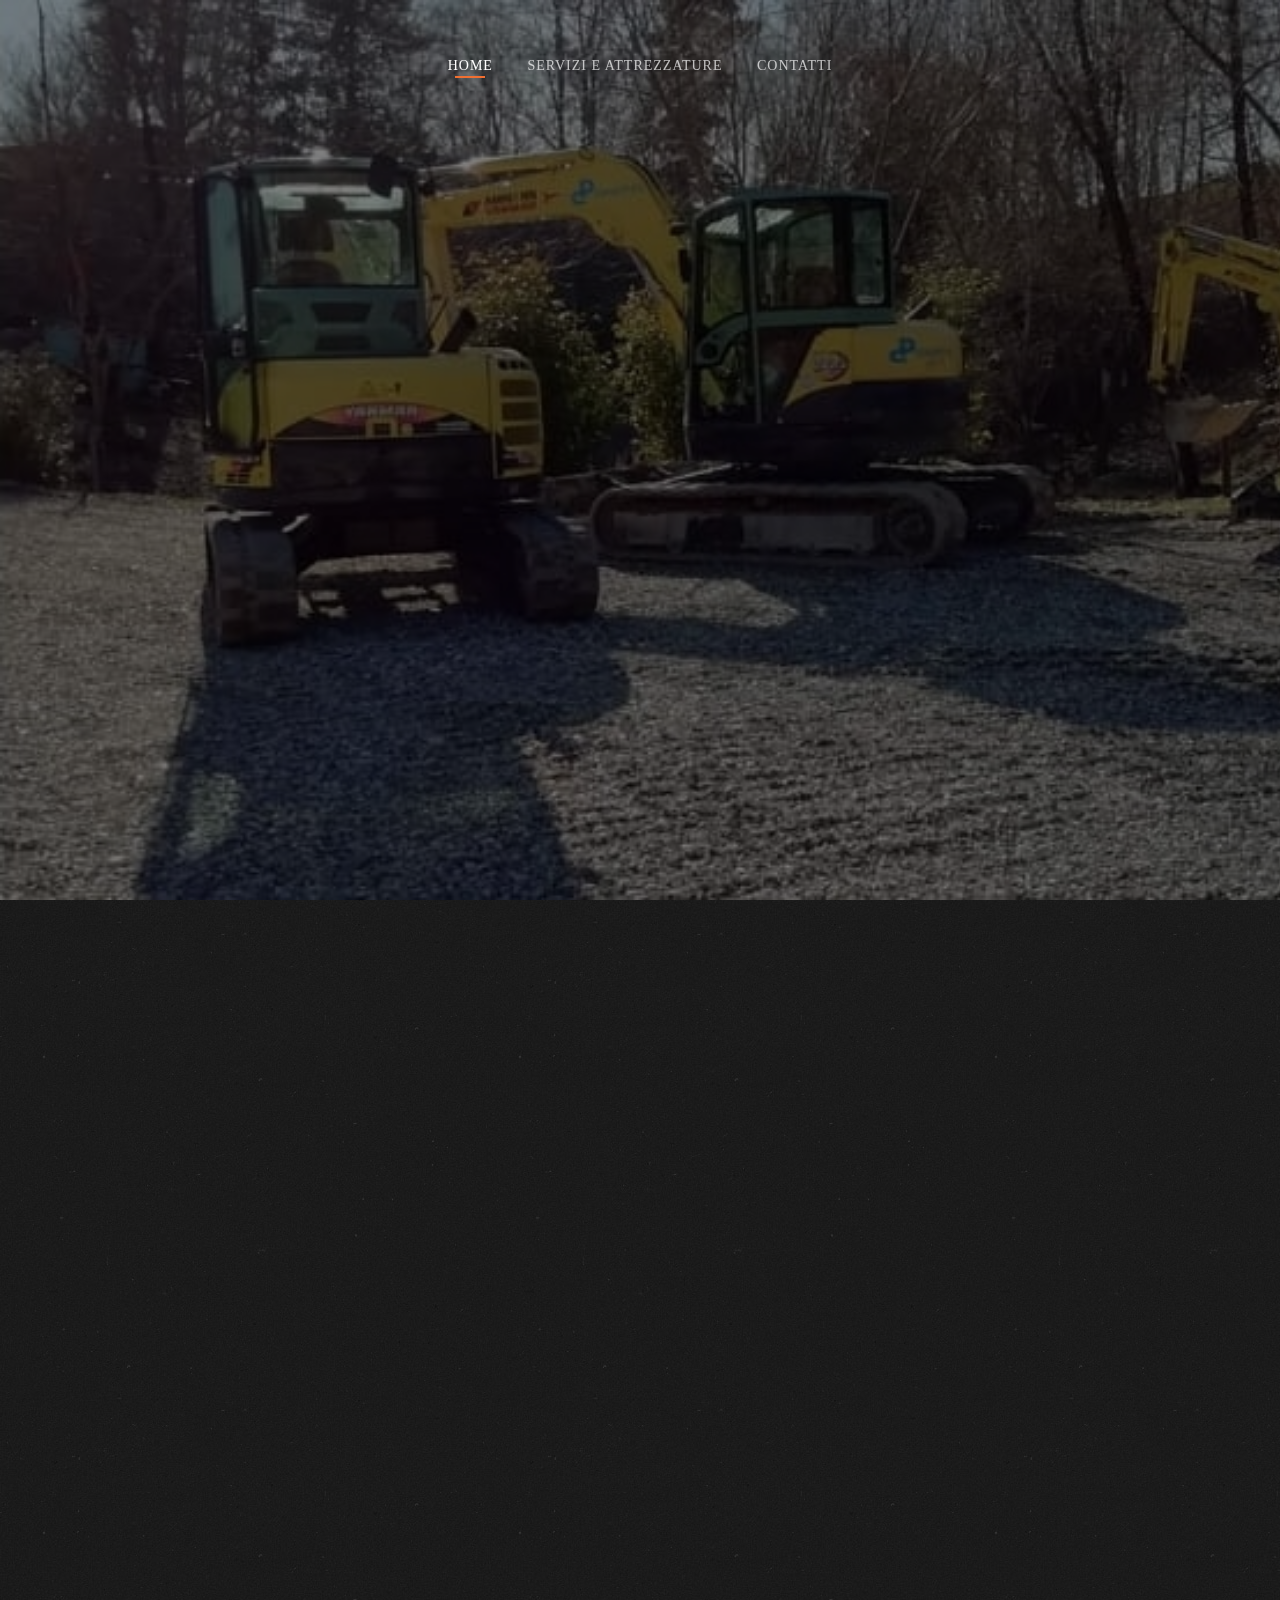
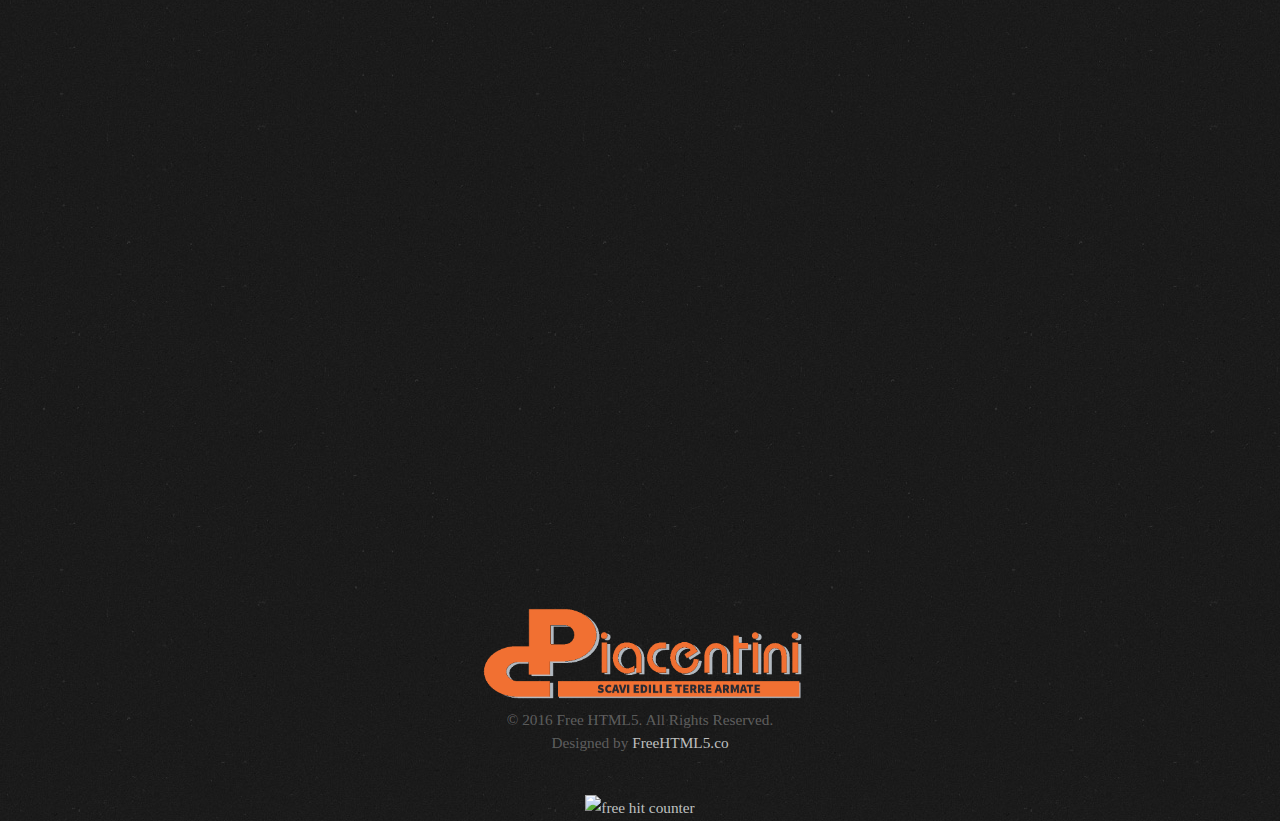
==== commit 2b60a5f9: "Update index.html" ====
--- a/index.html
+++ b/index.html
@@ -1,193 +1,193 @@
-<!DOCTYPE HTML>
-<html>
-	<head>
-	<meta charset="utf-8">
-	<meta http-equiv="X-UA-Compatible" content="IE=edge">
-	<title>Piacentini scavi</title>
-        <link rel="icon" href="images/pc.png" sizes="16x16">
-	<meta name="viewport" content="width=device-width, initial-scale=0.5">
-	<meta name="description" content="Free HTML5 Website Template by freehtml5.co" />
-
-	<meta name="author" content="freehtml5.co" />
-
-	<!-- 
-	//////////////////////////////////////////////////////
-
-	FREE HTML5 TEMPLATE
-	DESIGNED & DEVELOPED by FreeHTML5.co
-
-	Website: 		http://freehtml5.co/
-	Email: 			info@freehtml5.co
-	Twitter: 		http://twitter.com/fh5co
-	Facebook: 		https://www.facebook.com/fh5co
-
-	//////////////////////////////////////////////////////
-	 -->
-
-  	<!-- Facebook and Twitter integration -->
-	<meta property="og:title" content=""/>
-	<meta property="og:image" content=""/>
-	<meta property="og:url" content=""/>
-	<meta property="og:site_name" content=""/>
-	<meta property="og:description" content=""/>
-	<meta name="twitter:title" content="" />
-	<meta name="twitter:image" content="" />
-	<meta name="twitter:url" content="" />
-	<meta name="twitter:card" content="" />
-
-	<link href="https://fonts.googleapis.com/css?family=Cormorant+Garamond:300,300i,400,400i,500,600i,700" rel="stylesheet">
-	<link href="https://fonts.googleapis.com/css?family=Satisfy" rel="stylesheet">
-	
-	<!-- Animate.css -->
-	<link rel="stylesheet" href="css/animate.css">
-	<!-- Icomoon Icon Fonts-->
-	<link rel="stylesheet" href="css/icomoon.css">
-	<!-- Bootstrap  -->
-	<link rel="stylesheet" href="css/bootstrap.css">
-	<!-- Flexslider  -->
-	<link rel="stylesheet" href="css/flexslider.css">
-
-	<!-- Theme style  -->
-	<link rel="stylesheet" href="css/style.css">
-
-	<!-- Modernizr JS -->
-	<script src="js/modernizr-2.6.2.min.js"></script>
-	<!-- FOR IE9 below -->
-	<!--[if lt IE 9]>
-	<script src="js/respond.min.js"></script>
-	<![endif]-->
-
-	</head>
-	<body>
-		
-	<div class="fh5co-loader" ></div>
-	<!-- Men� -->
-	<div id="page" >
-	<nav class="fh5co-nav" role="navigation">
-
-			<div class="container">
-				<div class="row">
-					<div class="col-xs-12 text-center logo-wrap">
-					<p>   </p>
-					</div>
-					<div class="col-xs-12 text-center menu-1 menu-wrap">
-						<ul>
-							<li class="active"><a href="index.html">Home</a></li>
-
-							<li class="has-dropdown">
-								<a href="services.html">Servizi e Attrezzature</a>
-							</li>
-							<li><a href="contact.html">Contatti</a></li>
-						</ul>
-					</div>
-				</div>
-			</div>
-	</nav>
-         <!-- Logo-->
-	<header id="fh5co-header" class="fh5co-cover js-fullheight" role="banner" style="background-image: url(images/2.jpeg);" data-stellar-background-ratio="0.5">
-		<div class="overlay" ></div>
-		<div class="container">
-			<div class="row">
-				<div class="col-md-12 text-center">
-					<div class="display-t js-fullheight">
-						<div class="display-tc js-fullheight animate-box" data-animate-effect="fadeIn" style="padding-right:60px">
-						<img src="images/logo_piacentini_barraXsito.png" width="80%" style="padding-top:80px">
-
-
-						</div>
-					</div>
-				</div>
-			</div>
-		</div>
-	</header>
-        <!-- AZIENDA-->
-	<div id="fh5co-about" class="fh5co-section">
-		<div class="container">
-			<div class="row" style="padding-top:45px;">
-				<div class="col-md-6 col-md-pull-4 img-wrap animate-box" data-animate-effect="fadeInLeft" style="right:0%;width:38%;float:left">
-					<img src="images/a.jpg" width="120%">
-				</div>
-				<div class="col-md-5 col-md-push-1 animate-box" style="text-align:center;font-size:16px;width:60%;float:right " >
-					<div class="section-heading">
-						<h2>Chi Siamo?</h2>
-						Piacentini Scavi e' un'azienda operante nel settore edile dal 1986.     <br>
-                                                    Fondata da Piacentini Claudio, con sede a Castiglione delle Stiviere (MN), <br>
-                                                    si occupa di:
-                                                           <p>
-                                                        <center>
-                                                     <table  style="font-size:17px;width:350px; text-align:center" >
-                                                     <tr> </tr>
-                                                    <tr><td>Scavi edili  </td><td></td><td>  Demolizioni</td></tr>
-                                                    <tr><td>Rilevamenti</td><td></td><td>Movimento terra</td></tr>
-                                                    <tr><td>Modellatura terreni </td><td></td><td> Terre Armate</td></tr>
-                                                    </table>
-                                                      </center>
-                                                        </p>
-						<p><a href="#" class="btn btn-primary btn-outline">I nostri Servizi</a></p>
-					</div>
-				</div>
-			</div>
-		</div>
-	</div>
-
-       <div id="fh5co-started" class="fh5co-section animate-box" style="background-image: url(images/hero_1.jpeg);width:92%;position:center;margin-left:4%; border-style:groove;border-width:2px;border-color:#F17032" data-stellar-background-ratio="0.5">
-		<div class="overlay"></div>
-		<div class="container">
-			<div class="row animate-box" style="padding-top:45px;">
-				<div class="col-md-8 col-md-offset-2 text-center fh5co-heading">
-					<h2>Sedi</h2>
-					<p> <li><u ><a href="https://goo.gl/maps/qBjerN1qbqhZrExf6" style="text-align:center" target="_blank">Sede Legale:</a></u> Via Galileo Galilei 14, Castiglione delle Stiviere, 46043 (MN) <br> </li>
-                                        <li><u><a href="https://goo.gl/maps/EbSfA2KvKx5hRGVF8"style="text-align:center" target="_blank"> Sede operativa:</a></u> Via Dei Zoppi 5,  Castiglione delle Stiviere, 46043 (MN) </li>  </p>
-                                        <h2> Telefono </h2>
-                                        <p>
-                                        <li>Geom. Piacentini Stefano:<a href="tel:3357631325" style="text-decoration:none"> 3357631325 </a></li>
-                                        <li>Piacentini Claudio:<a href="tel:3357631326" style="text-decoration:none"> 3357631326</a></li>
-                                        <li>Piacentini Manuele: <a href="tel:3351906209" style="text-decoration:none"> 3351906209</a></li>
-                                        </p>
-                                        <h2> Social e e-mail </h2>
-                                        <p>   <li><a href="https://www.instagram.com/scavipiacentini/">Instagram</a></li>
-					<li><a href = "mailto:info@piacentiniscavi.it" style="text-decoration:none"> info@piacentiniscavi.it</a> </li>
-					</p>
-                                        <p><a href="#" class="btn btn-primary btn-outline">Contatti</a></p>
-                                        <p style="font-size:15px">Partita Iva: 01541220206 <br>Codice Fiscale: PCNCLD59A13B817Z</p>
-				</div>
-			</div>
-		</div>
-	</div>
-
-          <footer id="fh5co-footer" role="contentinfo" class="fh5co-section" style="padding-top:20px;padding-bottom:5px">
-		<div class="container">
-			<div class="row copyright">
-				<div class="col-md-12 text-center">
-				     <img src="images/logo_piacentini_barraXsito.png"  width="30%" style="bottom-margin:30px; " >
-					<p>
-						<small class="block">&copy; 2016 Free HTML5. All Rights Reserved.</small> 
-						<small class="block">Designed by <a href="http://freehtml5.co/" target="_blank">FreeHTML5.co</a>
-					</p>
-				</div>
-			</div>
-
-		</div>
-	</footer>
-	</div>
-	<div class="gototop js-top">
-		<a href="#" class="js-gotop"><i class="icon-arrow-up22"></i></a>
-	</div>
-	<!-- jQuery -->
-	<script src="js/jquery.min.js"></script>
-	<!-- jQuery Easing -->
-	<script src="js/jquery.easing.1.3.js"></script>
-	<!-- Bootstrap -->
-	<script src="js/bootstrap.min.js"></script>
-	<!-- Waypoints -->
-	<script src="js/jquery.waypoints.min.js"></script>
-	<!-- Waypoints -->
-	<script src="js/jquery.stellar.min.js"></script>
-	<!-- Flexslider -->
-	<script src="js/jquery.flexslider-min.js"></script>
-	<!-- Main -->
-	<script src="js/main.js"></script>
-	  <a href="http://www.piacentiniscavi.it/" title="Piacentini Scavi"><img src="https://counter6.wheredoyoucomefrom.ovh/private/freecounterstat.php?c=dh6myeq6y1jqd3xbhxs5kj7sgxbf291y" border="0" title="free hit counter" alt="free hit counter"></a>
-	
-        </body>
-</html>+<!DOCTYPE HTML>
+<html>
+	<head>
+	<meta charset="utf-8">
+	<meta http-equiv="X-UA-Compatible" content="IE=edge">
+	<title>Piacentini scavi</title>
+        <link rel="icon" href="images/pc.png" sizes="16x16">
+	<meta name="viewport" content="width=device-width, initial-scale=0.5">
+	<meta name="description" content="Free HTML5 Website Template by freehtml5.co" />
+
+	<meta name="author" content="freehtml5.co" />
+
+	<!-- 
+	//////////////////////////////////////////////////////
+
+	FREE HTML5 TEMPLATE
+	DESIGNED & DEVELOPED by FreeHTML5.co
+
+	Website: 		http://freehtml5.co/
+	Email: 			info@freehtml5.co
+	Twitter: 		http://twitter.com/fh5co
+	Facebook: 		https://www.facebook.com/fh5co
+
+	//////////////////////////////////////////////////////
+	 -->
+
+  	<!-- Facebook and Twitter integration -->
+	<meta property="og:title" content=""/>
+	<meta property="og:image" content=""/>
+	<meta property="og:url" content=""/>
+	<meta property="og:site_name" content=""/>
+	<meta property="og:description" content=""/>
+	<meta name="twitter:title" content="" />
+	<meta name="twitter:image" content="" />
+	<meta name="twitter:url" content="" />
+	<meta name="twitter:card" content="" />
+
+	<link href="https://fonts.googleapis.com/css?family=Cormorant+Garamond:300,300i,400,400i,500,600i,700" rel="stylesheet">
+	<link href="https://fonts.googleapis.com/css?family=Satisfy" rel="stylesheet">
+	
+	<!-- Animate.css -->
+	<link rel="stylesheet" href="css/animate.css">
+	<!-- Icomoon Icon Fonts-->
+	<link rel="stylesheet" href="css/icomoon.css">
+	<!-- Bootstrap  -->
+	<link rel="stylesheet" href="css/bootstrap.css">
+	<!-- Flexslider  -->
+	<link rel="stylesheet" href="css/flexslider.css">
+
+	<!-- Theme style  -->
+	<link rel="stylesheet" href="css/style.css">
+
+	<!-- Modernizr JS -->
+	<script src="js/modernizr-2.6.2.min.js"></script>
+	<!-- FOR IE9 below -->
+	<!--[if lt IE 9]>
+	<script src="js/respond.min.js"></script>
+	<![endif]-->
+
+	</head>
+	<body>
+		
+	<div class="fh5co-loader" ></div>
+	<!-- Menù -->
+	<div id="page" >
+	<nav class="fh5co-nav" role="navigation">
+
+			<div class="container">
+				<div class="row">
+					<div class="col-xs-12 text-center logo-wrap">
+					<p>   </p>
+					</div>
+					<div class="col-xs-12 text-center menu-1 menu-wrap">
+						<ul>
+							<li class="active"><a href="index.html">Home</a></li>
+
+							<li class="has-dropdown">
+								<a href="services.html">Servizi e Attrezzature</a>
+							</li>
+							<li><a href="contact.html">Contatti</a></li>
+						</ul>
+					</div>
+				</div>
+			</div>
+	</nav>
+         <!-- Logo-->
+	<header id="fh5co-header" class="fh5co-cover js-fullheight" role="banner" style="background-image: url(images/2.jpeg);" data-stellar-background-ratio="0.5">
+		<div class="overlay" ></div>
+		<div class="container">
+			<div class="row">
+				<div class="col-md-12 text-center">
+					<div class="display-t js-fullheight">
+						<div class="display-tc js-fullheight animate-box" data-animate-effect="fadeIn" style="padding-right:60px">
+						<img src="images/logo_piacentini_barraXsito.png" width="80%" style="padding-top:80px">
+
+
+						</div>
+					</div>
+				</div>
+			</div>
+		</div>
+	</header>
+        <!-- AZIENDA-->
+	<div id="fh5co-about" class="fh5co-section">
+		<div class="container">
+			<div class="row" style="padding-top:45px;">
+				<div class="col-md-6 col-md-pull-4 img-wrap animate-box" data-animate-effect="fadeInLeft" style="right:0%;width:38%;float:left">
+					<img src="images/bb.png" width="100%">
+				</div>
+				<div class="col-md-5 col-md-push-1 animate-box" style="text-align:center;font-size:16px;width:60%;float:right " >
+					<div class="section-heading">
+						<h2>Chi Siamo?</h2>
+						Piacentini Scavi &egrave; un'azienda operante nel settore edile dal 1986.     <br>
+                                                    Fondata da Piacentini Claudio, con sede a Castiglione delle Stiviere (MN), <br>
+                                                    si occupa di:
+                                                           <p>
+                                                        <center>
+                                                     <table  style="font-size:17px;width:350px; text-align:center" >
+                                                     <tr> </tr>
+                                                    <tr><td>Scavi edili  </td><td></td><td>  Demolizioni</td></tr>
+                                                    <tr><td>Rilevamenti</td><td></td><td>Movimento terra</td></tr>
+                                                    <tr><td>Modellatura terreni </td><td></td><td> Terre Armate</td></tr>
+                                                    </table>
+                                                      </center>
+                                                        </p>
+						<p><a href="#" class="btn btn-primary btn-outline">I nostri Servizi</a></p>
+					</div>
+				</div>
+			</div>
+		</div>
+	</div>
+
+       <div id="fh5co-started" class="fh5co-section animate-box" style="background-image: url(images/hero_1.jpeg);width:92%;position:center;margin-left:4%; border-style:groove;border-width:2px;border-color:#F17032" data-stellar-background-ratio="0.5">
+		<div class="overlay"></div>
+		<div class="container">
+			<div class="row animate-box" style="padding-top:45px;">
+				<div class="col-md-8 col-md-offset-2 text-center fh5co-heading">
+					<h2>Sedi</h2>
+					<p> <li><u ><a href="https://goo.gl/maps/qBjerN1qbqhZrExf6" style="text-align:center" target="_blank">Sede Legale:</a></u> Via Galileo Galilei 14, Castiglione delle Stiviere, 46043 (MN) <br> </li>
+                                        <li><u><a href="https://goo.gl/maps/EbSfA2KvKx5hRGVF8"style="text-align:center" target="_blank"> Sede operativa:</a></u> Via Dei Zoppi 5,  Castiglione delle Stiviere, 46043 (MN) </li>  </p>
+                                        <h2> Telefono </h2>
+                                        <p>
+                                        <li>Geom. Piacentini Stefano:<a href="tel:3357631325" style="text-decoration:none"> 3357631325 </a></li>
+                                        <li>Piacentini Claudio:<a href="tel:3357631326" style="text-decoration:none"> 3357631326</a></li>
+                                        <li>Piacentini Manuele: <a href="tel:3351906209" style="text-decoration:none"> 3351906209</a></li>
+                                        </p>
+                                        <h2> Social e e-mail </h2>
+                                        <p>   <li><a href="https://www.instagram.com/scavipiacentini/">Instagram</a></li>
+					<li><a href = "mailto:info@piacentiniscavi.it" style="text-decoration:none"> info@piacentiniscavi.it</a> </li>
+					</p>
+                                        <p><a href="#" class="btn btn-primary btn-outline">Contatti</a></p>
+                                        <p style="font-size:15px">Partita Iva: 01541220206 <br>Codice Fiscale: PCNCLD59A13B817Z</p>
+				</div>
+			</div>
+		</div>
+	</div>
+
+          <footer id="fh5co-footer" role="contentinfo" class="fh5co-section" style="padding-top:20px;padding-bottom:5px">
+		<div class="container">
+			<div class="row copyright">
+				<div class="col-md-12 text-center">
+				     <img src="images/logo_piacentini_barraXsito.png"  width="30%" style="bottom-margin:30px; " >
+					<p>
+						<small class="block">&copy; 2016 Free HTML5. All Rights Reserved.</small> 
+						<small class="block">Designed by <a href="http://freehtml5.co/" target="_blank">FreeHTML5.co</a>
+					</p>
+				</div>
+			</div>
+
+		</div>
+	</footer>
+	</div>
+	<div class="gototop js-top">
+		<a href="#" class="js-gotop"><i class="icon-arrow-up22"></i></a>
+	</div>
+	<!-- jQuery -->
+	<script src="js/jquery.min.js"></script>
+	<!-- jQuery Easing -->
+	<script src="js/jquery.easing.1.3.js"></script>
+	<!-- Bootstrap -->
+	<script src="js/bootstrap.min.js"></script>
+	<!-- Waypoints -->
+	<script src="js/jquery.waypoints.min.js"></script>
+	<!-- Waypoints -->
+	<script src="js/jquery.stellar.min.js"></script>
+	<!-- Flexslider -->
+	<script src="js/jquery.flexslider-min.js"></script>
+	<!-- Main -->
+	<script src="js/main.js"></script>
+	  <a href="http://www.piacentiniscavi.it/" title="Piacentini Scavi"><img src="https://counter6.wheredoyoucomefrom.ovh/private/freecounterstat.php?c=dh6myeq6y1jqd3xbhxs5kj7sgxbf291y" border="0" title="free hit counter" alt="free hit counter"></a>
+	
+        </body>
+</html>
--- a/css/style.css
+++ b/css/style.css
@@ -80,7 +80,7 @@
   color: #000;
   font-family: "Tahoma", Georgia, serif;
   font-weight: 350;
-  margin: 0 0 20px 0;
+  margin: 20px 0 20px 0;
 }
 
 ::-webkit-selection {
